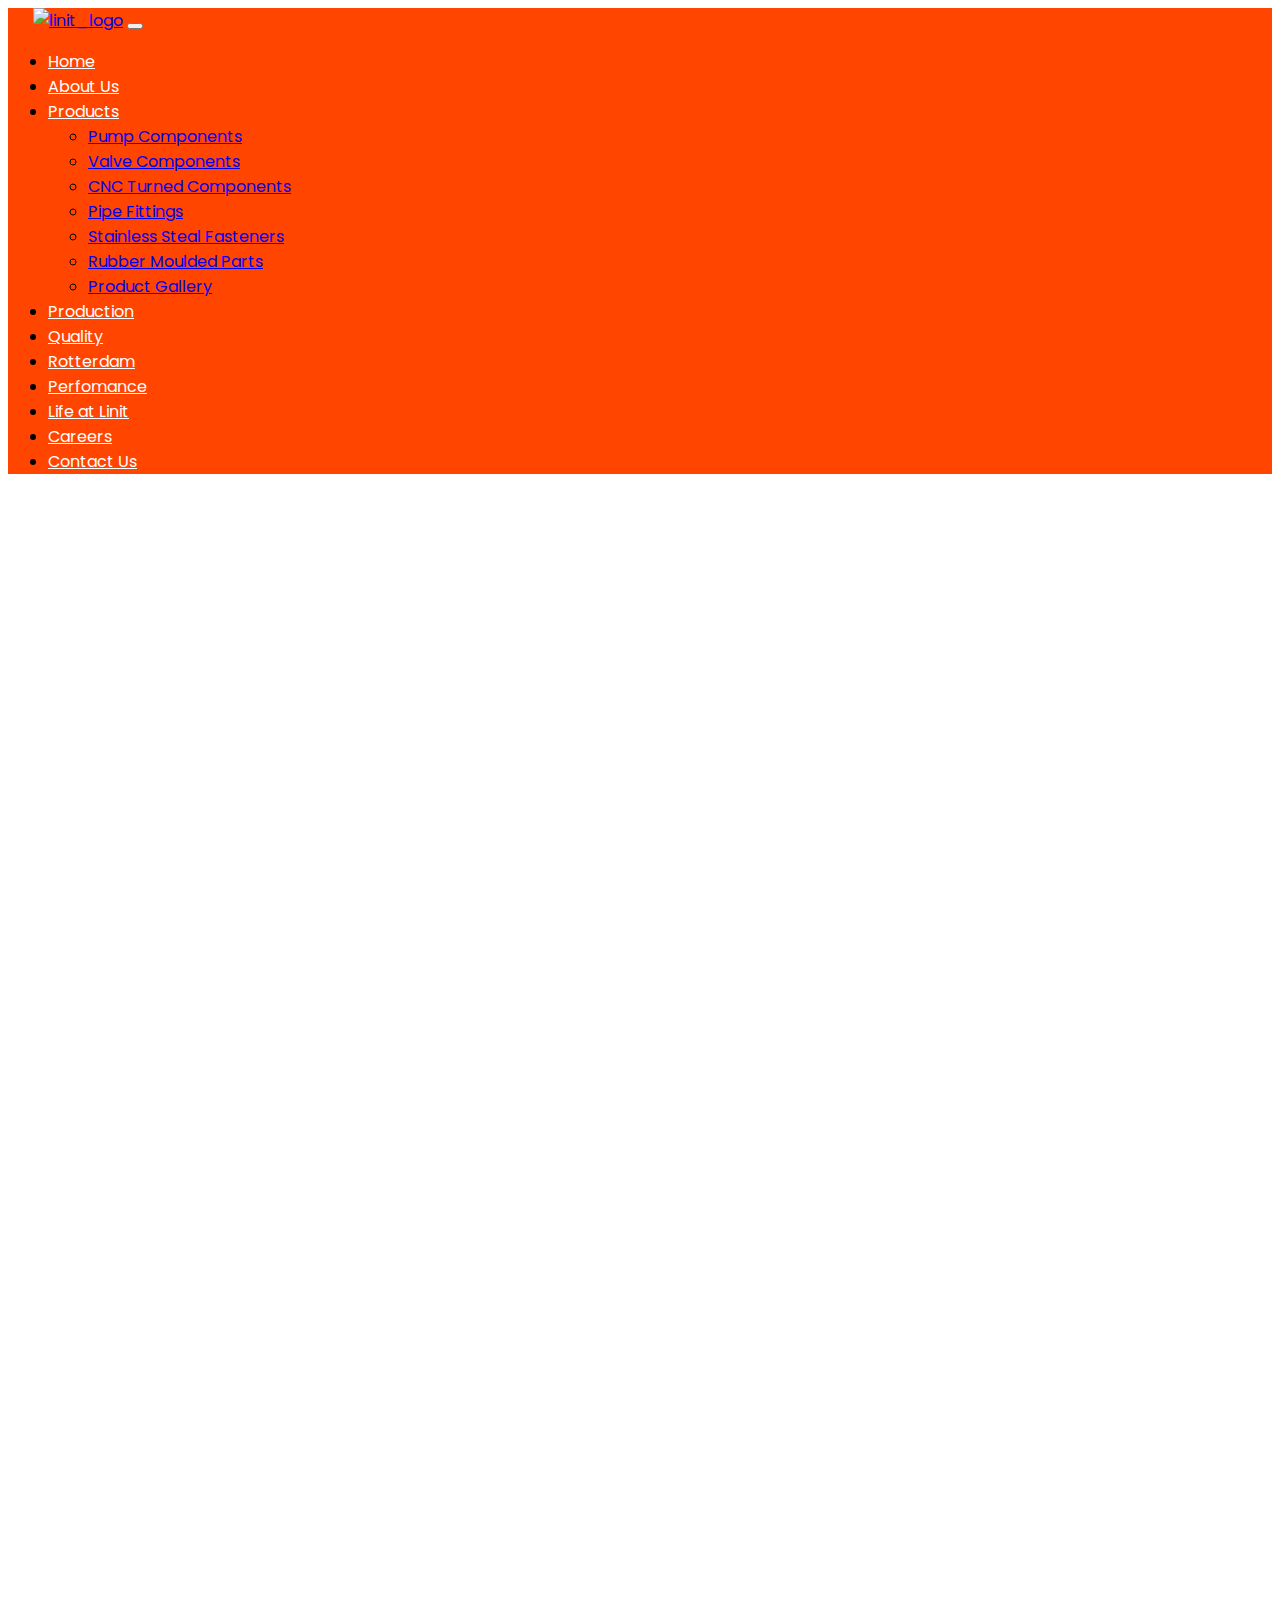
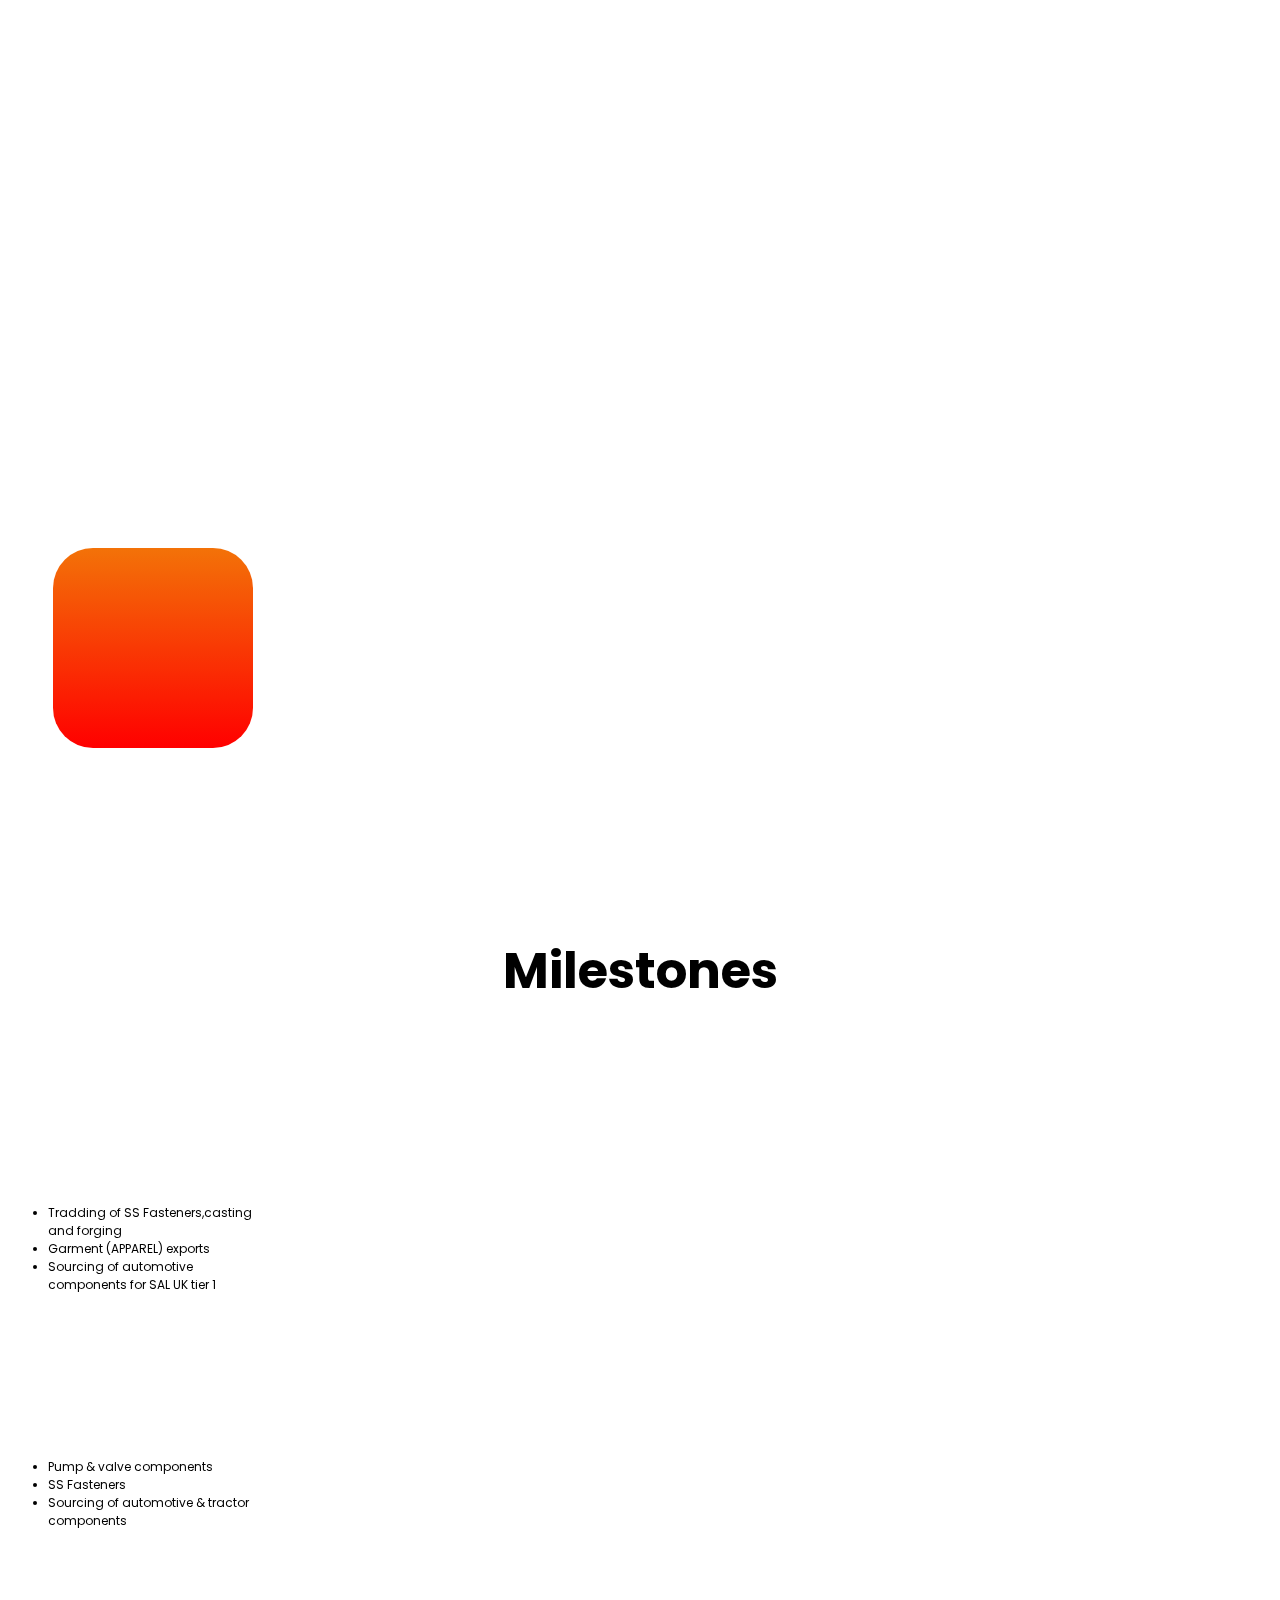
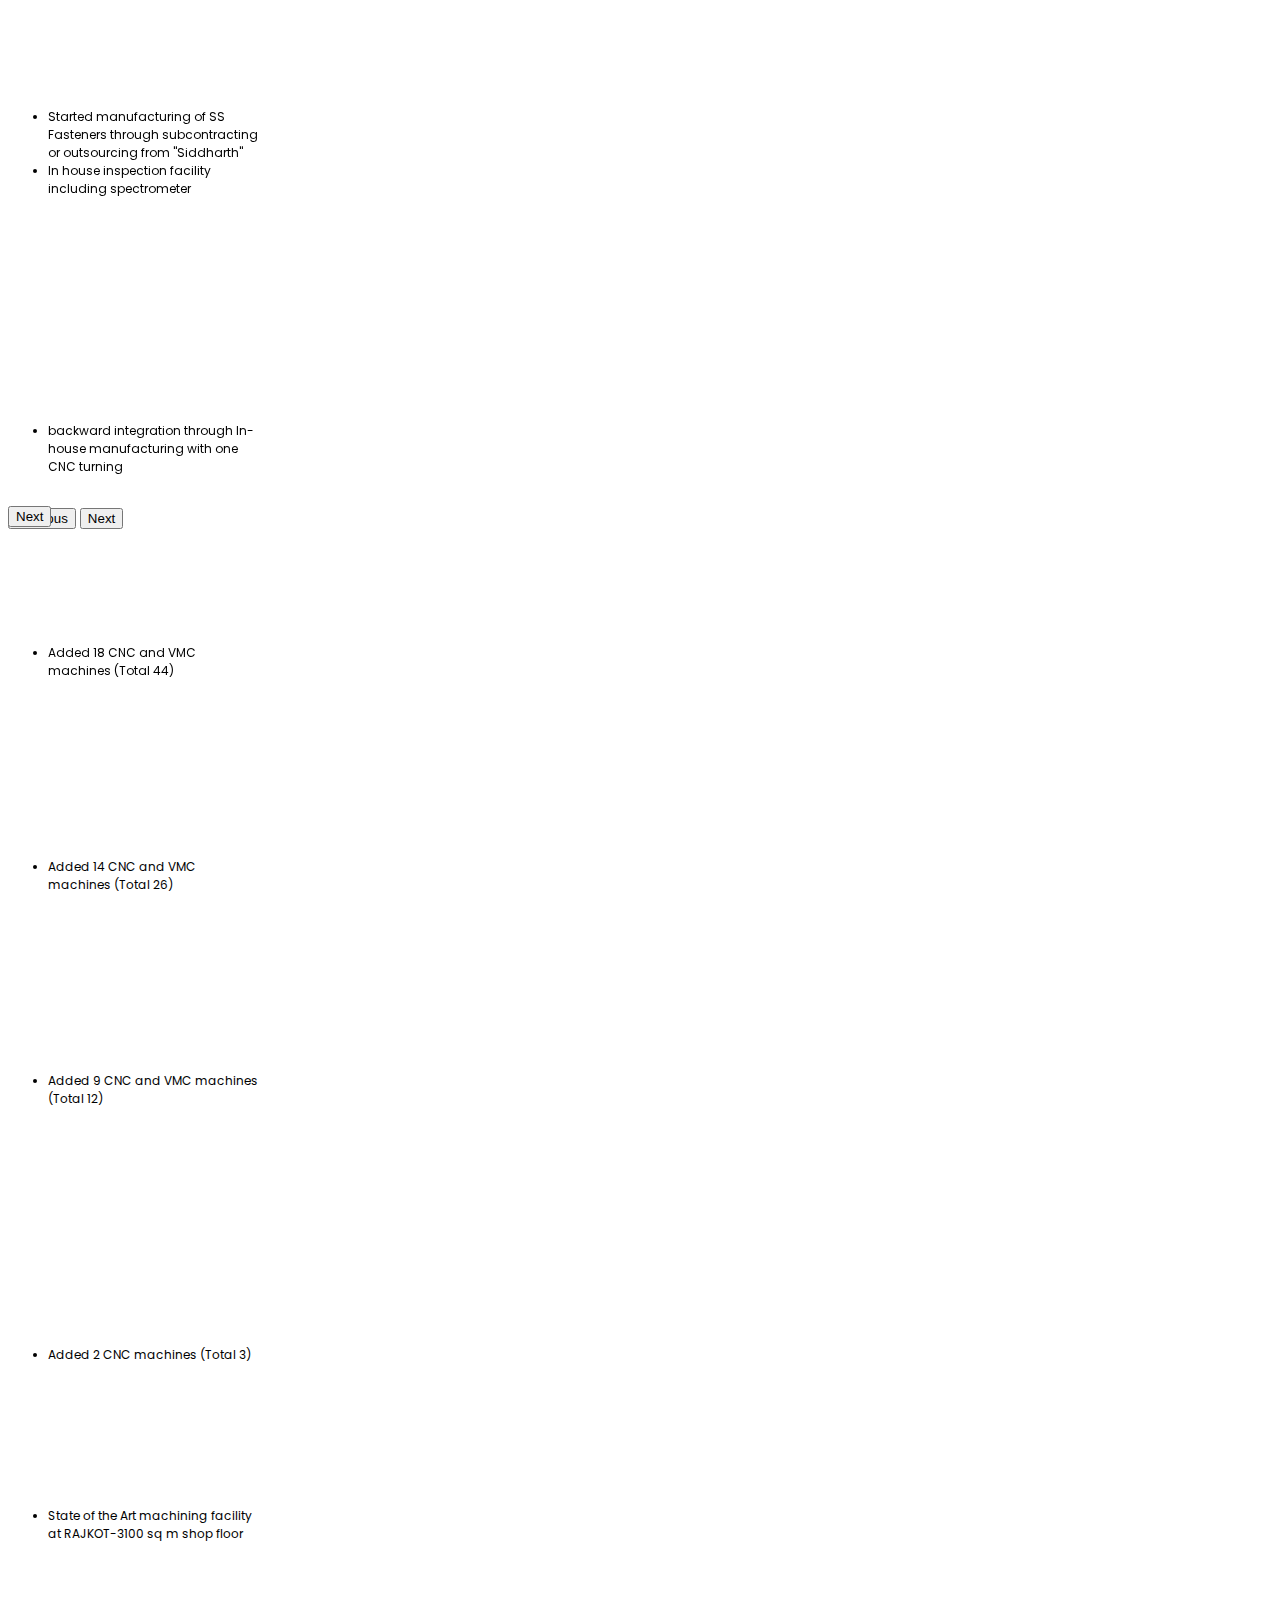
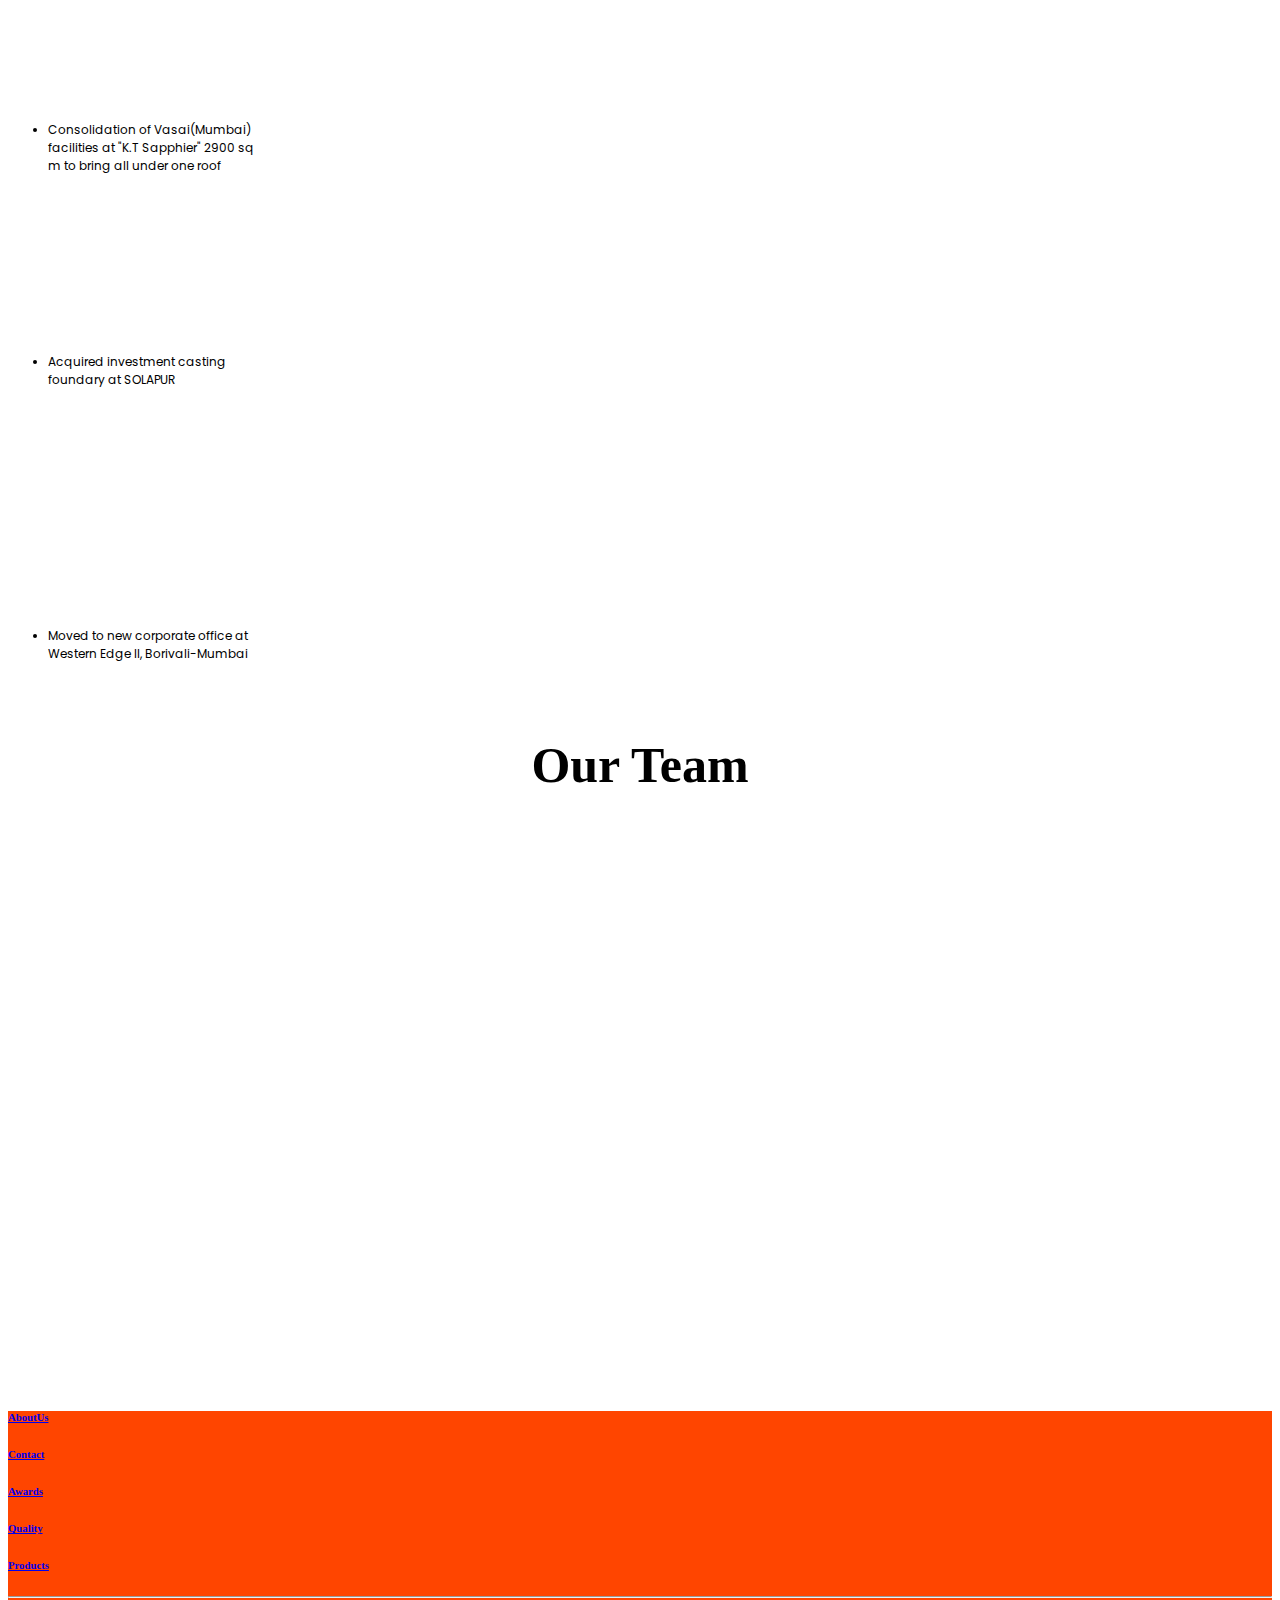
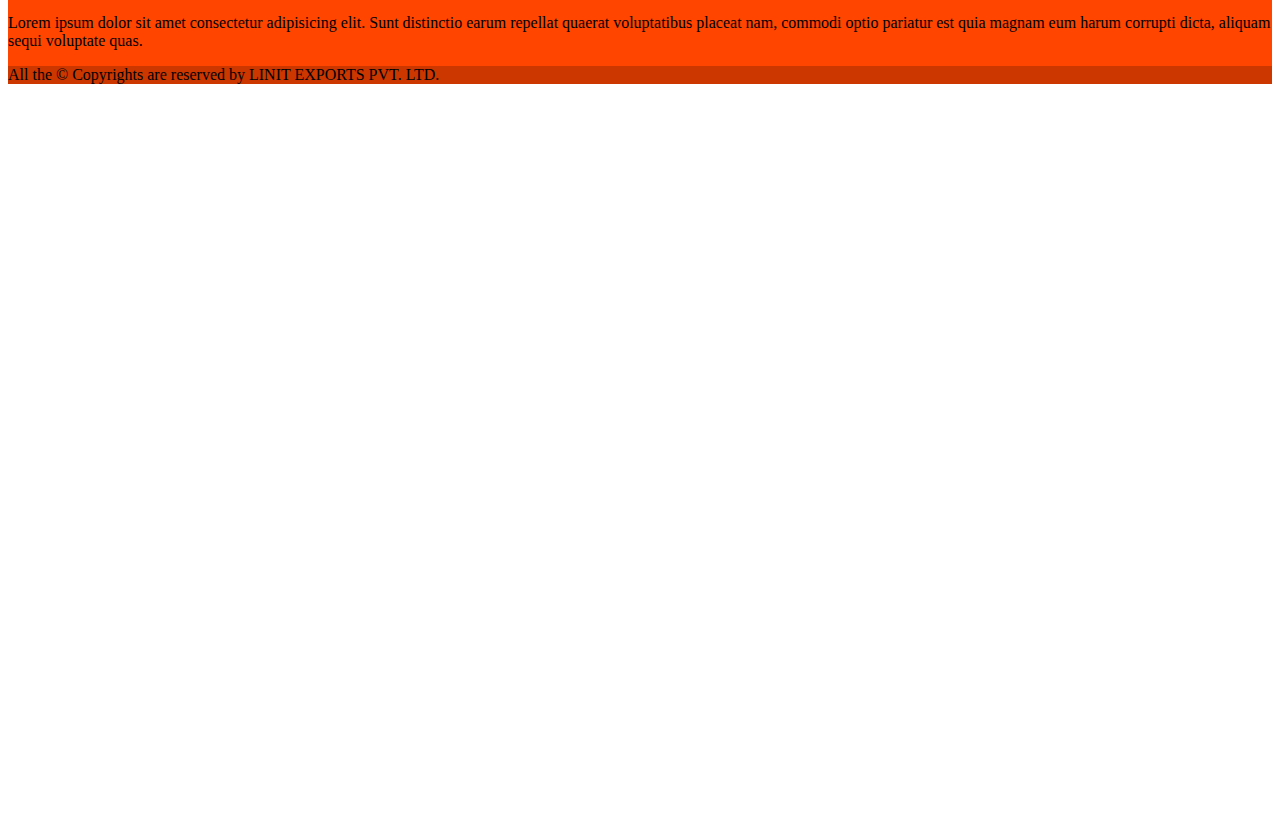
==== index.html @ 6a04db91 "commit" ====
<!DOCTYPE html>
<html lang="en">
<head>
    <meta charset="UTF-8">
    <meta http-equiv="X-UA-Compatible" content="IE=edge">
    <meta name="viewport" content="width=device-width, initial-scale=1.0">
    <link rel="short icon" type="images/png" href="images/logo.png">
    <title>Linit</title> 
    <link rel="stylesheet" href="https://cdnjs.cloudflare.com/ajax/libs/animate.css/4.1.1/animate.min.css" integrity="sha512-c42qTSw/wPZ3/5LBzD+Bw5f7bSF2oxou6wEb+I/lqeaKV5FDIfMvvRp772y4jcJLKuGUOpbJMdg/BTl50fJYAw==" crossorigin="anonymous" referrerpolicy="no-referrer" />
    <!-- CSS only -->
    <link href="https://cdn.jsdelivr.net/npm/bootstrap@5.2.0/dist/css/bootstrap.min.css" rel="stylesheet" integrity="sha384-gH2yIJqKdNHPEq0n4Mqa/HGKIhSkIHeL5AyhkYV8i59U5AR6csBvApHHNl/vI1Bx" crossorigin="anonymous">
    <link rel="stylesheet" href="https://cdnjs.cloudflare.com/ajax/libs/font-awesome/6.1.2/css/all.min.css" integrity="sha512-1sCRPdkRXhBV2PBLUdRb4tMg1w2YPf37qatUFeS7zlBy7jJI8Lf4VHwWfZZfpXtYSLy85pkm9GaYVYMfw5BC1A==" crossorigin="anonymous" referrerpolicy="no-referrer" />
    <link rel="stylesheet" href="https://unpkg.com/aos@next/dist/aos.css" />
    <link rel="stylesheet" href="js/custom.js">
    <link rel="stylesheet" href="css/style.css">
    <link rel="stylesheet" href="contact.html">
   
    
</head>
<body>
    <nav class="navbar navbar-expand-lg sticky-top" id="navbar">
        <div class="container-fluid">
          <a class="navbar-brand" href="index.html"><img src="images/White.png" alt="linit_logo" style="width:50px;margin-left:25px;"></a>
          <button class="navbar-toggler" type="button" data-bs-toggle="collapse" data-bs-target="#navbarNavDropdown" aria-controls="navbarNavDropdown" aria-expanded="false" aria-label="Toggle navigation">
            <span class="navbar-toggler-icon"></span>
          </button>
          <div class="collapse navbar-collapse " id="navbarNavDropdown">
            <ul class="navbar-nav ms-auto">
              <li class="nav-item">
                <a class="nav-link" aria-current="page" href="index.html">Home</a>
              </li>
              <li class="nav-item">
                <a class="nav-link" href="#aboutus">About Us</a>
              </li>
              <li class="nav-item dropdown">
                <a class="nav-link dropdown-toggle" href="#" role="button" data-bs-toggle="dropdown" aria-expanded="false">
                  Products
                </a>
                <ul class="dropdown-menu">
                  <li><a class="dropdown-item" href="pump.html">Pump Components</a></li>
                  <li><a class="dropdown-item" href="valve.html">Valve Components</a></li>
                  <li><a class="dropdown-item" href="CNC.html">CNC Turned Components</a></li>
                  <li><a class="dropdown-item" href="pipe.html">Pipe Fittings</a></li>
                  <li><a class="dropdown-item" href="stainlesssteel.html">Stainless Steal Fasteners</a></li>
                  <li><a class="dropdown-item" href="rubber.html">Rubber Moulded Parts</a></li>
                  <li><a class="dropdown-item" href="gallery.html">Product Gallery</a></li>
                </ul>
              </li>
              <li class="nav-item">
                <a class="nav-link" href="production.html">Production</a>
              </li>
              <li class="nav-item">
                <a class="nav-link" href="quality.html">Quality</a>
              </li>
              <li class="nav-item">
                <a class="nav-link" href="rotterdam.html">Rotterdam</a>
              </li>
              <li class="nav-item">
                <a class="nav-link" href="perfomance.html">Perfomance</a>
              </li>
              <li class="nav-item">
                <a class="nav-link" href="life_at_linit.html">Life at Linit</a>
              </li>
              <li class="nav-item">
                <a class="nav-link" href="careers.html">Careers</a>
              </li>
              <li class="nav-item">
                <a class="nav-link" href="contact.html">Contact Us</a>
              </li>
              <!-- <li class="nav-item">
                <a class="nav-link" href="#aboutus">About Us</a>
              </li> -->
            </ul>
          </div>
        </div>
      </nav>

    <section id="home">
        <div id="carouselExampleControls" class="carousel slide carousel-fade" data-bs-ride="carousel">
            <div class="carousel-inner">
              <div class="carousel-item active slide0">
                <h1 id="main" data-aos="fade-right" data-aos-duration="5000" data-aos-easing="ease-in-quad">We Are Engineering <br>The Future.</h1>
              </div>
              <div class="carousel-item slide1">
                <h1 id="main" data-aos="zoom-out">State of The Art Machining<br> and Manufacturing </h1>
                
              </div>
              <div class="carousel-item slide2">
                <h1 id="main">Wide Range of Stainless<br>Steel Fasteners</h1>
                
              </div>
              <div class="carousel-item slide3">
                <h1 id="main">Ready To Asseble<br>Components</h1>
              </div>
              <div class="carousel-item slide4">
                <h1 id="main">Precision, Quality & Design<br> Always Uncompromising</h1>
              </div>
              
            </div>
            <button class="carousel-control-prev" type="button" data-bs-target="#carouselExampleControls" data-bs-slide="prev">
              <span class="carousel-control-prev-icon " aria-hidden="true"></span>
              <span class="visually-hidden">Previous</span>
            </button>
            <button class="carousel-control-next" type="button" data-bs-target="#carouselExampleControls" data-bs-slide="next">
              <span class="carousel-control-next-icon" aria-hidden="true"></span>
              <span class="visually-hidden">Next</span>
            </button>
          </div>
        </div>
          
    </section>
    <!-- <section id="aboutus1">
      <div class="centered">
        <h1 id="main">We Are Engineering <br>The Future.</h1>
        <p id="sub">State of The Art Machining and Manufacturing </p>
      </div>
    </section> -->
    <section id="aboutus">
        <div class="row">
          <div class="col-sm-8">
            <div class="row " data-aos="fade-up" data-aos-duration="5000" data-aos-easing="ease-in-quad">
              <div class="col-sm-2 square"><p class="square_text1 mdsquare1">SS Fasteners</p></div><br>
              <div class="col-sm-2 square"><p class="square_text mdsquare2">SS Investment Castings</p></div><br>
              <div class="col-sm-2 square"><p class="square_text mdsquare3">CNC/VMC Machining</p></div><br>
            </div>
            <div class="row">
              <div class="col-sm-2 square" data-aos="fade-left" data-aos-duration="5000" data-aos-easing="ease-in-quad"><p class="square_text1 mdsquare4">SS Fittings</p></div><br>
              <div class="col-sm-2 square1"><img src="images/White.png" id="midlinit1" alt=""></div><br>
              <div class="col-sm-2 square" data-aos="fade-right" data-aos-duration="5000" data-aos-easing="ease-in-quad"><p class="square_text2 mdsquare5">Sourcing</p></div><br>
            </div>
            <div class="row" data-aos="fade-down" data-aos-duration="5000" data-aos-easing="ease-in-quad">
              <div class="col-sm-2 square"><p class="square_text mdsquare6">Precision Machining</p></div><br>
              <div class="col-sm-2 square"><p class="square_text1 mdsquare7">Procurement</p></div><br>
              <div class="col-sm-2 square"><p class="square_text2 mdsquare8">Logistics</p></div><br>
            </div>
          
          </div>
          <div class="col-sm-4 belowaboutimg " data-aos="zoom-in" data-aos-duration="5000" data-aos-easing="ease-in-quad">
            
              <p class="abouthead1">NO.1</p>
              <p class="abouthead1">Focus</p>
              <p class="abouthead1">100%</p>
              <p class="abouthead1">Quality</p>
            
          </div>
        </div>
      
    </section>
    <section id="about2">
      <div id="Carousel" class="carousel slide carousel-fade" data-interval="false">
        <div class="carousel-inner" >
          <div class="carousel-item active slide10">
            <div class="row">
              <div class="col-sm-4">
                <div class="col-sm-2 square2" data-aos="fade-left" data-aos-duration="5000" data-aos-easing="ease-in-quad"><img src="images/White.png" id="midlinit" alt=""></div><br>
              </div>
              <div class="col-sm-6 about2paragrah" data-aos="fade-right" data-aos-duration="5000" data-aos-easing="ease-in-quad">
                <h2 class="about_head">Vision Statement:</h2>
                <p class="missionpara">To be world’s most dynamic Engineering Goods Supply & 
                  Procurement Company.</p>
                <h2 class="about_head missionpara miss">Mission Statement</h2>
                <p class="missionpara miss1">To achieve the company vision by relentlessly gaining</p>
                <ul class="missionpara miss1">
                  <li>Paramount Skills,</li>
                  <li>Modern Technology,</li>
                  <li>Economical Production,</li>
                  <li>Product Versatility.</li>
      
                </ul>
              </div>
            </div>
          </div>
          
          <div class="carousel-item slide11">
            <div class="row">
              <div class="col-sm-4">
                <div class="col-sm-2 square3 " data-aos="fade-left" data-aos-duration="5000" data-aos-easing="ease-in-quad"><img src="images/White.png" id="midlinit" alt=""></div><br>
              </div>
              <div class="col-sm-6 about2paragrah " data-aos="fade-right" data-aos-duration="5000" data-aos-easing="ease-in-quad">
                <h2 class="about_head ">Quality Policy:</h2>
                <p class="missionpara1  qpolicy">It is the policy of Linit Exports Private Limited to exceed our customer’s 
                  expectations in the production of intricate machined components, whilst 
                  providing them with competitive pricing within their stipulated delivery 
                  time-frame.
                Through partnerships with our customers and suppliers, we will 
                    continuously improve the quality of our processes and products as we 
                    continue to strive for achieving our company Mission and Vision. </p>
                <h2 class="about_head missionpara">Quality Objectives:</h2>
                <ul class="missionpara">
                  <li>To improve the delivery performance,</li>
                  <li>To increase the customer satisfaction,</li>
                  <li>To reduce customer end rejections,</li>
                  <li>To reduce customer complaints.</li>
      
                </ul>
              </div>
            </div>
            
          </div>
          <div class="carousel-item slide12">
            <div class="row ">
              <div class="col-sm-4">
                <div class="col-sm-2 square4 " data-aos="fade-left" data-aos-duration="5000" data-aos-easing="ease-in-quad"><img src="images/White.png" id="midlinit" alt=""></div><br>
              </div>
              <div class="col-sm-6 about2paragrah text-black" data-aos="fade-right" data-aos-duration="5000" data-aos-easing="ease-in-quad">
                <h2 class="about_head">Enivironment,Health & Safety</h2>
                <ul class="missionpara1">
                  <li>Linit has adopted a well-documented EHS policy & procedures.</li>
                  <li>This initiative was driven by complying with the stringent requirement of our mulitinational customers and was fulfilled entirely while comforting to their regular Adults.
                  </li>
                  <li>Thus EHS system involves major aspects of ISO 14001: 2004 and OSHAS 18001 through we do not have these certifications as such .</li>
                  <li>Linit complies with all the Local Factory and Labor Laws</li>
                  <li>Along with this,LINIT has also created its Business Code of Conduct for its employees and Suppliers which is appropriately reciprocated by them.</li>
      
                </ul>
              </div>
            </div>
          </div>
        <!-- <button class="carousel-control-prev" type="button" data-bs-target="#Carousel" data-bs-slide="prev">
          <i class="fa-solid fa-angle-left about_arrow fa-3x"></i>
          <span class="visually-hidden">Previous</span>
        </button> -->
        <button class="carousel-control-next" type="button" data-bs-target="#Carousel" data-bs-slide="next">
          <i class="fa-solid fa-angle-right about_arrow0 fa-3x"></i>
          <span class="visually-hidden">Next</span>
        </button>
      </div>
    </div>
    </section><br><BR></BR>

    <section id="years">
      <div class="container">
        <h1 class="years_head">Milestones</h1><br>
        <div class="row">
          <div class="col-sm-3 mile">
            <div class="years" data-aos="zoom-in" data-aos-duration="2000"><img src="images/home.webp" alt="" class="years_img"><div class="year">1998</div></div><i class="fa-solid fa-arrow-right-long fa-3x rightarrow"></i>
            <div class="timeline_content milepara"><ul>
              <li>Tradding of SS Fasteners,casting and forging</li>
              <li>Garment (APPAREL) exports</li>
              <li>Sourcing of automotive components for SAL UK tier 1 supplier to new HOLLAND tractors (CNH)</li>
            </ul></div>
           
            
          </div>
          <div class="col-sm-3 mile">
            <div class="years" data-aos="zoom-out" data-aos-duration="2000"><img src="images/investment1.png" alt="" class="years_img"><div class="year">2001</div></div><i class="fa-solid fa-arrow-right-long fa-3x rightarrow"></i>
            <div class="timeline_content milepara">
              <ul>
                <li>Pump & valve components</li>
                <li>SS Fasteners</li>
                <li>Sourcing of automotive & tractor components</li>
              </ul>
            </div>
            
          </div>
          <div class="col-sm-3 mile">
            <div class="years" data-aos="zoom-in" data-aos-duration="2000"><img src="images/manmachine.webp" alt="" class="years_img"><div class="year">2004</div></div><i class="fa-solid fa-arrow-right-long fa-3x rightarrow"></i>
            <div class="timeline_content milepara"><ul>
              <li>Started manufacturing of SS Fasteners through subcontracting or outsourcing from "Siddharth"</li>
              <li>In house inspection facility including spectrometer</li>
              <li>Trading and outsourcing activity continues</li>
          </ul></div>
            
          </div>
          <div class="col-sm-3">
            <div class="years" data-aos="zoom-out" data-aos-duration="2000"><img src="images/factory_industry_mill_plant_power_production_unit_icon_123328.png" alt="" class="years_img"><div class="year">2006</div></div>
            <div class="timeline_content1"><ul>
              <li>backward integration through In-house manufacturing with one CNC turning</li>
          </ul></div><i class="fa-solid fa-arrow-down-long fa-3x downarrow"></i>
            
          </div>
        </div><br><br>

        <div class="row">
          <div class="col-sm-3 mile mdmile1">
            <div class="years" data-aos="zoom-out" data-aos-duration="2000"><img src="images/Icon_CNC-01.png" alt="" class="years_img"><div class="year">2010</div></div><i class="fa-solid fa-left-long fa-3x leftarrow"></i>
            <div class="timeline_content milepara"><ul>
              <li>Added 18 CNC and VMC machines (Total 44)</li>
          </ul></div><i class="fa-solid fa-arrow-down-long fa-3x downarrow1"></i>
           
            
          </div>
          <div class="col-sm-3 mile mdmile1">
            <div class="years" data-aos="zoom-in" data-aos-duration="2000"><img src="images/cmc.webp" alt="" class="years_img"><div class="year">2009</div></div><i class="fa-solid fa-arrow-left-long fa-3x leftarrow"></i>
            <div class="timeline_content milepara"> <ul>
              <li>Added 14 CNC and VMC machines (Total 26)</li>
          </ul></div>
            
          </div>
          <div class="col-sm-3 mile mdmile1">
            <div class="years" data-aos="zoom-out" data-aos-duration="2000"><img src="images/newcnc.png" alt="" class="years_img"><div class="year">2008</div></div><i class="fa-solid fa-arrow-left-long fa-3x leftarrow"></i>
            <div class="timeline_content  milepara"><ul>
              <li>Added 9 CNC and VMC machines (Total 12)</li>
          </ul></div>
            
          </div>
          <div class="col-sm-3 mdmile1">
            <div class="years" data-aos="zoom-in" data-aos-duration="2000"><img src="images/cnc7.webp" alt="" class="years_img"><div class="year">2007</div></div>
            <div class="timeline_content1"><ul>
              <li>Added 2 CNC machines (Total 3)</li>
          </ul></div>
            
          </div>
        </div><br>
        <div class="row">
          <div class="col-sm-3 mile mdmile1">
            <div class="years" data-aos="zoom-in" data-aos-duration="2000"><img src="images/home.webp" alt="" class="years_img"><div class="year">2011</div></div><i class="fa-solid fa-arrow-right-long fa-3x rightarrow"></i>
            <div class="timeline_content milepara"><ul>
              <li>State of the Art machining facility at RAJKOT-3100 sq m shop floor
          </ul></div>
           
            
          </div>
          <div class="col-sm-3 mile mdmile1">
            <div class="years" data-aos="zoom-out" data-aos-duration="2000"><img src="images/investment1.png" alt="" class="years_img"><div class="year">2012</div></div><i class="fa-solid fa-arrow-right-long fa-3x rightarrow"></i>
            <div class="timeline_content milepara"><ul>
              <li>Consolidation of Vasai(Mumbai) facilities at "K.T Sapphier" 2900 sq m to bring all under one roof</li>
          </ul></div>
            
          </div>
          <div class="col-sm-3 mile mdmile1">
            <div class="years" data-aos="zoom-in" data-aos-duration="2000"><img src="images/manmachine.webp" alt="" class="years_img"><div class="year">2013</div></div><i class="fa-solid fa-arrow-right-long fa-3x rightarrow"></i>
            <div class="timeline_content milepara"><ul>
              <li>Acquired investment casting foundary at SOLAPUR</li>
          </ul></div>
            
          </div>
          <div class="col-sm-3 mdmile1">
            <div class="years" data-aos="zoom-out" data-aos-duration="2000"><img src="images/factory_industry_mill_plant_power_production_unit_icon_123328.png" alt="" class="years_img"><div class="year">2014</div></div>
            <div class="timeline_content1"> <ul>
              <li>Moved to new corporate office at Western Edge II, Borivali-Mumbai</li>
          </ul></div><i class="fa-solid fa-arrow-down-long fa-3x downarrow"></i>
            
          </div>
        </div><br><br>
      </div>  
       
    </section>
    <!-- <section id="about4">
      <div class="row ">
        <div class="col-sm-4">
          <div class="col-sm-2 square4 " data-aos="fade-left" data-aos-duration="5000" data-aos-easing="ease-in-quad"><img src="images/White.png" id="midlinit" alt=""></div><br>
        </div>
        <div class="col-sm-6 about2paragrah text-black" data-aos="fade-right" data-aos-duration="5000" data-aos-easing="ease-in-quad">
          <h1 class="about_head">Enivironment,Health & Safety</h1>
          <ul>
            <li>Linit has adopted a well-documented EHS policy & procedures.</li>
            <li>This initiative was driven by complying with the stringent requirement of our mulitinational customers and was fulfilled entirely while comforting to their regular Adults.
            </li>
            <li>Thus EHS system involves major aspects of ISO 14001: 2004 and OSHAS 18001 through we do not have these certifications as such .</li>
            <li>Linit complies with all the Local Factory and Labor Laws</li>
            <li>Along with this,LINIT has also created its Business Code of Conduct for its employees and Suppliers which is appropriately reciprocated by them.</li>

          </ul>
        </div>
      </div>
    </section> -->
    <section id="ourteam">
      
      <div class="container ">
        <h2 class="teamhead">Our Team</h2>
        
        <div class="row text-black team">
          
            <div class="col-sm-3 " data-aos="fade-up" data-aos-duration="1000">
              <a href=""><img src="images/lini logo.webp" alt="" class="radius"></a><br><br>
              <h4 class="team_member">Nitin Karjatkar</h4>
              <p>Lorem, ipsum dolor sit amet consectetur adipisicing elit. Ab cupiditate temporibus doloremque nulla. Suscipit sed esse adipisci eum optio molestias ullam eius sequi odio consequatur, fuga quam eligendi architecto vel!<span class="info_team1">Lorem ipsum dolor sit amet consectetur, adipisicing elit.</span> </p>
              <button type="button" class="team_button1">LEARN MORE</button>
            </div>
            <div class="col-sm-3" data-aos="fade-up" data-aos-duration="1500">
              <a href=""><img src="images/lini logo.webp" alt="" class="radius"></a><br><br>
              <h4 class="team_member">Lily Karjatkar</h4>
              <p>Lorem, ipsum dolor sit amet consectetur adipisicing elit. Ab cupiditate temporibus doloremque nulla. Suscipit sed esse adipisci eum optio molestias ullam eius sequi odio consequatur, fuga quam eligendi architecto vel!<span class="info_team2">Lorem ipsum dolor sit amet consectetur, adipisicing elit. </span> </p>
              <button type="button" class="team_button2">LEARN MORE</button>
            </div>
          
            <div class="col-sm-3" data-aos="fade-up" data-aos-duration="2000">
              <a href=""><img src="images/lini logo.webp" alt="" class="radius"></a><br><br>
              <h4 class="team_member">Lorem Ipsum</h4>
              <p>Lorem, ipsum dolor sit amet consectetur adipisicing elit. Ab cupiditate temporibus doloremque nulla. Suscipit sed esse adipisci eum optio molestias ullam eius sequi odio consequatur, fuga quam eligendi architecto vel!<span class="info_team3">Lorem ipsum dolor sit amet consectetur, adipisicing elit. </span> </p>
              <button type="button" class="team_button3">LEARN MORE</button>
            </div>
            
            <div class="col-sm-3" data-aos="fade-up" data-aos-duration="2500">
              <a href=""><img src="images/lini logo.webp" alt="" class="radius"></a><br><br>
              <h4 class="team_member">Lorem Ipsum</h4>
              <p >Lorem, ipsum dolor sit amet consectetur adipisicing elit. Ab cupiditate temporibus doloremque nulla. Suscipit sed esse adipisci eum optio molestias ullam eius sequi odio consequatur, fuga quam eligendi architecto vel!<span class="info_team4">Lorem ipsum dolor sit amet consectetur, adipisicing elit. </span> </p>
              <button type="button" class="team_button4">LEARN MORE</button>
            </div>
          </div>
        </div>
      </div>
    </section>

       <!-- Footer -->
       <footer class="text-center text-white footer">
        <!-- Grid container -->
        <div class="container">
          <!-- Section: Links -->
          <section class="mt-2 topfooter">
            <!-- Grid row-->
            <div class="row text-center d-flex justify-content-center pt-5 footerrow">
              <!-- Grid column -->
              <div class="col-sm-2 footer1">
                <h6 class="text-uppercase font-weight-bold">
                  <a href="#!" class="text-white" >AboutUs</a>
                </h6>
              </div>
              <!-- Grid column -->
    
              <!-- Grid column -->
              <div class="col-md-2 footer1">
                <h6 class="text-uppercase font-weight-bold">
                  <a href="#!" class="text-white">Contact</a>
                </h6>
              </div>
              <!-- Grid column -->
    
              <!-- Grid column -->
              <div class="col-md-2 footer1">
                <h6 class="text-uppercase font-weight-bold">
                  <a href="#!" class="text-white">Awards</a>
                </h6>
              </div>
              <!-- Grid column -->
    
              <!-- Grid column -->
              <div class="col-md-2 footer1">
                <h6 class="text-uppercase font-weight-bold">
                  <a href="#!" class="text-white">Quality</a>
                </h6>
              </div>
              <!-- Grid column -->
    
              <!-- Grid column -->
              <div class="col-md-2 footer1">
                <h6 class="text-uppercase font-weight-bold">
                  <a href="#!" class="text-white">Products</a>
                </h6>
              </div>
              <!-- Grid column -->
            </div>
            <!-- Grid row-->
          </section>
          <!-- Section: Links -->
    
          <hr class="my-5" />
    
          <!-- Section: Text -->
          <section>
            <div class="row d-flex justify-content-center footer_txt">
              <div class="col-lg-8">
                <p>
                  Lorem ipsum dolor sit amet consectetur adipisicing elit. Sunt
                  distinctio earum repellat quaerat voluptatibus placeat nam,
                  commodi optio pariatur est quia magnam eum harum corrupti
                  dicta, aliquam sequi voluptate quas.
                </p>
              </div>
            </div>
          </section>
          <!-- Section: Text -->
    
          <!-- Section: Social -->
          <section class="text-center mb-2">
            <a href="" class="text-white me-4">
              <i class="fab fa-facebook-f"></i>
            </a>
            <a href="" class="text-white me-4">
              <i class="fab fa-twitter"></i>
            </a>
            <a href="" class="text-white me-4">
              <i class="fab fa-google"></i>
            </a>
            <a href="" class="text-white me-4">
              <i class="fab fa-instagram"></i>
            </a>
            <a href="" class="text-white me-4">
              <i class="fab fa-linkedin"></i>
            </a>
            <a href="" class="text-white me-4">
              <i class="fab fa-github"></i>
            </a>
          </section>
          <!-- Section: Social -->
        </div>
        <!-- Grid container -->
    
        <!-- Copyright -->
        <div
             class="text-center p-3"
             style="background-color: rgba(0, 0, 0, 0.2)"
             >
          All the © Copyrights are reserved by LINIT EXPORTS PVT. LTD.
          <a class="text-white" href="https://mdbootstrap.com/"
             ></a
            >
        </div>
        <!-- Copyright -->
      </footer>
      <!-- Footer -->
    </div>


  <!-- JavaScript Bundle with Popper -->
  <script src="https://cdn.jsdelivr.net/npm/bootstrap@5.2.0/dist/js/bootstrap.bundle.min.js" integrity="sha384-A3rJD856KowSb7dwlZdYEkO39Gagi7vIsF0jrRAoQmDKKtQBHUuLZ9AsSv4jD4Xa" crossorigin="anonymous"></script>
  <script src="https://unpkg.com/aos@next/dist/aos.js"></script>
  <script>
    AOS.init();
    
  </script>
  <script src="https://ajax.googleapis.com/ajax/libs/jquery/3.6.0/jquery.js">
  </script>
  <script src="js/custom.js"></script>
  
  
</body>
</html>
---- css/style.css ----
@import url('https://fonts.googleapis.com/css2?family=Oxygen&display=swap');
@import url('https://fonts.googleapis.com/css2?family=Poppins:wght@100;200;400;600&display=swap');


.square{
    height:200px;
    width: 200px;
    border-radius:20%;
    background-color:rgb(248, 248, 248);
    margin:5px;
    font-size:20px;
    font-family:'Poppins','sans-serif';
    color:orangered;
    position: relative;
    top:50px;
    left: 40px;   
}

body{
    overflow-x:hidden;
}

.square1{
    height:200px;
    width: 200px;
    border-radius:20%;
    background:linear-gradient(rgb(243, 114, 8), red);
    margin:5px;
    position: relative;
    top:50px;
    left:40px;
       
}

.square1:hover{
    -ms-transform: scale(1); /* IE 9 */
    -webkit-transform: scale(1); /* Safari 3-8 */
    transform: scale(1.1);  
} 

.square:hover{
    -ms-transform: scale(1); /* IE 9 */
    -webkit-transform: scale(1); /* Safari 3-8 */
    transform: scale(1.1);
    background-color:rgb(184, 175, 175);   
}

.square2{
    position: relative;
    top:10rem;
    left:5rem;
    height:200px;
    width: 200px;
    border-radius:20%;
    background-color:rgb(31, 31, 122);
    margin:5px;
    
    
}

.square2:hover{
    -ms-transform: scale(1); /* IE 9 */
    -webkit-transform: scale(1); /* Safari 3-8 */
    transform: scale(1.1);
       
}

.square3{
    position: relative;
    top:10rem;
    left:5rem;
    height:200px;
    width: 200px;
    border-radius:20%;
    background: linear-gradient(rgb(243, 114, 8), red);
    margin:5px;
}

.square3:hover{
    -ms-transform: scale(1); /* IE 9 */
    -webkit-transform: scale(1); /* Safari 3-8 */
    transform: scale(1.1);  
}

.square4{
    position: relative;
    top:10rem;
    left:5rem;
    height:200px;
    width: 200px;
    border-radius:20%;
    background: linear-gradient(#46c0cc,#92d050);
    margin:5px;
}

.square4:hover{
    -ms-transform: scale(1); /* IE 9 */
    -webkit-transform: scale(1); /* Safari 3-8 */
    transform: scale(1.1);  
}

.abouthead{
    font-size:100px;
    font-weight:700;
    background: linear-gradient(rgb(243, 114, 8), red);
    -webkit-text-fill-color: transparent;
    -webkit-background-clip: text;
    padding:-60px !important;
    margin: -60px !important;
} 

.abouthead1{
    font-size:130px;
    font-weight:700;
    background: linear-gradient(#00b7ff,#0056ff);
    -webkit-text-fill-color: transparent;
    -webkit-background-clip: text;
    padding: -60px !important;
    margin:-60px !important;
}

.belowaboutimg{
    position:relative;
    top:6rem;
}

#midlinit{
    /* position: relative;
    left:1rem;
    top: 2rem;
    font-family:'Oxygen', sans-serif;;
    color:white;
    font-size:85px; */
    margin: 0px;
    padding: 0px;
    width:150px;
    position: relative;
    top:2rem;
    left:1.5rem;
}

#midlinit1{
    margin: 0px;
    padding: 0px;
    width:150px;
    position: relative;
    top:2rem;
    left:1rem;
}

.square_text{
    position: relative;
    top: 70px;
    left:28px;
    font-weight:600;
}

.square_text1{
    position: relative;
    top: 80px;
    left:28px;
    font-weight:600;
}

.square_text2{
    position: relative;
    top: 80px;
    left:38px;
    font-weight:600;
}

.aboutnew{
    width: 100%;
    background-size:cover;
    -webkit-background-size: cover;
    -moz-background-size: cover;
    -o-background-size: cover;
}

.centered{
    position:relative;
    top: 6rem;
    left:7rem;
    color:white;
}

#main{
    font-size:70px;
    font-family:'Poppins','sans-serif';
    font-weight:700;
    position:relative;
    top: 12rem;
    left:11rem;
    color:white;  
}



#navbar{
    background-color:orangered;
    font-family:'Poppins','sans-serif';  
}

.navbar-expand-lg .navbar-nav>li>a{
    color: white;
}

.map_text{
    position:relative;
    top:20px;
    font-family:'Poppins','sans-serif';
}

#aboutus1{
  background:url('../images/linit2.jfif');
  height:550px;
  background-repeat:no-repeat;
  width:100%;
  background-size: cover;
  -webkit-background-size: cover;
  -moz-background-size: cover;
  -o-background-size: cover;
  background-attachment: fixed;
}

#about2{
    background:white;
    height:550px;
    background-repeat:no-repeat;
    width:100%;
    background-size: cover;
    -webkit-background-size: cover;
    -moz-background-size: cover;
    -o-background-size: cover;
    background-attachment: fixed;
    color: black;
}


.about2paragrah{
    position:relative;
    top:7rem;
    font-family:'Poppins','sans-serif';
    
}
.about2paragrah li{
    list-style-type: disc;
}

#about3{
    background:white;
    background-attachment: fixed;
    background-size: cover;
    -webkit-background-size: cover;
    -moz-background-size: cover;
    -o-background-size: cover;
    height:650px;
}
#about4{
    height:650px;
    background: whitesmoke;
}

#aboutus{
    height:750px;
}

.slide0{
    background-image:url('../images/linit2.jfif');
    height: 600px;
    background-size: 100% 100%;
    -webkit-background-size: 100% 100%;
    -moz-background-size: 100% 100%;
    -o-background-size: 100% 100%;
    background-attachment: 100% 100%;
    background-attachment: fixed;
    
    
    
}

.slide1{
    background-image:url('../images/welding-gdecf4aa3b_1920.jpg');
    height: 600px;
    background-size: 100% 100%;
    -webkit-background-size: 100% 100%;
    -moz-background-size: 100% 100%;
    -o-background-size: 100% 100%;
    background-attachment: 100% 100%;
    background-attachment: fixed;
}

.slide2{
    background-image:url('../images/pexels-pixabay-236722.jpg');
    background-size: 100% 100%;
    -webkit-background-size: 100% 100%;
    -moz-background-size: 100% 100%;
    -o-background-size: 100% 100%;
    background-attachment: 100% 100%;
    height:600px;
    background-attachment: fixed;
}

.slide3{
    background-image:url('../images/pexels-anamul-rezwan-1145434.jpg');
    background-size: 100% 100%;
    -webkit-background-size: 100% 100%;
    -moz-background-size: 100% 100%;
    -o-background-size: 100% 100%;
    background-attachment: 100% 100%;
    height:600px;
    background-attachment: fixed;
}
.slide4{
    background-image:url('../images/cog-wheels-gebb9621f4_1920.jpg');
    background-size: 100% 100%;
    -webkit-background-size: 100% 100%;
    -moz-background-size: 100% 100%;
    -o-background-size: 100% 100%;
    background-attachment: 100% 100%;
    height:600px;
    background-attachment: fixed;
}
#slider_text{
    position:relative;
    top:10rem;
    left:10rem;
    color:white;
    
}

.slide10{
    background:white;
    height: 600px;
    background-size: 100% 100%;
    -webkit-background-size: 100% 100%;
    -moz-background-size: 100% 100%;
    -o-background-size: 100% 100%;
    background-attachment: 100% 100%;
    background-attachment: fixed; 
    
}

.slide11{
    background:white;
    height: 600px;
    background-size: 100% 100%;
    -webkit-background-size: 100% 100%;
    -moz-background-size: 100% 100%;
    -o-background-size: 100% 100%;
    background-attachment: 100% 100%;
    background-attachment: fixed;
}

.slide12{
    background:white;
    background-size: 100% 100%;
    -webkit-background-size: 100% 100%;
    -moz-background-size: 100% 100%;
    -o-background-size: 100% 100%;
    background-attachment: 100% 100%;
    height:600px;
    background-attachment: fixed;
}
.about_arrow0{
    color: orangered;
}
.about_arrow{
    color: orangered;
}


#home{
    width:100%;
    height:600px;
}
.footer{
    background-color: orangered;
}
.about_head{
    font-size:50px;
    font-weight: 600px;
}

.about2paragrah p{
    font-size: 17px;
    
}
.about2paragrah li{
    font-size: 17px;
}
.radius{
    height:200px;
    width:200px;
    border-radius:50%;
    border: solid 2px black;
}
.team_text{
    font-family:'Poppins','sans-serif';
    position:relative;
    left:550px;
}
#ourteam{
    height:650px;
    background:white;
    background-size: cover;
    -webkit-background-size: cover;
    -moz-background-size: cover;
    -o-background-size: cover;
    background-attachment: fixed;
}
.team{
    position:relative;
    top:60px;
}

.info_team1,.info_team2,.info_team3,.info_team4{
    display: none;
}

/* contact us */

.new{
    font-family:'Poppins','sans-serif';
    position: relative;
    top:50px;
    
}
#contactus{
    height:500px;
}
.con p{
    font-size:15px;
    font-weight: 400;
}
#contact2{
    height: 300px;
    font-family:'Poppins','sans-serif';
}
.contact_img img{
    height: 390px;
    width:500px;
    position: relative;
    top:70px;
    box-shadow: 15px 15px 10px rgb(0 0 0 / 0.3);
}
.contact_head h1{
    text-align: center;
    font-size: 70px;
    position:relative;
    top: 180px;
}

#career{
    background:url('../images/fastners.gif');
    background-attachment: fixed;
    height:465px;
    background-repeat: no-repeat;
    background-size: cover;
    -webkit-background-size: cover;
    -moz-background-size: cover;
    -o-background-size: cover;
    
}
.career_head{
    
    position: relative;
    top:180px;
    left:80px;
    
}
.career_head h1{
    font-size:70px;
    font-weight:600px;
    font-family: 'Poppins','sans-seif';
}
#career2{
    height:700px;

}
#career3{
    height:700px;

}
.career2{
    
    position: relative;
    top:50px;
    font-family: 'Poppins','sans-serif';
    
}
.img2 img{
    height: 500px;
    width: 500px;
    position: relative;
    top: 70px;
    box-shadow: 15px 15px 10px rgb(0 0 0 / 0.3);
    
}
.careimg{
    height: 500px;
    width: 500px;
    position: relative;
    top:130px;
    box-shadow: 15px 15px 10px rgb(0 0 0 / 0.3);
}
#career_para1{
    position:relative;
    top: 90px;
    font-family: 'Poppins','sans-serif';
    font-weight:600;
}
.emp_img1{
    height: 200px;
    width: 200px;
    border-radius: 50%;
}
.emp_img{
    text-align: center;
}
#employee{
    height:600px;
    font-family: 'Poppins','sans-serif';
    background-color: whitesmoke;
    
}
.emp_des{
    height: 200px;
    text-align: center;
    overflow-y: scroll;
    font-family: 'Poppins','sans-serif';
    
    
}
.employeeall{
    position: relative;
    top:2rem;
}

#quality{
    
    height: 550px;
    background:url('../images/quality1.jpg');
    background-repeat: no-repeat;
    background-size:cover;
    -webkit-background-size: cover;
    -moz-background-size: cover;
    -o-background-size: cover;
    background-attachment: fixed;
    
    
    
    
}

.quality{
    position: relative;
    top: 100px;
    font-family: 'Poppins','sans-serif';
    
}
#quality_text{
    height:400px;
    
}
.quality li{
    line-height: 2rem;
    font-size:17px;
    font-family: 'Poppins','sans-serif';
    color: black;
    

}
.quality h2{
    font-size:50px;
    font-weight: 600;
}
.quality_name1{
    height:35px;
    width: 560px;
    margin:5px;
    background-color: rgb(148, 145, 145);
    font-size:22px;
    padding:7px;
}
.quality_name_a{
    height:35px;
    width: 560px;
    margin:5px;
    background-color: rgb(175, 174, 174);
    font-size:22px;
    padding:7px;
}

.quality_name2{
    height:35px;
    width: 80px;
    margin:5px;
    background-color: rgb(148, 145, 145);
    font-size:22px;
    text-align: center;
    
}
.quality_name2_a{
    height:35px;
    width: 80px;
    margin:5px;
    background-color: rgb(175, 174, 174);
    font-size:22px;
    text-align: center;
}

#quality2{
    height:100%;
    background-color: whitesmoke;
}
.quality2_con{
    position: relative;
    top:70px;
    font-family: 'Poppins','sans-serif';
}


.img3 img{
    height: 500px;
    width: 450px;
    position: relative;
    box-shadow: 15px 15px 10px rgb(0 0 0 / 0.3);
    background-attachment: fixed;
    top: 3rem;
}

#cerification{
    height:700px;
}

.certi_1{
    height:200px;
    width:300px;
    background-color:orangered;
    text-align: center;
    font-size: 20px;
    padding-top:4rem;
    border-radius: 20px;
    box-shadow: 15px 15px 10px rgb(0 0 0 / 0.3);
    font-family: 'Poppins','sans-serif';
    
}
.certi_div{
    position: relative;
    top:40px;
}
.certi_para{
    font-family: 'Poppins','sans-serif';
    font-size: 20px;
    font-weight: 600;
}
.download{
    text-decoration: none;
    color: white;
}
.download:hover{
    color:white;
    
    
    
}
.certi_1:hover{
    background-color:rgb(201, 56, 4);
    transition: 0.7s;
    transform : scale(1.25);
    -moz-transform : scale(1.25);
    -webkit-transform : scale(1.25);
    -o-transform : scale(1.25);
    -ms-transform : scale(1.25);
    
}

.certi_title{
    padding-bottom: 20px;
}
.team_member{
    position: relative;
    left:1rem;
}

#contactus1{
    background: url('../images/laser-g4b38bfec1_1920.jpg');
    height:300px;
    
    background-attachment: fixed;
    background-repeat: no-repeat;
    background-size:100% 350px;
    -webkit-background-size: 100% 350px;
    -moz-background-size: 100% 350px;
    -o-background-size: 100% 350px;
}
#map{
    height:650px;
    font-family: 'Poppins','sans-serif';
}

iframe{
    position: relative;
    text-align: center;
    top: 70px;
    
    
}
#plant_head{
    text-align: center;
    font-size: 50px;
    font-weight: 600;
}

.add_icon:hover{
    transform: scale(1.4);
    color: #f15a25;
}

.CNC {
    font-family: 'Poppins','sans-serif';
    margin-top:2rem;
    font-size: 1rem;  
}
.cnc_div tr,td {
    height: 3rem;
    text-align:center;
}

/* Production-Section */

#production {
    background: url("../images/production.jpg") no-repeat 0,0;
    height: 300px;
    background-repeat: no-repeat;
    background-size:cover;
    -webkit-background-size: cover;
    -moz-background-size: cover;
    -o-background-size: cover;
    background-attachment: fixed;   
}
.prod_start {
    font-family: 'Poppins','sans-serif';
    margin-top: 4rem;
    font-size: 1rem;  
}

.prod_start h2 {
    font-size: 50px;
    font-weight: 600px;
}
.ms_total {
    background-color:rgb(20, 20, 78);
    font-size: 1.2rem;   
}
.final_total {
    background-color: #f15a25;
    font-size: 1.2rem; 
    position: relative;
    top:1rem;
    
}
h2{
    font-size:50px;
    font-weight: 600;
}
.paraall{
    font-size:17px;
    font-family: 'Poppins','sana-serif';
    text-align: left;
    
}
.car2{
    position: relative;
    top: 2rem;
    
}
table, th, td {
    border-collapse: collapse;
}
td{
    border-top: none;
    border-bottom: none;
}

tr,td {
    height: 3rem;
    text-align: center;
}
.productmachine{
    width:220px;
    height:170px;
}
.productmachinediv:hover{
    transform: scale(1.1);
    transition: 1s;
    
}

.rotter1{
    height:300px;
}

.rot_img{

    height:250px;
    width: 400px;
    box-shadow: 15px 15px 10px rgb(0 0 0 / 0.3);
}

#rotterdam_head{
    background: url('../images/rotter2.jpg');
    height:300px;
    background-attachment: fixed;
    background-repeat: no-repeat;
    background-size:100% 350px;
    -webkit-background-size: 100% 350px;
    -moz-background-size: 100% 350px;
    -o-background-size: 100% 350px;
    font-family: 'Poppins','sans-serif';
}

.rotter1{
    position: relative;
    top: 20px;
    font-family: 'Poppins','sans-serif';
}

#life{
    height: 300px;
    background: url('../images/life33copy1.jpg');
    background-size:100% 350px;
    -webkit-background-size: 100% 350px;
    -moz-background-size: 100% 350px;
    -o-background-size: 100% 350px;
    background-attachment: fixed;
    background-repeat: no-repeat;
}
#life_img{
    height: 650px;
}

#life2{
    height: 100%;
}
.life_img{
    height: 200px;
    width: 250px;
}
.life_img:hover{
    transform: scale(1.2);
    transition: 1s;
    box-shadow: 10px 10px 10px rgb(0 0 0 / 0.3);
}

.imgcon{
    float:left;
    display: block;
    
}

#perfomance_head{
    
    background: url('../images/perfomance2copy.jfif');
    height:300px;
    background-attachment: fixed;
    background-repeat: no-repeat;
    background-size:100% 350px;
    -webkit-background-size: 100% 350px;
    -moz-background-size: 100% 350px;
    -o-background-size: 100% 350px;
    overflow-y: hidden;
   
}

#awards{
    height: 550px;
    
}
#sativali{
    height:100%;
    font-family: 'Poppins','sans-serif';

}
.sativali_img{
    height: 300px;
    width: 400px;
    
}
.sativali_img:hover{
    transform: scale(1.1);
    transition: 1s;
    box-shadow: 15px 15px 10px rgb(0 0 0 / 0.3);
}
#rajkot{
    height: 100%;
}

.rajkotmachine{
    height:200px;
    width:250px;
    margin: 5px;
}
.rajkotmachine:hover{
    
    box-shadow: 10px 10px 10px rgb(0 0 0 / 0.3); 
}

/* #demo{
    height:550px;
    
    overflow-x:scroll;
    overscroll-behavior-x: initial;
} */
#chartContainer{
    
    position:relative !important;
    height: 500px !important;
    font-size: 'Poppins','sans-serif';
    
   
}
#chart{
    height: 100%;
    font-size: 'Poppins','sans-serif';
}

#piechart2{
    font-family: 'Poppins','sans-serif';
    height: 100%;
}

#years{
    height:100%;
    font-family: 'Poppins','sans-serif';
}

.years{
    height: 150px;
    width:150px;
    border: solid 2px orangered;
    border-radius:50%;
    background-color:orangered;
}
.icon{
    position: relative;
    left: 180px;
    top: 40px;
}
.timeline_content{
    max-height:100px;
    max-width: 250px;
    overflow-y:scroll;
    font-size: 12px;
    position: relative;
    top: -30px;
}
.timeline_content1{
    max-height:100px;
    max-width: 250px;
    overflow-y:scroll;
    font-size: 12px;
    position: relative;
    top: 30px; 
}
.timeline_content ul li{
    list-style-type:disc;
}
.down_icon{
    position: relative;
    left:60px;
    top:180px;
}
.year{
    position: relative;
    top: 2rem;
    left:3rem;
    color: white;
    font-size: 25px;
}

.years_img{
    height: 60px;
    width: 60px;
    position: relative;
    left:2.5rem;
    top: 2rem;
}
.rightarrow{
    position: relative;
    left: 180px;
    top: -100px;
}
.leftarrow{
    position: relative;
    left: 180px;
    top: -100px;
}


.downarrow{
    position: relative;
    left: 55px;
    top: 40px
}
.downarrow1{
    position: relative;
    left: 55px;
    top: -10px
}
.years_head{
    font-size: 50px;
    font-weight: 700;
    text-align: center;
    font-family: 'Poppins','sans-serif';
}
.upward{ transform: rotate(150deg); border:solid black;position: relative;top: 40px;width:140px;left: 150px;}

.downward{ transform: rotate(30deg);border: solid black;position: relative;top: -10px;width:140px;left: 150px;}

.upward1{ transform: rotate(150deg); border:solid black;position: relative;top: -170px;width:200px;left: 150px;}

.downward1{ transform: rotate(30deg);border: solid black;position: relative;top: -10px;width:200px;left: 140px;}

#pupmcomponent{
    height:300px;
    font-family:'Poppins','sans-serif' ;
    background: url('../images/pump5.jpg');
    background-size:100% 350px;
    -webkit-background-size: 100% 350px;
    -moz-background-size: 100% 350px;
    -o-background-size: 100% 350px;
    background-attachment: fixed;
    background-repeat: no-repeat;
}
#pump2{
    height:100%;
    font-family:'Poppins','sans-serif' ;

}

#pump3{
    height:100%;
    font-family:'Poppins','sans-serif' ;

}

.pump_img{
    height: 120px;
    width: 140px;
    margin:5px;
    box-shadow:10px 10px 10px rgb(0 0 0 / 0.3);
}
.pump_img:hover{
    transform: scale(1.6);
    transition: 1s;
}
.pump_img1{
    height: 250px;
    width: 350px;
    margin:5px;
    box-shadow:10px 10px 10px rgb(0 0 0 / 0.3);
    align-items: center;
}
.productimgs{
    
    box-shadow:5px 10px 5px 10px rgb(0 0 0 / 0.3);
    
}

.pupm3img{
    height:650px;
    overflow-y: scroll;
    box-shadow: 5px 10px 10px 10px rgb(0 0 0 / 0.3);
    background: orangered;
}

.pupm3img1{
    height:900px;
    overflow-y: scroll;
    box-shadow: 5px 10px 10px 10px rgb(0 0 0 / 0.3);
    background: orangered;
}

.pump_button{
    height: 50px;
    width: 250px;
    background-color: orangered;
    text-align: center;
    padding-top: 1rem;
    border-radius: 20px;
    color: white;
    box-shadow:10px 10px 10px rgb(0 0 0 / 0.3);
}
.pump_anchor{
    text-decoration: none;
}
.pump_button:hover{
    transform: scale(1.25);
    -moz-transform : scale(1.25);
    -webkit-transform : scale(1.25);
    -o-transform : scale(1.25);
    -ms-transform : scale(1.25);
    transition: 1s;

}
.teamhead{
    text-align: center;
}

#valvecomponent{
    height:300px;
    font-family:'Poppins','sans-serif' ;
    background: url('../images/valve.jpg');
    background-size:100% 350px;
    -webkit-background-size: 100% 350px;
    -moz-background-size: 100% 350px;
    -o-background-size: 100% 350px;
    background-attachment: fixed;
    background-repeat: no-repeat;
}
.valve_img{
    height: 120px;
    width: 140px;
    margin:5px;
    box-shadow:10px 10px 10px rgb(0 0 0 / 0.3);
}
.valve_img:hover{
    transform: scale(1.6);
    transition: 1s;
}
.valve_button:hover{
    transform: scale(1.25);
    -moz-transform : scale(1.25);
    -webkit-transform : scale(1.25);
    -o-transform : scale(1.25);
    -ms-transform : scale(1.25);
    transition: 1s;

}
.valve_button{
    height: 50px;
    width: 250px;
    background-color: orangered;
    text-align: center;
    padding-top: 0.7rem;
    border-radius: 20px;
    color: white;
    box-shadow:10px 10px 10px rgb(0 0 0 / 0.3);
}
.valveallimg{
    height:650px;
    overflow-y: scroll;
    box-shadow: 5px 10px 10px 10px rgb(0 0 0 / 0.3);
    background: orangered;
}

#valve2{
    height:100%;
    font-family:'Poppins','sans-serif' ;

}

#valve3{
    height:100%;
    font-family:'Poppins','sans-serif' ;

}

#stainlesscomponent{
    height:300px;
    font-family:'Poppins','sans-serif' ;
    background: url('../images/stainless1.jpg');
    background-size:100% 350px;
    -webkit-background-size: 100% 350px;
    -moz-background-size: 100% 350px;
    -o-background-size: 100% 350px;
    background-attachment: fixed;
    background-repeat: no-repeat;
}
.valve_img{
    height: 120px;
    width: 140px;
    margin:5px;
    box-shadow:10px 10px 10px rgb(0 0 0 / 0.3);
}
.valve_img:hover{
    transform: scale(1.6);
    transition: 1s;
}
.stainless_button:hover{
    transform: scale(1.25);
    -moz-transform : scale(1.25);
    -webkit-transform : scale(1.25);
    -o-transform : scale(1.25);
    -ms-transform : scale(1.25);
    transition: 1s;

}
.stainless_button{
    height: 50px;
    width: 250px;
    background-color: orangered;
    text-align: center;
    padding-top: 1rem;
    border-radius: 20px;
    color: white;
    box-shadow:10px 10px 10px rgb(0 0 0 / 0.3);
}
.stainlessallimg{
    height:650px;
    overflow-y: scroll;
    box-shadow: 5px 10px 10px 10px rgb(0 0 0 / 0.3);
    background: orangered;
}

#stainless2{
    height:100%;
    font-family:'Poppins','sans-serif' ;

}

#stainless3{
    height:100%;
    font-family:'Poppins','sans-serif' ;

}
#pipecomponent{
    height:300px;
    font-family:'Poppins','sans-serif' ;
    background: url('../images/pipe.jpg');
    background-size:100% 350px;
    -webkit-background-size: 100% 350px;
    -moz-background-size: 100% 350px;
    -o-background-size: 100% 350px;
    background-attachment: fixed;
    background-repeat: no-repeat;
}
.pipe3img{
    height:530px;
    overflow-y: scroll;
    box-shadow: 5px 10px 10px 10px rgb(0 0 0 / 0.3);
    background: orangered;
}
#pipe2{
    height:100%;
    font-family:'Poppins','sans-serif' ;

}

#pipe3{
    height:100%;
    font-family:'Poppins','sans-serif' ;

}

#rubbermoulded{
    height:300px;
    font-family:'Poppins','sans-serif' ;
    background: url('../images/rubber.jpg');
    background-size:100% 350px;
    -webkit-background-size: 100% 350px;
    -moz-background-size: 100% 350px;
    -o-background-size: 100% 350px;
    background-attachment: fixed;
    background-repeat: no-repeat;
}
video{
    width: 100%;
    
}
.gallery_vid{
    height: 350px;
    width: 100%;
    
}
#productgallery{
    height:300px;
    font-family:'Poppins','sans-serif' ;
    background: url('../images/pipe.jpg');
    background-size:100% 350px;
    -webkit-background-size: 100% 350px;
    -moz-background-size: 100% 350px;
    -o-background-size: 100% 350px;
    background-attachment: fixed;
    background-repeat: no-repeat;
}
.missionpara ,.missionpara1{
    text-align: justify;
}
.machine1{
    text-align: justify;
}



/* ------------------------------------ media query starts here -------------------------------------- */


/* for mobile potriate */

@media screen and (max-device-width:480px) and (orientation:portrait){
    
    
    #home{
        background-position: center;
        
    }
    .slide0,.slide1,.slide2,.slide3,.slide4{
        width:100%;
        background-attachment: scroll;
        
    }
    #main{
       font-size:35px;
       position: relative;
       left:20px;
       width:350px;
    }
    #aboutus{
        height:750px;
    }
    .square{
        width: 100px;
        height: 100px;
    }
    .square1{
        height: 100px;
        width: 100px;
    }
    .mdsquare1{
        font-size: 12px;
        position: relative;
        top: 2rem;
        left:0.5rem;
        
    }
    .mdsquare2{
        font-size: 12px;
        position: relative;
        top:1.4rem;
        left:0.1rem;
        

    }
    .mdsquare3{
        font-size: 12px;
        position: relative;
        top: 2rem;
        left:0.5rem;
    }
    .mdsquare4{
        font-size: 12px;
        position: relative;
        top:2.5rem;
        left:0.4rem;
    }
    .mdsquare5{
        font-size: 12px;
        position: relative;
        top: 2.5rem;
        left:0.8rem;
    }
    .mdsquare6{
        font-size: 12px;
        position: relative;
        top: 2rem;
        left:0.6rem;
    }
    .mdsquare7{
        font-size: 12px;
        position: relative;
        top: 2.5rem;
        left:0rem;
    }
    .mdsquare8{
        font-size: 12px;
        position: relative;
        top: 2.5rem;
        left:0.8rem;
    }
    #midlinit1{
        height:70px;
        width: 70px;
        position: relative;
        left:0.4rem;
        top:1rem;
    }
    .belowaboutimg{
        height: 100%;
    }
    .abouthead1{
        font-size: 90px;
        position: relative;
        left: 6rem;
    }
    #about2{
        height:750px;
    }
    
    .square2,.square3,.square4{
        position: relative;
        top:1rem;
        left: 6rem;
        width:150px;
        height:150px;
        
    }
    .slide10,.slide11,.slide12{
        height:750px;
    }
    #midlinit{
        position: relative;
        height:100px;
        width: 100px;
        top:1.6rem;
        
    }
    .missionpara{
        position: relative;
        top: 0.5rem;
        text-align: justify;
        width: 300px;
        hyphens: auto;
    }
    .missionpara1{
        position: relative;
        top: 0.5rem;
        text-align: justify;
        width: 330px;
        hyphens: auto;
    }
    .about_head{
        font-size: 30px;
        margin: 0px 0px 0px 10px;
        width: 300px;
        
        
    }
    .about2paragrah{
        position: relative;
        top: 1rem;
        max-height:1000px;
    }
    .about2paragrah p{
        font-size: 12px;
        margin: 0px 5px 0px 10px;
        
    }
    .about2paragrah li{

        font-size: 12px;
        margin: 0px 5px 0px 0px;
        line-height:1.3rem;
    }
    .about_arrow0{
        position: relative;
        top:15rem;
        left:-10rem;
        
    }
    .newarrow1{
        display: none;
    }
    .newarrow{
        position: relative;
        top: 18rem;
        left: -10rem;
        color: orangered;
    }
    #years{
        height:1900px;  
    }
    #years i{
        display: none;
    }
    .years{
        position: relative;
        left:0rem;
        top:1rem;
        height:100px;
        width:100px;
    }
    .years_img{
        height:40px;
        width: 40px;
        position: relative;
        left:1.7rem;
        top: 1rem;
    }
    .years_head{
        font-size: 30px;
    }
    .year{
        font-size: 15px;
        position: relative;
        left: 2rem;
        top: 1.4rem;
    }
    .mdmile1{
        position:relative;
        top: -4rem;
    }
    .timeline_content{
        height: 50px;
        position: relative;
        top:-3rem;
        left:6rem;
        width:240px;
    }
    
    
    .timeline_content1{
        position: relative;
        left:6rem;
        top:-3rem;
        width:240px;
    }
    #ourteam{
        height:1980px;
        background-color: whitesmoke;
        
        
    }
    .radius{
        position: relative;
        left:2.5rem;
    }
    .team_member{
        position: relative;
        left: 5rem;
    }
    .team{

        position: relative;
        left:2rem;
        width:350px;
        top:2rem;
    }
    .teamhead{
        font-size:30px;
        position:relative;
        top: 1rem;
    }
    .team button{
        margin:0px 0px 10px 0px;
    }
    html{
        overflow-x:hidden ;
    }


    #production{
        background-attachment: scroll;
    }
    .prod_start h2{
        font-size:30px ;
    }
    .productmachine{
        width:350px;
        margin: 0px 0px 5px 0px;
    }
    .machine1 h3{
       margin-top: 15px;
    }
    .machine1{
        text-align: justify;
        hyphens: auto;
    }
    .satpara{
        margin-top: 15px;
        text-align: justify;
        hyphens: auto;
    }
    .satpara1{
        text-align: justify;
        hyphens:auto;
    }
    .paraall{
        hyphens: auto;
    }
    .miss{
        position: relative;
        top:2rem;
    }
    .miss1{
        position: relative;
        top:2.5rem;
    }
    #sativali h2{
        font-size: 30px;
    }
    #rajkot h2{
        font-size: 30px;
    }
    .rajkotmachine{
        width: 350px;
    }
    #solapur h2{
        font-size: 30px;
    }
    .sativali_img{
        width: 350px;
    }
    .contact_head h1{
        font-size: 60px;
    }
    
    .life_img{
        width:350px;
    }
    #life2 h2{
        font-size:30px;
    }

    #career2{
        height: 100%;
        font-family: 'Poppins','sans-serif';
        
       }
       #career3{
        height:950px;
        font-family: 'Poppins','sans-serif';
       }
       .careimg{
        width: 350px;
        height: 400px;
        position: relative;
        top: 4rem;
       }
       .img2 img{
        display: none;
       }
       .career2 h2{
        font-size: 30px;
       }
       .career_head h1{
        font-size: 35px;
        position: relative;
        left:-2rem;
        font-family: 'Poppins','sans-serif';
       }
       .newcarpara{
        position: relative;
        top: 2rem;
       }
       #career{
        background-position: center;
        background-attachment: scroll;
       }

       #pupmcomponent h1{
        font-size: 35px;
       }
       #pump2 h2{
        font-size: 30px;
       }

       .pupm3img{
        text-align: center;
       }
       .pump_button{
        margin: 10px;
        position: relative;
        left: 2rem;
       }
       

       #valvecomponent h1{
        font-size: 35px;
       }
       #valve2 h2{
        font-size: 30px;
       }

       .valveallimg{
        text-align: center;
       }
       .valve_button{
        margin: 10px;
        position: relative;
        left: 2rem;
       }

       #stainlesscomponent h1{
        font-size: 35px;
       }
       #stainless2 h2{
        font-size: 30px;
       }

       .stainlessallimg{
        text-align: center;
       }
       .stainless_button{
        margin: 10px;
        position: relative;
        left: 2rem;
        
       }

       .pipe3img{
        text-align: center;
       }
       #pipecomponent h1{
        font-size: 35px;
       }
       #pipe2 h2{
        font-size: 30px;
       }
       #rubbermoulded h1{
        font-size: 35px;
       }
       #productgallery h1{
        font-size: 35px;
       }

       .quality_name1{
        height:15px;
        width: 250px;
        margin:5px;
        background-color: rgb(148, 145, 145);
        font-size:12px;
        padding:5px;
    }
    .quality_name_a{
        height:15px;
        width: 250px;
        margin:5px;
        background-color: rgb(175, 174, 174);
        font-size:12px;
        padding:3px;
    }
    
    .quality_name2{
        height:15px;
        width: 40px;
        margin:5px;
        background-color: rgb(148, 145, 145);
        font-size:12px;
        text-align: center;
        
    }
    .quality_name2_a{
        height:15px;
        width: 40px;
        margin:5px;
        background-color: rgb(175, 174, 174);
        font-size:12px;
        text-align: center;
    }
    .certi_1{
        height: 100px;
        width: 300px;
        
        text-align: center;
        margin: 10px;
        background-color: orangered;
    }
    .quality_txt{
        position: relative;
        top:-2.5rem;
    }
    .certi_para{
        position: relative;
        top: -1rem;
    }
    .certi_title{
        position: relative;
        top: 1rem;
        font-size: 30px;
    }
    .img3 img{
        width: 100%;
        height: 400px;
        margin:0px 5px 0px 0px;
    }
    #cerification{
        height: 100%;
    }
    #quality_text{
        height:450px;
    }
    /* .about_head{
        font-size: 35px;
    } */
    .quality{
        position: relative;
        top: 2rem;
    }
   
    #quality{
        background-attachment: scroll;
    }
    .prod_start h2{
        position: relative;
        top: 1rem;
    }
       /* .footerrow{
        height:20px;
        
       }
       .footer1 a,.footer2 a{
        font-size: 13px;
       }
       .footer1{
        position: relative;
        left:-8rem;
        
       }
       .footer2{
        position: relative;
        left:-3rem;
        top: -1.8rem;
       } */
      .footerrow div{
        display: inline-block;

      }
      .footer1{
        width: 80px;
        height: auto;
        
      }
      .footer1 a{
        font-size: 14px;
      }
      .topfooter{
        height: 50px;
      }
      .footer_txt {
        position: relative;
        top: -1rem;
      }

      .carousel-control-prev-icon{
        position: relative;
        top:12rem;
        
      }
      .carousel-control-next-icon{
        position: relative;
        top:12rem;
      }
      .CNC h2{
        font-size: 35px;
      }
      .qpolicy{
        margin-left:8px;
    }
    #pump3 h3{
        font-weight: 600;
    }
    #valve3 h3{
        font-weight: 600;
    }
    #stainless3 h3{
        font-weight: 600;
    }
    #pipe3 h3{
        font-weight: 600;
    }

}
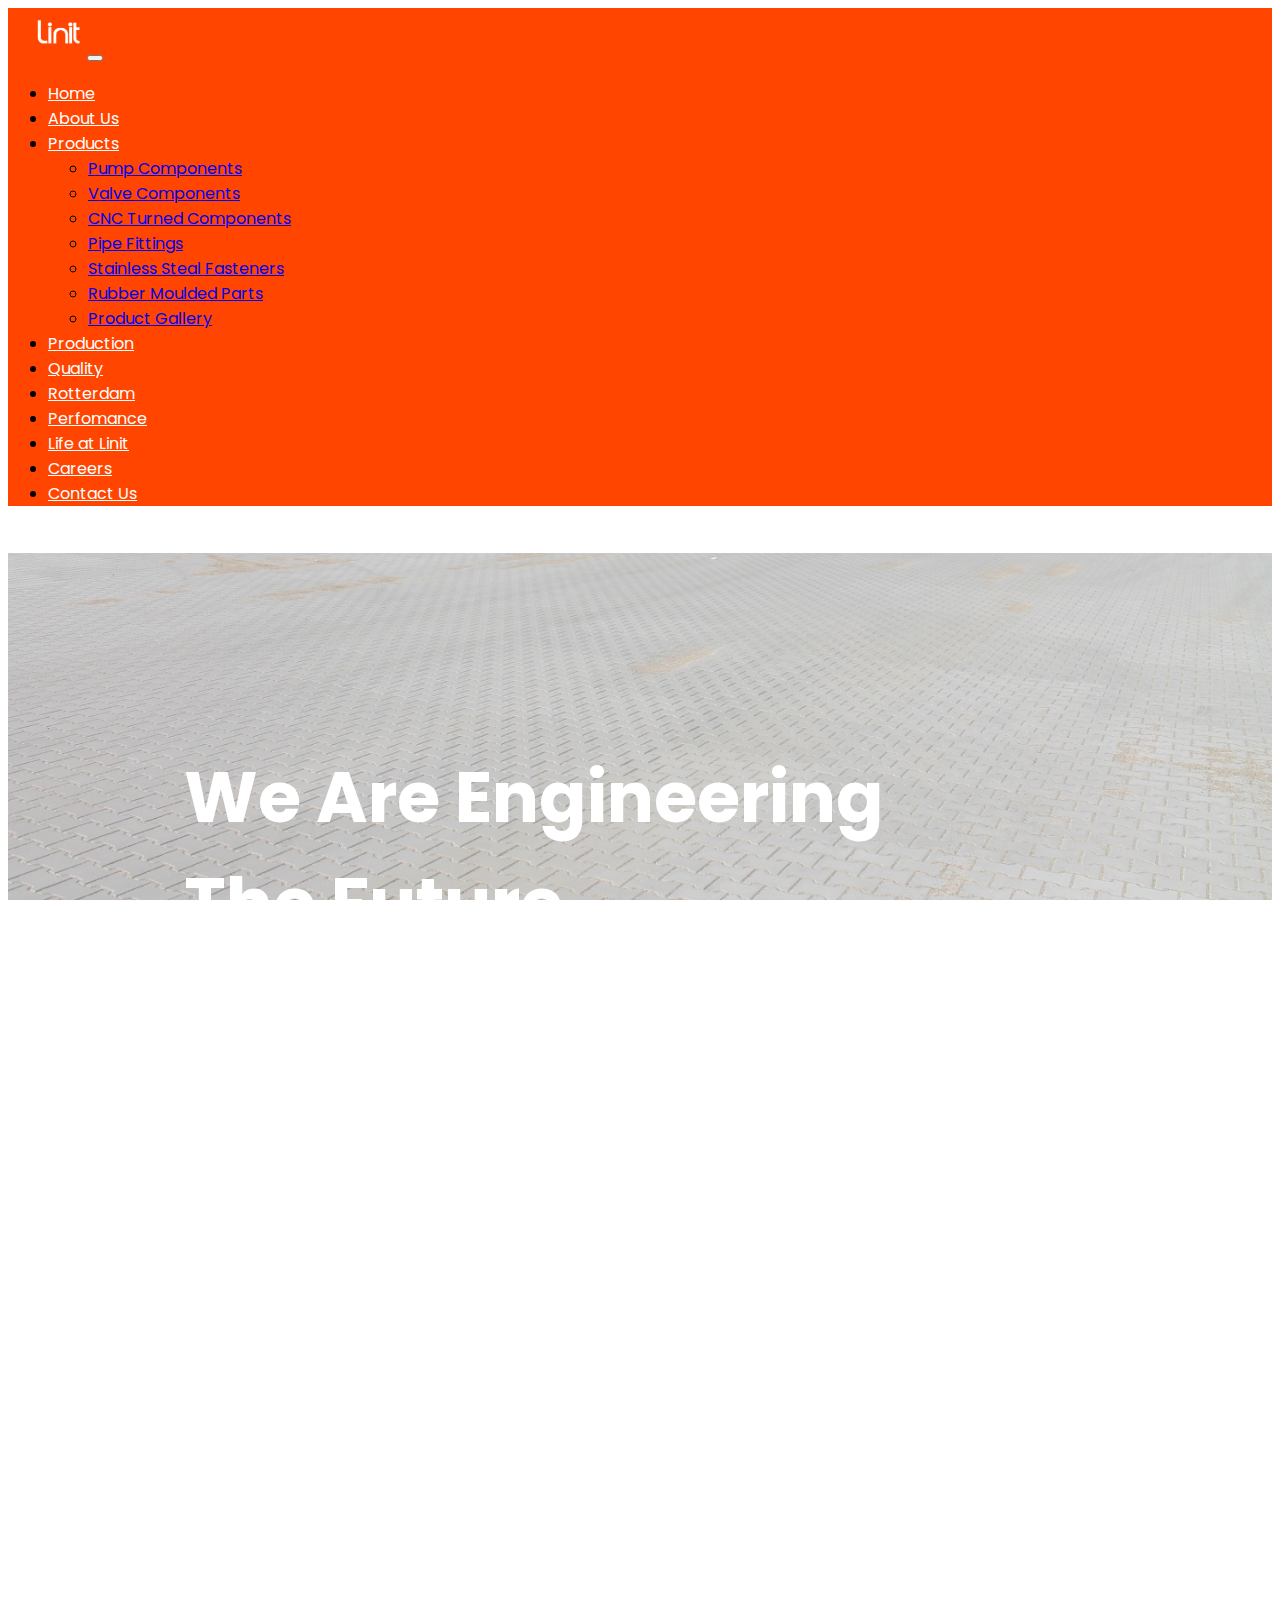
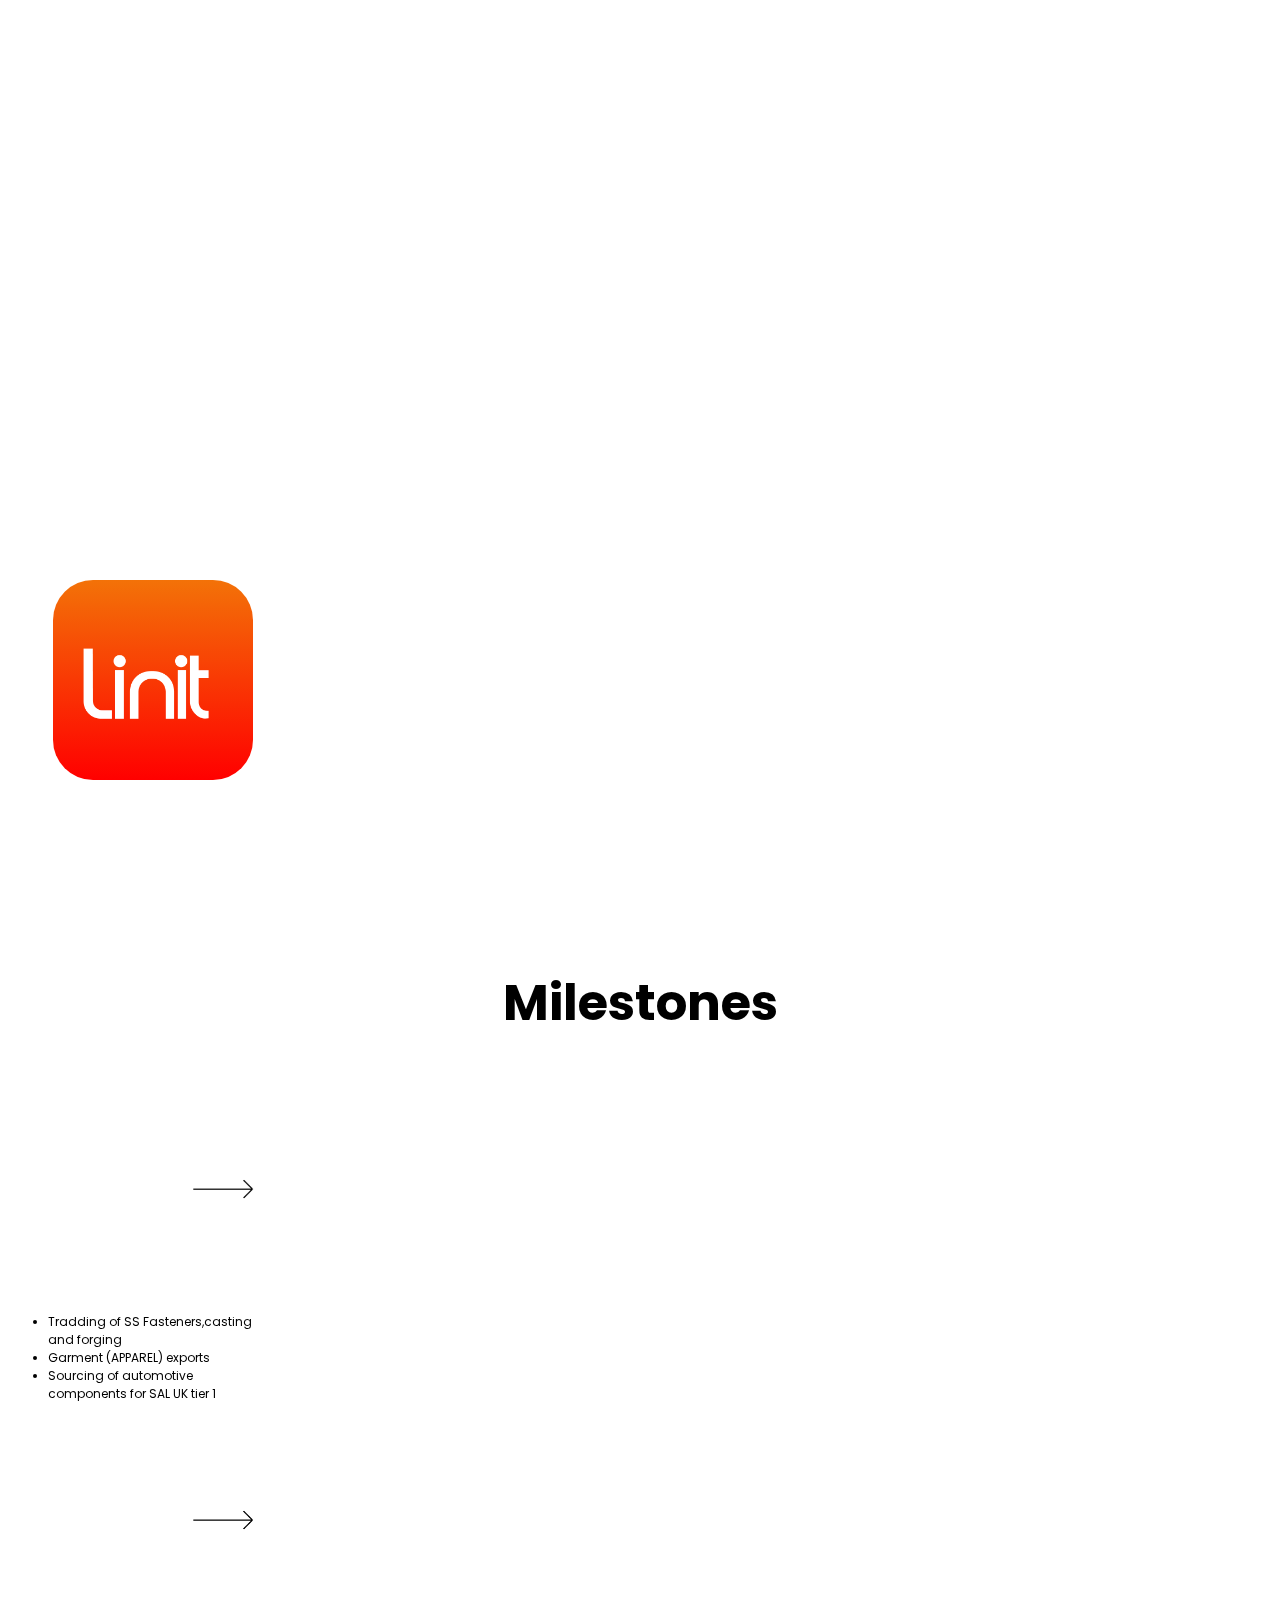
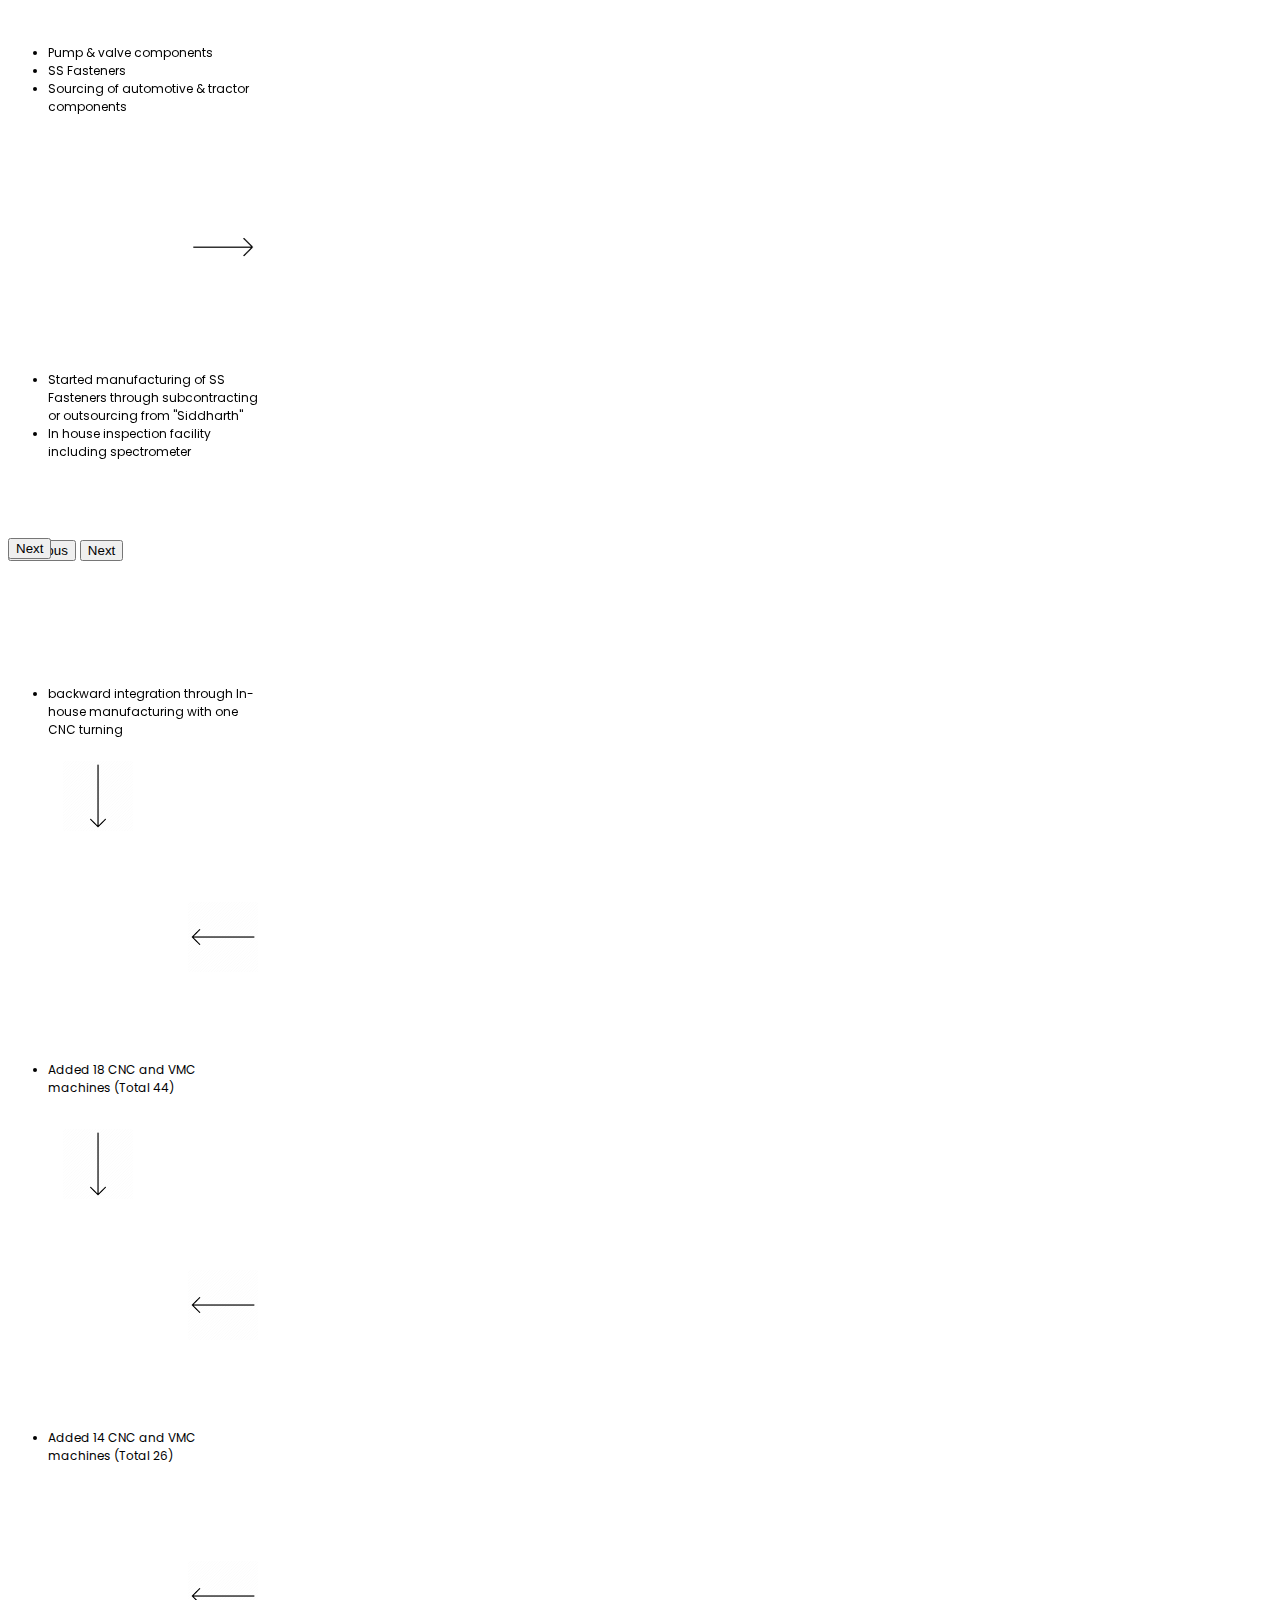
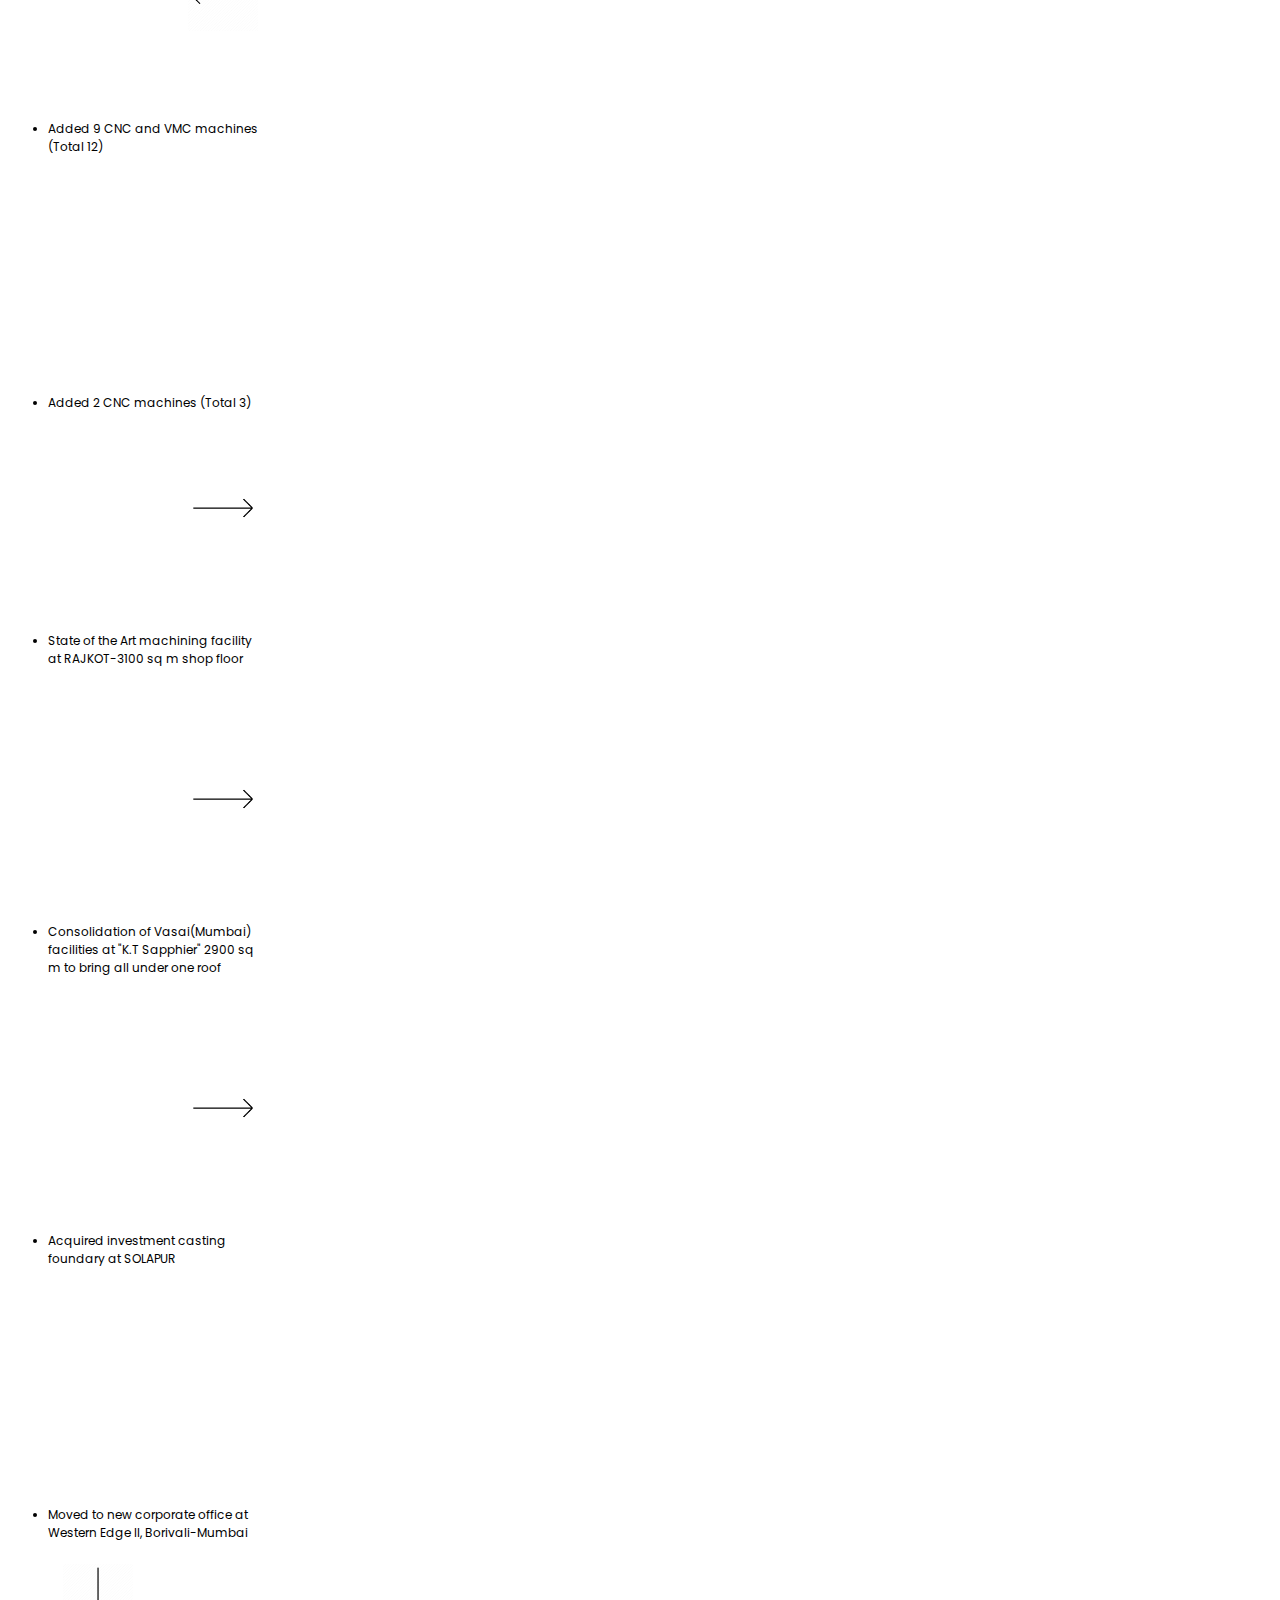
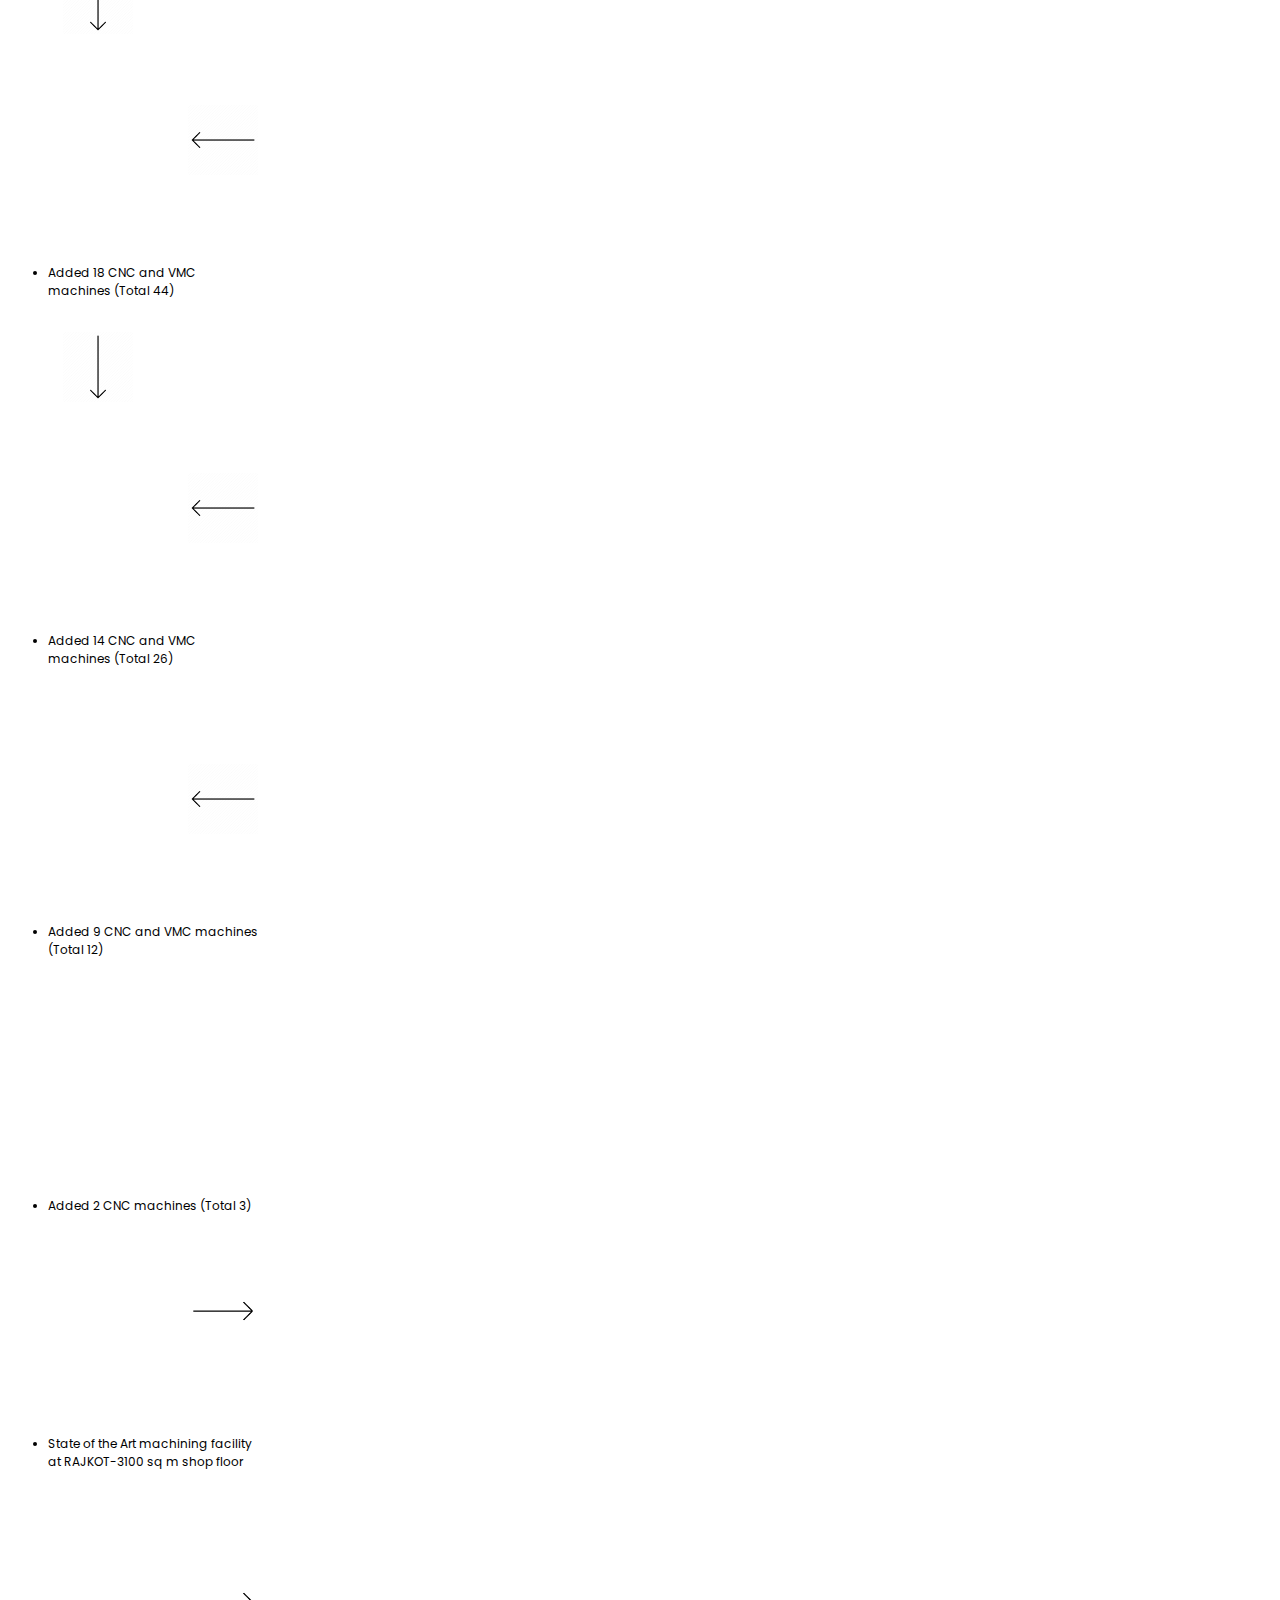
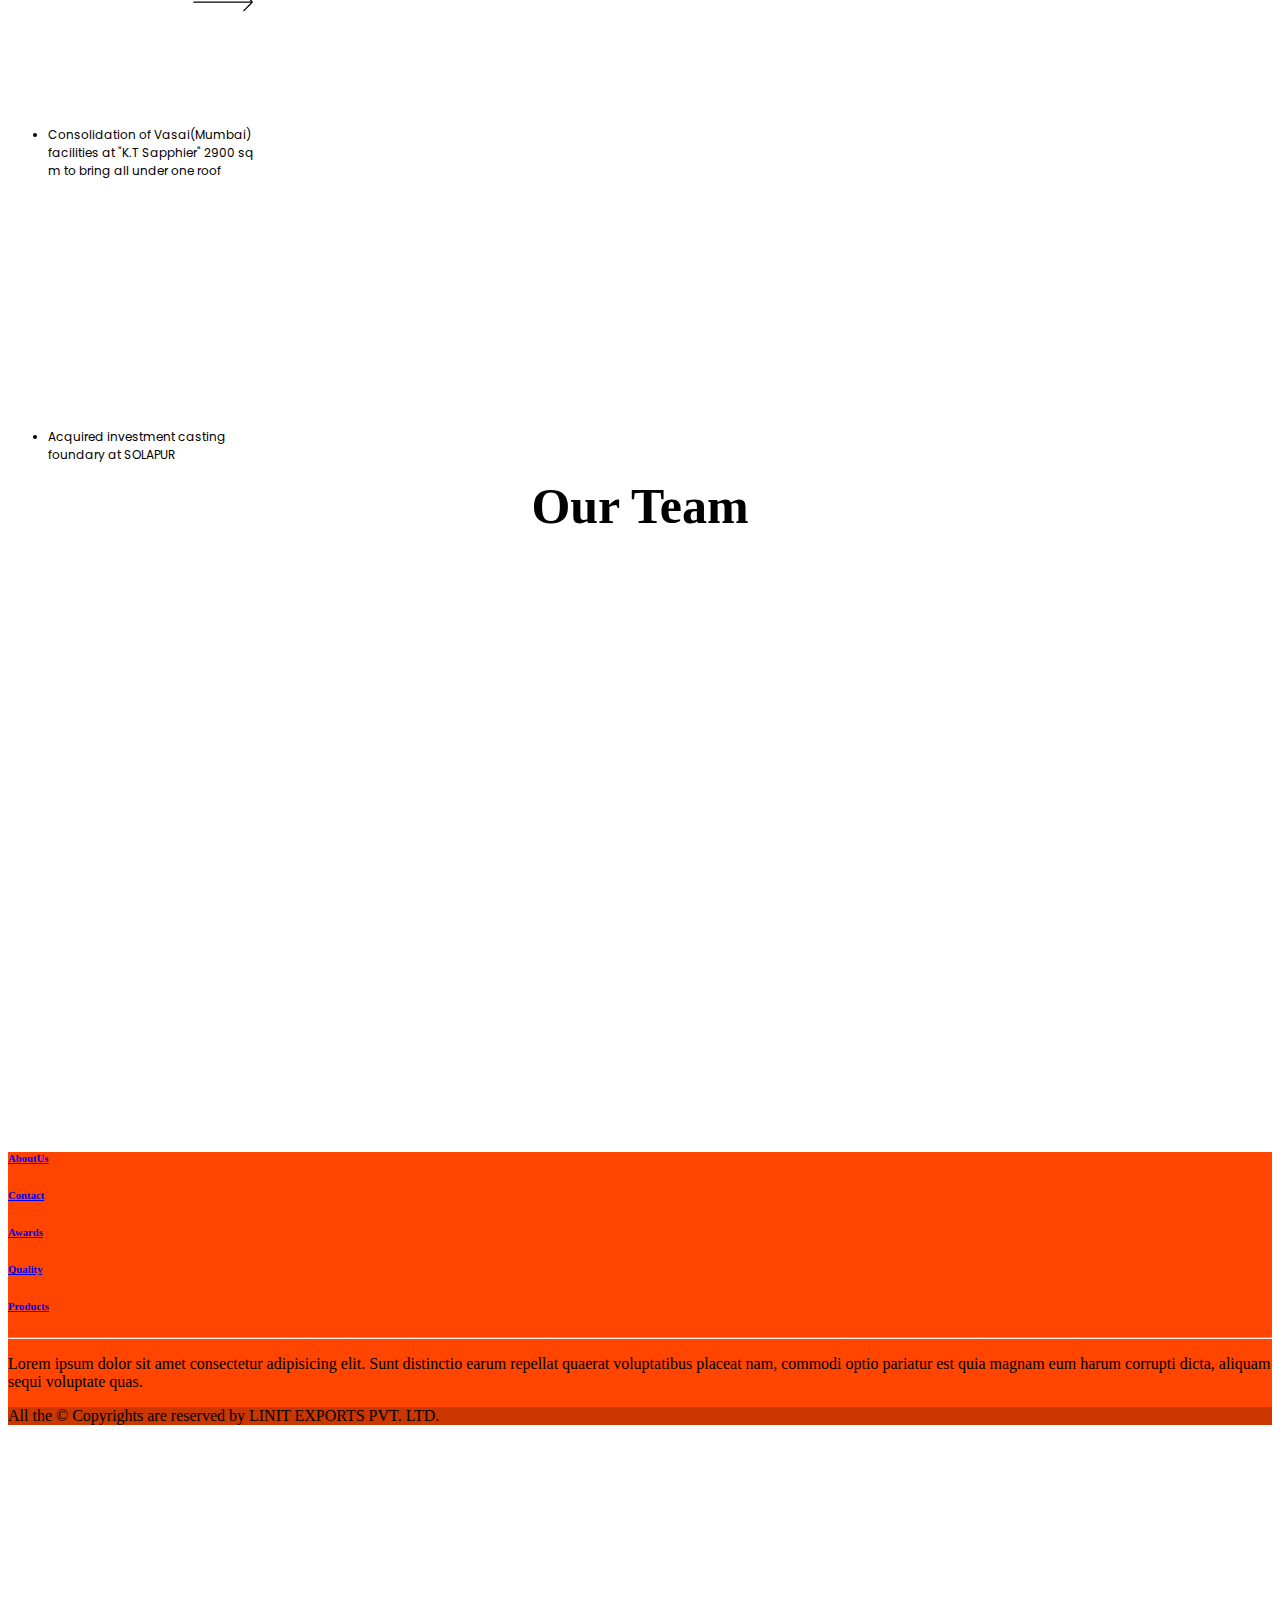
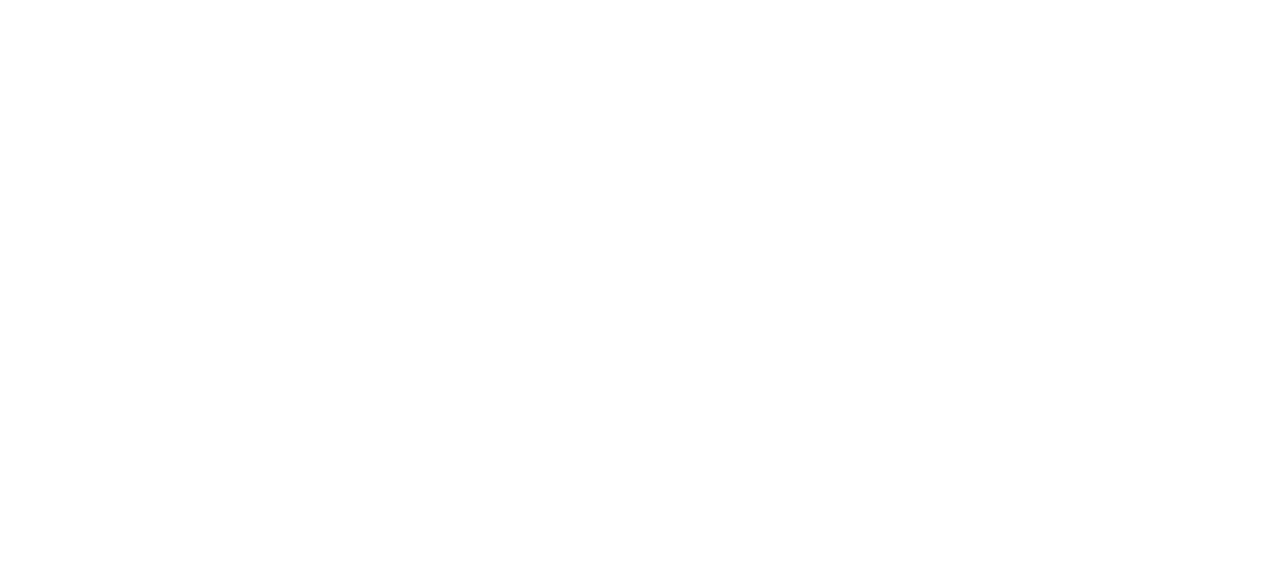
==== commit fc1f1dda: "commit" ====
--- a/index.html
+++ b/index.html
@@ -185,8 +185,8 @@
                 Through partnerships with our customers and suppliers, we will 
                     continuously improve the quality of our processes and products as we 
                     continue to strive for achieving our company Mission and Vision. </p>
-                <h2 class="about_head missionpara">Quality Objectives:</h2>
-                <ul class="missionpara">
+                <h2 class="about_head missionpara newquality2">Quality Objectives:</h2>
+                <ul class="missionpara newquality3">
                   <li>To improve the delivery performance,</li>
                   <li>To increase the customer satisfaction,</li>
                   <li>To reduce customer end rejections,</li>
@@ -233,7 +233,7 @@
         <h1 class="years_head">Milestones</h1><br>
         <div class="row">
           <div class="col-sm-3 mile">
-            <div class="years" data-aos="zoom-in" data-aos-duration="2000"><img src="images/home.webp" alt="" class="years_img"><div class="year">1998</div></div><i class="fa-solid fa-arrow-right-long fa-3x rightarrow"></i>
+            <div class="years" data-aos="zoom-in" data-aos-duration="2000"><div class="year">1998</div></div><img src="images/thinarrow1.png" alt="" class="rightarrow">
             <div class="timeline_content milepara"><ul>
               <li>Tradding of SS Fasteners,casting and forging</li>
               <li>Garment (APPAREL) exports</li>
@@ -243,7 +243,7 @@
             
           </div>
           <div class="col-sm-3 mile">
-            <div class="years" data-aos="zoom-out" data-aos-duration="2000"><img src="images/investment1.png" alt="" class="years_img"><div class="year">2001</div></div><i class="fa-solid fa-arrow-right-long fa-3x rightarrow"></i>
+            <div class="years" data-aos="zoom-out" data-aos-duration="2000"><div class="year">2001</div></div><img src="images/thinarrow1.png" alt="" class="rightarrow">
             <div class="timeline_content milepara">
               <ul>
                 <li>Pump & valve components</li>
@@ -254,7 +254,7 @@
             
           </div>
           <div class="col-sm-3 mile">
-            <div class="years" data-aos="zoom-in" data-aos-duration="2000"><img src="images/manmachine.webp" alt="" class="years_img"><div class="year">2004</div></div><i class="fa-solid fa-arrow-right-long fa-3x rightarrow"></i>
+            <div class="years" data-aos="zoom-in" data-aos-duration="2000"><div class="year">2004</div></div><img src="images/thinarrow1.png" alt="" class="rightarrow">
             <div class="timeline_content milepara"><ul>
               <li>Started manufacturing of SS Fasteners through subcontracting or outsourcing from "Siddharth"</li>
               <li>In house inspection facility including spectrometer</li>
@@ -263,39 +263,39 @@
             
           </div>
           <div class="col-sm-3">
-            <div class="years" data-aos="zoom-out" data-aos-duration="2000"><img src="images/factory_industry_mill_plant_power_production_unit_icon_123328.png" alt="" class="years_img"><div class="year">2006</div></div>
+            <div class="years" data-aos="zoom-out" data-aos-duration="2000"><div class="year">2006</div></div>
             <div class="timeline_content1"><ul>
               <li>backward integration through In-house manufacturing with one CNC turning</li>
-          </ul></div><i class="fa-solid fa-arrow-down-long fa-3x downarrow"></i>
+          </ul></div><img src="images/finaldown.webp" alt="" class="downarrow">
             
           </div>
         </div><br><br>
 
-        <div class="row">
-          <div class="col-sm-3 mile mdmile1">
-            <div class="years" data-aos="zoom-out" data-aos-duration="2000"><img src="images/Icon_CNC-01.png" alt="" class="years_img"><div class="year">2010</div></div><i class="fa-solid fa-left-long fa-3x leftarrow"></i>
+        <div class="row revers">
+          <div class="col-sm-3 mile mdmile1">
+            <div class="years" data-aos="zoom-out" data-aos-duration="2000"><div class="year">2010</div></div><img src="images/arrow_left.webp" alt="" class="rightarrow">
             <div class="timeline_content milepara"><ul>
               <li>Added 18 CNC and VMC machines (Total 44)</li>
-          </ul></div><i class="fa-solid fa-arrow-down-long fa-3x downarrow1"></i>
+          </ul></div><img src="images/finaldown.webp" alt="" class="downarrow1">
            
             
           </div>
           <div class="col-sm-3 mile mdmile1">
-            <div class="years" data-aos="zoom-in" data-aos-duration="2000"><img src="images/cmc.webp" alt="" class="years_img"><div class="year">2009</div></div><i class="fa-solid fa-arrow-left-long fa-3x leftarrow"></i>
+            <div class="years" data-aos="zoom-in" data-aos-duration="2000"><div class="year">2009</div></div><img src="images/arrow_left.webp" alt="" class="rightarrow">
             <div class="timeline_content milepara"> <ul>
               <li>Added 14 CNC and VMC machines (Total 26)</li>
           </ul></div>
             
           </div>
           <div class="col-sm-3 mile mdmile1">
-            <div class="years" data-aos="zoom-out" data-aos-duration="2000"><img src="images/newcnc.png" alt="" class="years_img"><div class="year">2008</div></div><i class="fa-solid fa-arrow-left-long fa-3x leftarrow"></i>
+            <div class="years" data-aos="zoom-out" data-aos-duration="2000"><div class="year">2008</div></div><img src="images/arrow_left.webp" alt="" class="rightarrow">
             <div class="timeline_content  milepara"><ul>
               <li>Added 9 CNC and VMC machines (Total 12)</li>
           </ul></div>
             
           </div>
           <div class="col-sm-3 mdmile1">
-            <div class="years" data-aos="zoom-in" data-aos-duration="2000"><img src="images/cnc7.webp" alt="" class="years_img"><div class="year">2007</div></div>
+            <div class="years" data-aos="zoom-in" data-aos-duration="2000"><div class="year">2007</div></div>
             <div class="timeline_content1"><ul>
               <li>Added 2 CNC machines (Total 3)</li>
           </ul></div>
@@ -304,7 +304,7 @@
         </div><br>
         <div class="row">
           <div class="col-sm-3 mile mdmile1">
-            <div class="years" data-aos="zoom-in" data-aos-duration="2000"><img src="images/home.webp" alt="" class="years_img"><div class="year">2011</div></div><i class="fa-solid fa-arrow-right-long fa-3x rightarrow"></i>
+            <div class="years" data-aos="zoom-in" data-aos-duration="2000"><div class="year">2011</div></div><img src="images/thinarrow1.png" alt="" class="rightarrow">
             <div class="timeline_content milepara"><ul>
               <li>State of the Art machining facility at RAJKOT-3100 sq m shop floor
           </ul></div>
@@ -312,29 +312,81 @@
             
           </div>
           <div class="col-sm-3 mile mdmile1">
-            <div class="years" data-aos="zoom-out" data-aos-duration="2000"><img src="images/investment1.png" alt="" class="years_img"><div class="year">2012</div></div><i class="fa-solid fa-arrow-right-long fa-3x rightarrow"></i>
+            <div class="years" data-aos="zoom-out" data-aos-duration="2000"><div class="year">2012</div></div><img src="images/thinarrow1.png" alt="" class="rightarrow">
             <div class="timeline_content milepara"><ul>
               <li>Consolidation of Vasai(Mumbai) facilities at "K.T Sapphier" 2900 sq m to bring all under one roof</li>
           </ul></div>
             
           </div>
           <div class="col-sm-3 mile mdmile1">
-            <div class="years" data-aos="zoom-in" data-aos-duration="2000"><img src="images/manmachine.webp" alt="" class="years_img"><div class="year">2013</div></div><i class="fa-solid fa-arrow-right-long fa-3x rightarrow"></i>
+            <div class="years" data-aos="zoom-in" data-aos-duration="2000"><div class="year">2013</div></div><img src="images/thinarrow1.png" alt="" class="rightarrow">
             <div class="timeline_content milepara"><ul>
               <li>Acquired investment casting foundary at SOLAPUR</li>
           </ul></div>
             
-          </div>
-          <div class="col-sm-3 mdmile1">
-            <div class="years" data-aos="zoom-out" data-aos-duration="2000"><img src="images/factory_industry_mill_plant_power_production_unit_icon_123328.png" alt="" class="years_img"><div class="year">2014</div></div>
+        </div>
+        <div class="col-sm-3 mdmile1">
+            <div class="years" data-aos="zoom-out" data-aos-duration="2000"><div class="year">2014</div></div>
             <div class="timeline_content1"> <ul>
               <li>Moved to new corporate office at Western Edge II, Borivali-Mumbai</li>
-          </ul></div><i class="fa-solid fa-arrow-down-long fa-3x downarrow"></i>
+          </ul></div><img src="images/finaldown.webp" alt="" class="downarrow">
             
           </div>
         </div><br><br>
-      </div>  
-       
+        <div class="row revers">
+          <div class="col-sm-3 mile mdmile1">
+            <div class="years" data-aos="zoom-out" data-aos-duration="2000"><div class="year">2018</div></div><img src="images/arrow_left.webp" alt="" class="rightarrow">
+            <div class="timeline_content milepara"><ul>
+              <li>Added 18 CNC and VMC machines (Total 44)</li>
+          </ul></div><img src="images/finaldown.webp" alt="" class="downarrow1">
+           
+            
+          </div>
+          <div class="col-sm-3 mile mdmile1">
+            <div class="years" data-aos="zoom-in" data-aos-duration="2000"><div class="year">2017</div></div><img src="images/arrow_left.webp" alt="" class="rightarrow">
+            <div class="timeline_content milepara"> <ul>
+              <li>Added 14 CNC and VMC machines (Total 26)</li>
+          </ul></div>
+            
+          </div>
+          <div class="col-sm-3 mile mdmile1">
+            <div class="years" data-aos="zoom-out" data-aos-duration="2000"><div class="year">2016</div></div><img src="images/arrow_left.webp" alt="" class="rightarrow">
+            <div class="timeline_content  milepara"><ul>
+              <li>Added 9 CNC and VMC machines (Total 12)</li>
+          </ul></div>
+            
+          </div>
+          <div class="col-sm-3 mdmile1">
+            <div class="years" data-aos="zoom-in" data-aos-duration="2000"><div class="year">2015</div></div>
+            <div class="timeline_content1"><ul>
+              <li>Added 2 CNC machines (Total 3)</li>
+          </ul></div>
+        </div>  
+      </div><br>
+      <div class="row">
+        <div class="col-sm-3 mile mdmile1">
+          <div class="years" data-aos="zoom-in" data-aos-duration="2000"><div class="year">2019</div></div><img src="images/thinarrow1.png" alt="" class="rightarrow">
+          <div class="timeline_content milepara"><ul>
+            <li>State of the Art machining facility at RAJKOT-3100 sq m shop floor
+        </ul></div>
+         
+          
+        </div>
+        <div class="col-sm-3 mile mdmile1">
+          <div class="years" data-aos="zoom-out" data-aos-duration="2000"><div class="year">2020</div></div><img src="images/thinarrow1.png" alt="" class="rightarrow">
+          <div class="timeline_content milepara"><ul>
+            <li>Consolidation of Vasai(Mumbai) facilities at "K.T Sapphier" 2900 sq m to bring all under one roof</li>
+        </ul></div>
+          
+        </div>
+        <div class="col-sm-3 mile mdmile1">
+          <div class="years" data-aos="zoom-in" data-aos-duration="2000"><div class="year">2021</div></div>
+          <div class="timeline_content milepara lastmile"><ul>
+            <li>Acquired investment casting foundary at SOLAPUR</li>
+        </ul></div>
+          
+        </div>
+      </div>
     </section>
     <!-- <section id="about4">
       <div class="row ">
--- a/css/style.css
+++ b/css/style.css
@@ -49,8 +49,8 @@
     position: relative;
     top:10rem;
     left:5rem;
-    height:200px;
-    width: 200px;
+    height:300px;
+    width: 300px;
     border-radius:20%;
     background-color:rgb(31, 31, 122);
     margin:5px;
@@ -69,8 +69,8 @@
     position: relative;
     top:10rem;
     left:5rem;
-    height:200px;
-    width: 200px;
+    height:300px;
+    width: 300px;
     border-radius:20%;
     background: linear-gradient(rgb(243, 114, 8), red);
     margin:5px;
@@ -86,8 +86,8 @@
     position: relative;
     top:10rem;
     left:5rem;
-    height:200px;
-    width: 200px;
+    height:300px;
+    width: 300px;
     border-radius:20%;
     background: linear-gradient(#46c0cc,#92d050);
     margin:5px;
@@ -133,10 +133,11 @@
     font-size:85px; */
     margin: 0px;
     padding: 0px;
-    width:150px;
-    position: relative;
-    top:2rem;
-    left:1.5rem;
+    width:200px;
+    position: relative;
+    top:3rem;
+    left:3rem;
+    
 }
 
 #midlinit1{
@@ -939,9 +940,12 @@
 .years{
     height: 150px;
     width:150px;
+    background: linear-gradient(red,rgb(243, 114, 8));
+    
+    
     border: solid 2px orangered;
     border-radius:50%;
-    background-color:orangered;
+    
 }
 .icon{
     position: relative;
@@ -974,8 +978,8 @@
 }
 .year{
     position: relative;
-    top: 2rem;
-    left:3rem;
+    top: 3.5rem;
+    text-align: center;
     color: white;
     font-size: 25px;
 }
@@ -991,6 +995,7 @@
     position: relative;
     left: 180px;
     top: -100px;
+    width:70px;
 }
 .leftarrow{
     position: relative;
@@ -1002,12 +1007,14 @@
 .downarrow{
     position: relative;
     left: 55px;
-    top: 40px
+    top: 40px;
+    width: 70px;
 }
 .downarrow1{
     position: relative;
     left: 55px;
-    top: -10px
+    top: -10px;
+    width: 70px;
 }
 .years_head{
     font-size: 50px;
@@ -1287,10 +1294,14 @@
     background-repeat: no-repeat;
 }
 .missionpara ,.missionpara1{
-    text-align: justify;
+    text-align:justify;
 }
 .machine1{
-    text-align: justify;
+    text-align: left;
+}
+.lastmile{
+    position: relative;
+    top: 2.5rem;
 }
 
 
@@ -1415,6 +1426,7 @@
         height:100px;
         width: 100px;
         top:1.6rem;
+        left:1.6rem;
         
     }
     .missionpara{
@@ -1470,9 +1482,9 @@
         color: orangered;
     }
     #years{
-        height:1900px;  
-    }
-    #years i{
+        height:100%;  
+    }
+    #years img{
         display: none;
     }
     .years{
@@ -1482,6 +1494,11 @@
         height:100px;
         width:100px;
     }
+
+.revers{
+    display: flex;
+    flex-direction: column-reverse;
+}
     .years_img{
         height:40px;
         width: 40px;
@@ -1495,8 +1512,8 @@
     .year{
         font-size: 15px;
         position: relative;
-        left: 2rem;
-        top: 1.4rem;
+        text-align: center;
+        top: 2.4rem;
     }
     .mdmile1{
         position:relative;
@@ -1797,23 +1814,6 @@
         position: relative;
         top: 1rem;
     }
-       /* .footerrow{
-        height:20px;
-        
-       }
-       .footer1 a,.footer2 a{
-        font-size: 13px;
-       }
-       .footer1{
-        position: relative;
-        left:-8rem;
-        
-       }
-       .footer2{
-        position: relative;
-        left:-3rem;
-        top: -1.8rem;
-       } */
       .footerrow div{
         display: inline-block;
 
@@ -1862,6 +1862,15 @@
         font-weight: 600;
     }
 
+    .newquality2{
+        position: relative;
+        top:1.2rem;
+    }
+    .newquality3{
+        position: relative;
+        top:1.6rem;
+    }
+
 }
 
 
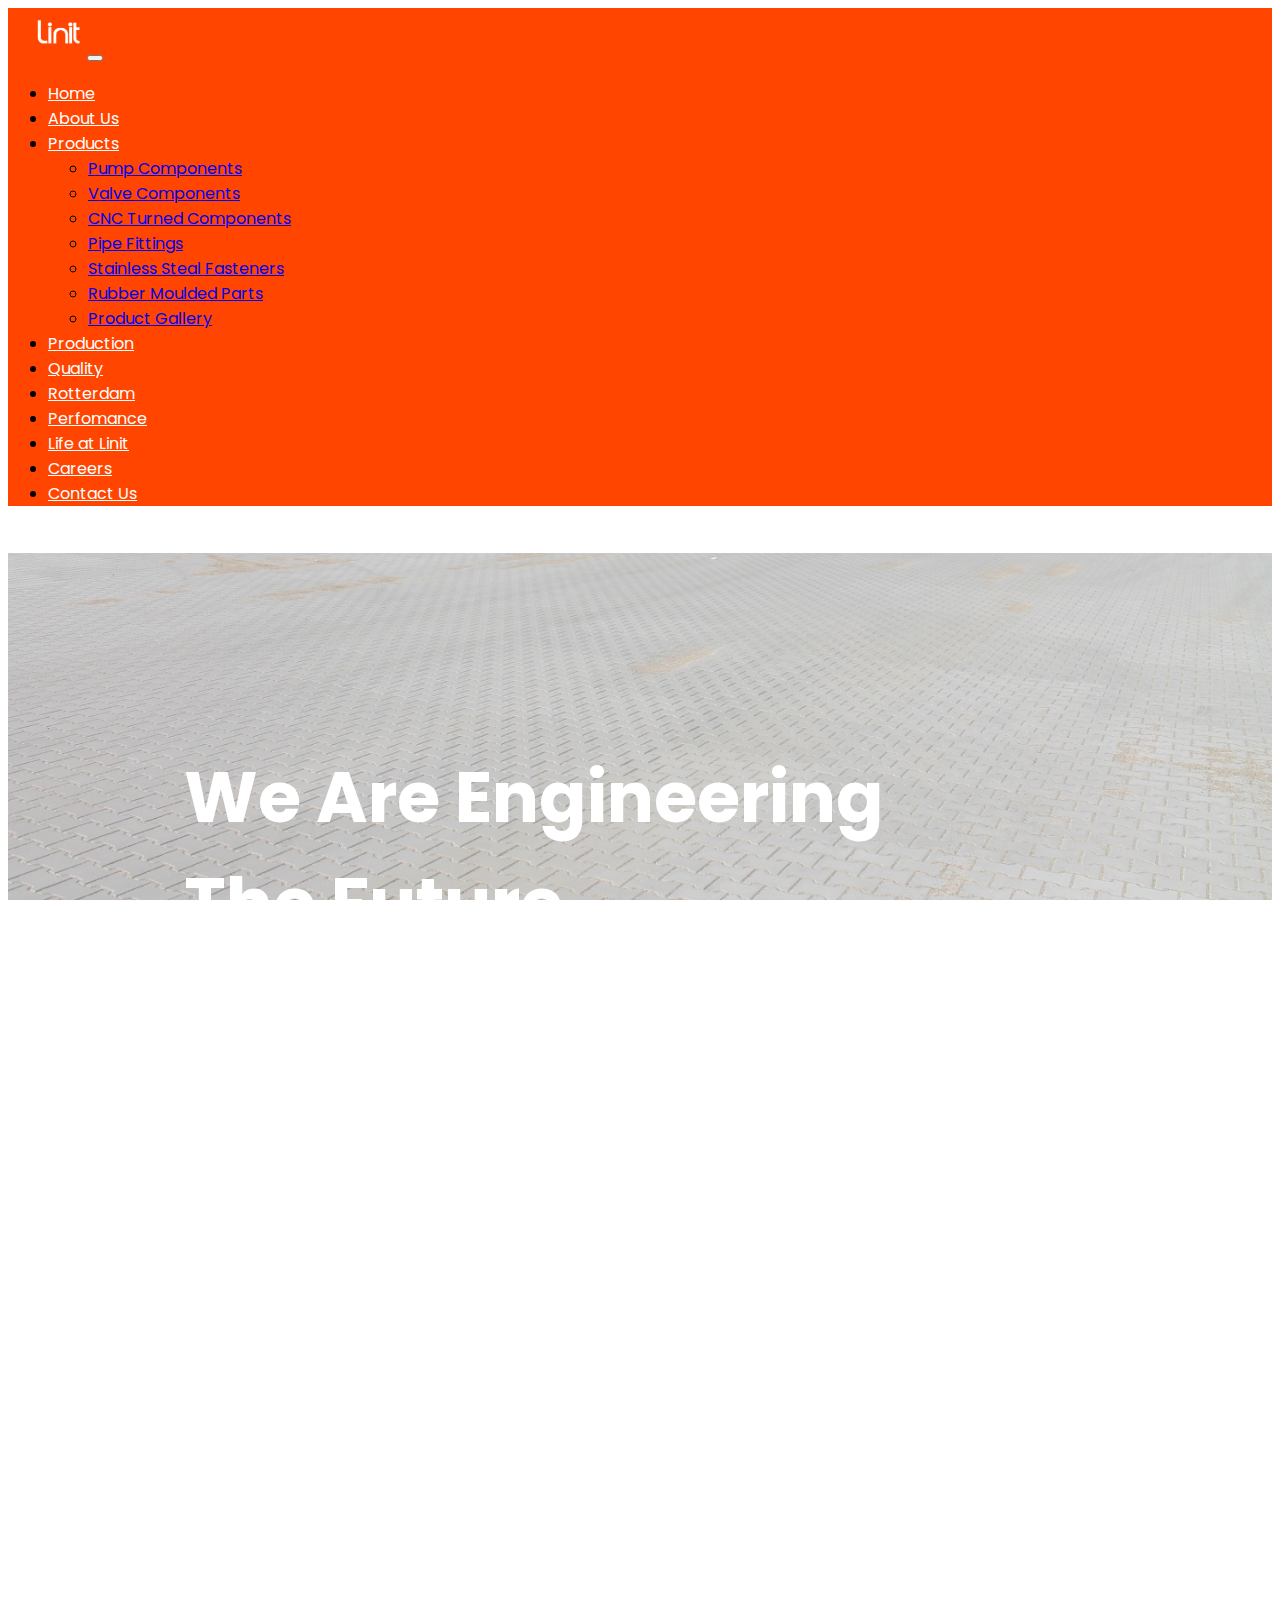
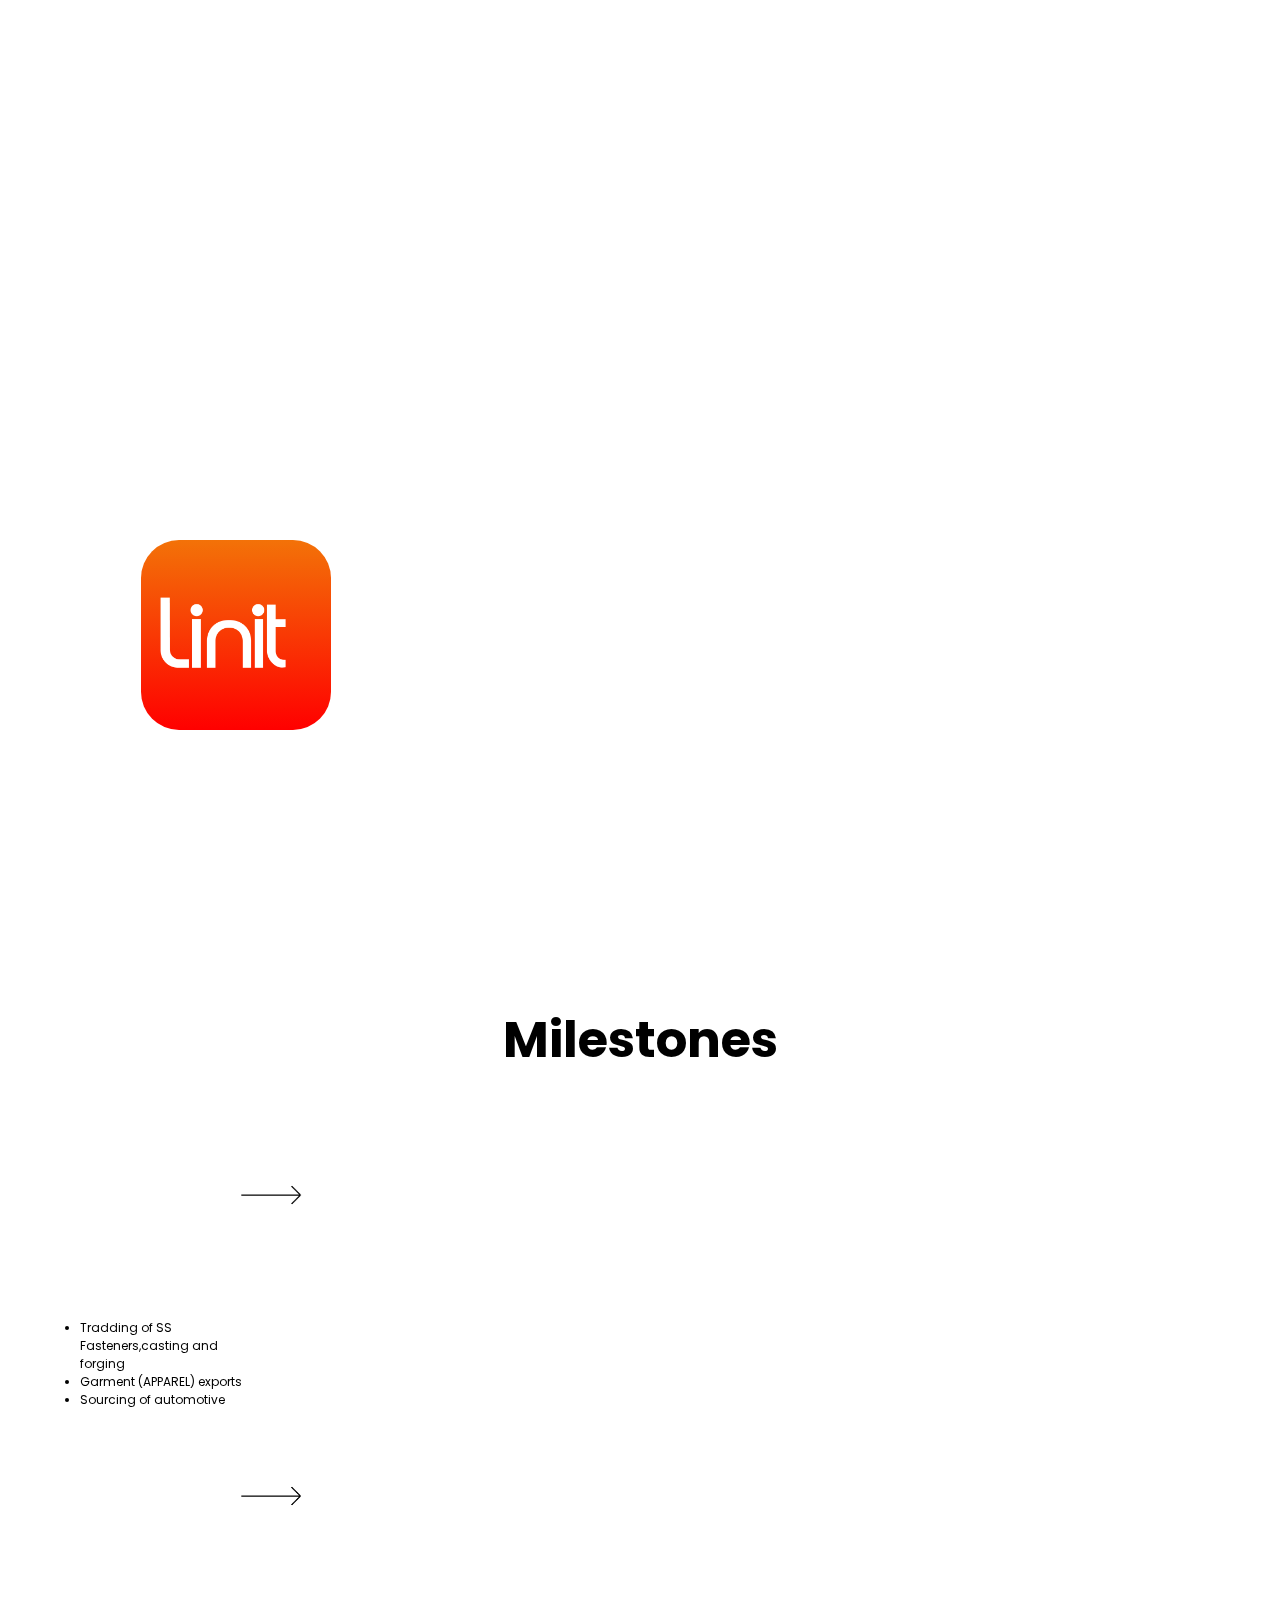
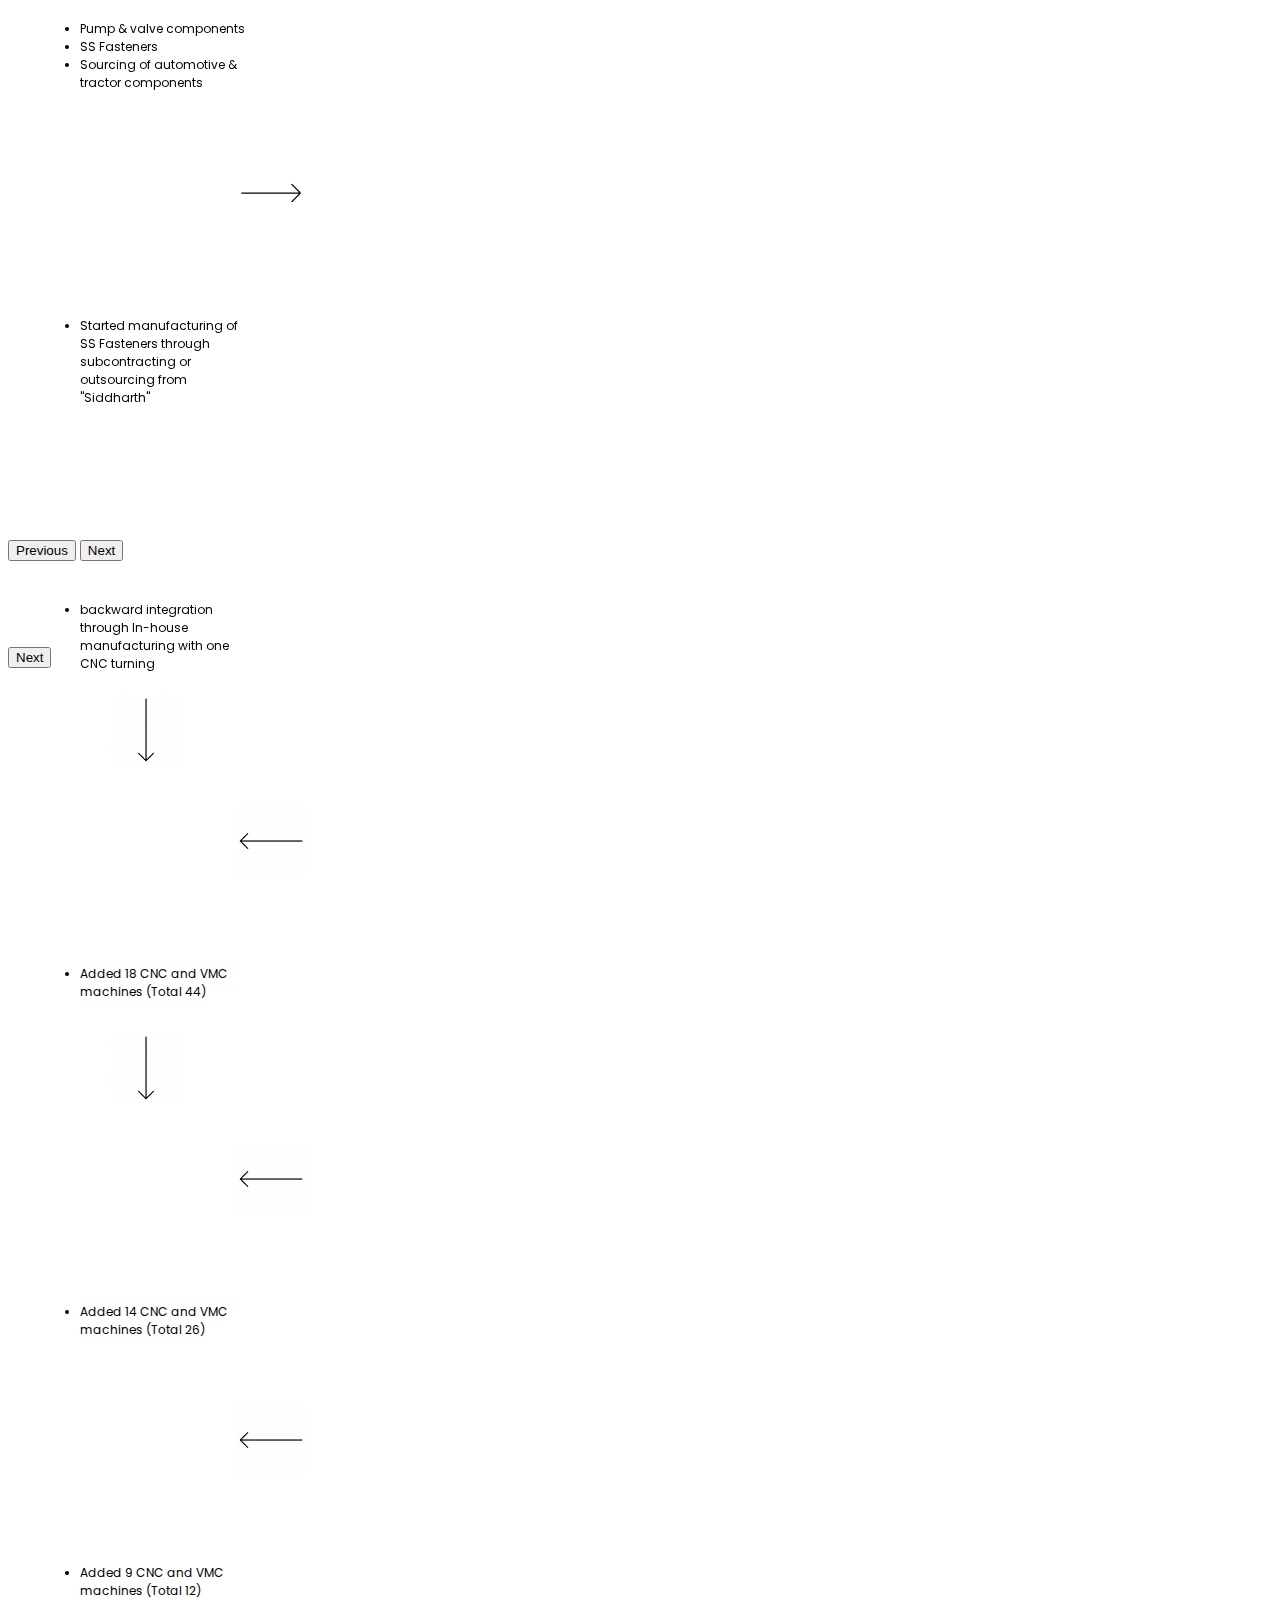
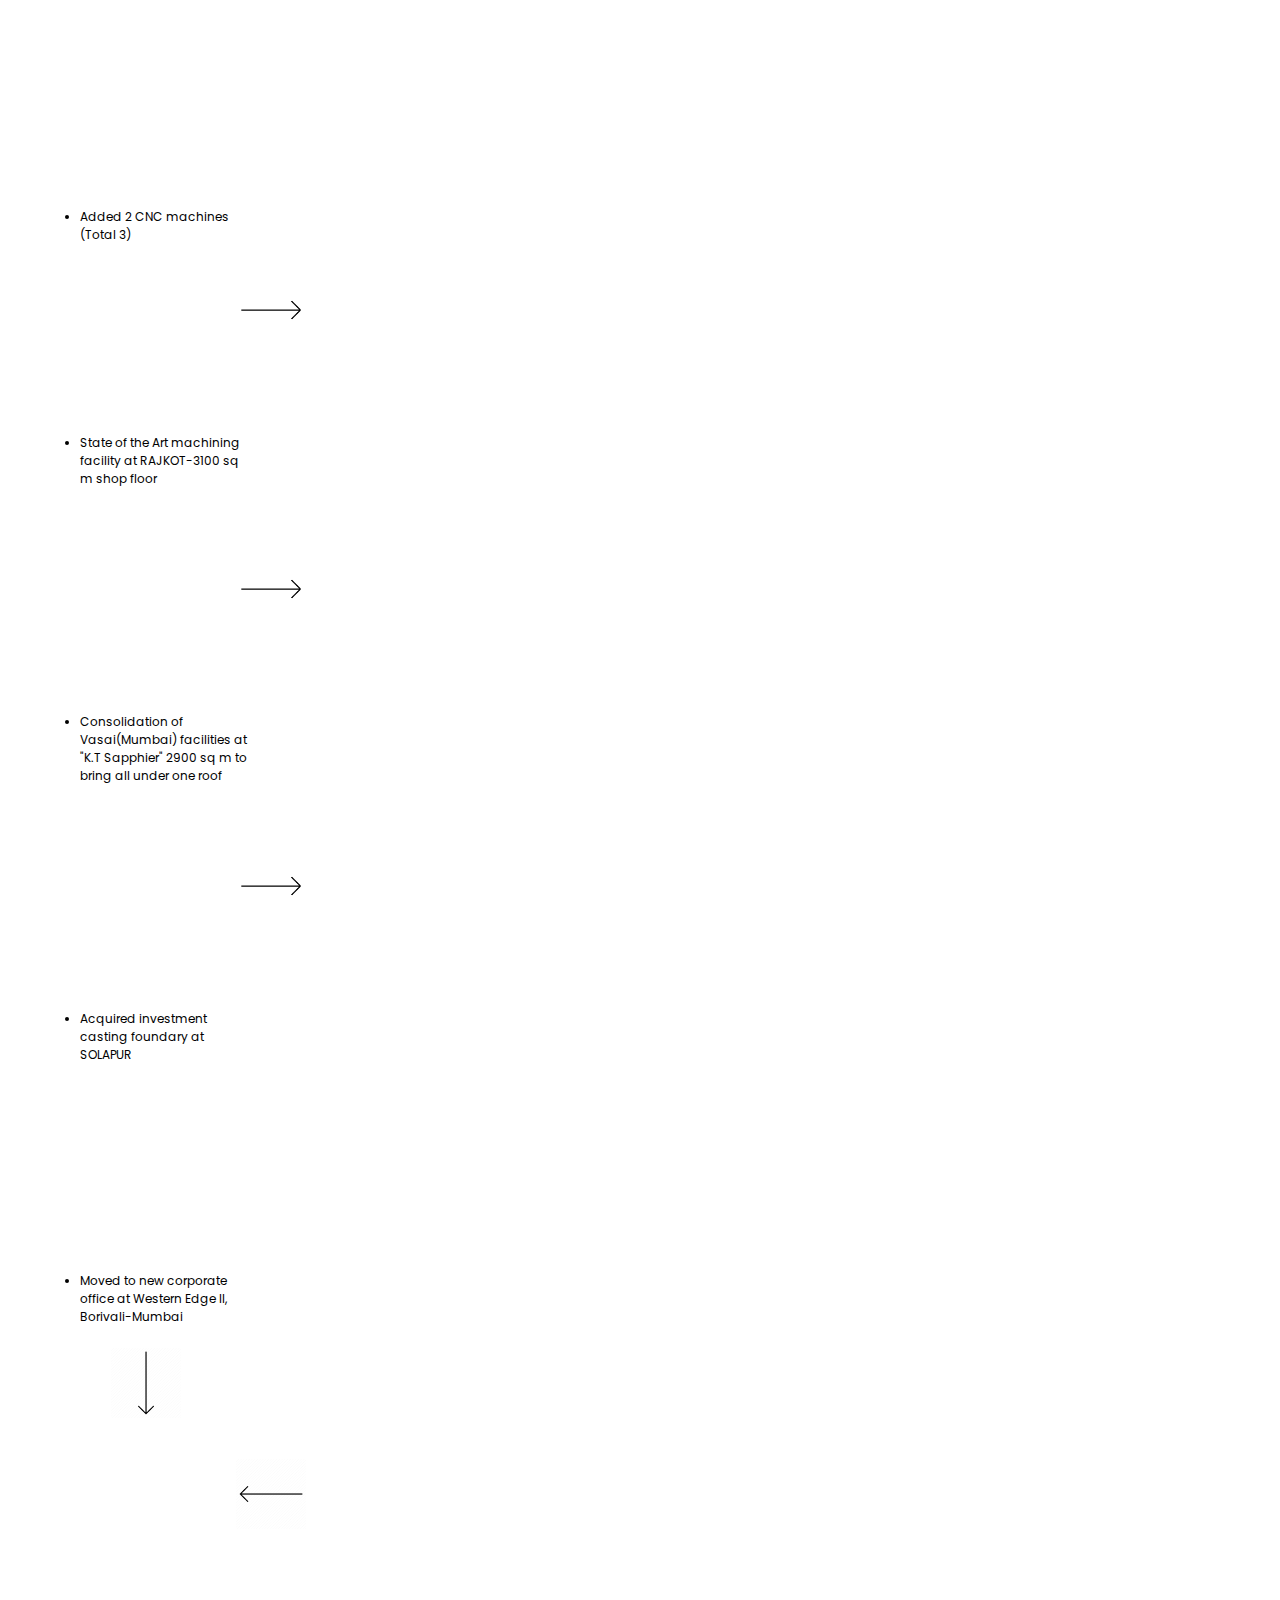
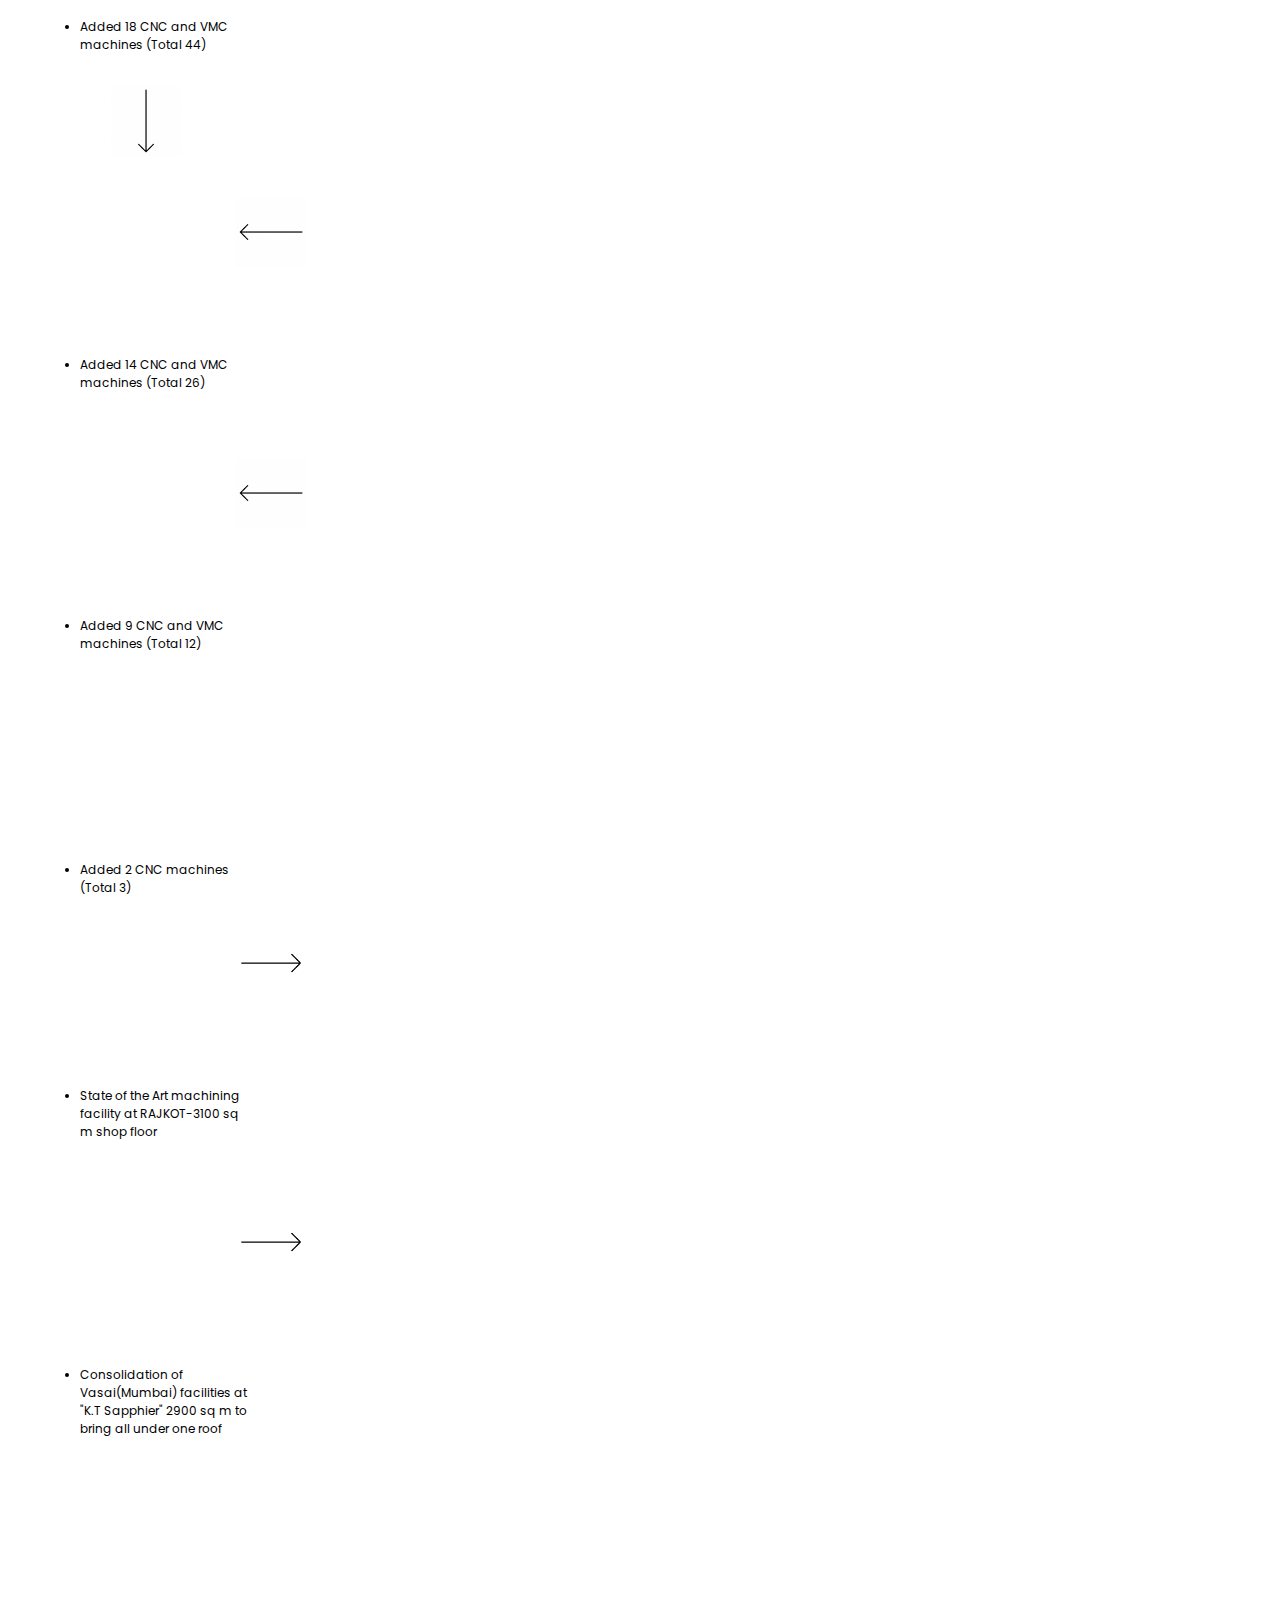
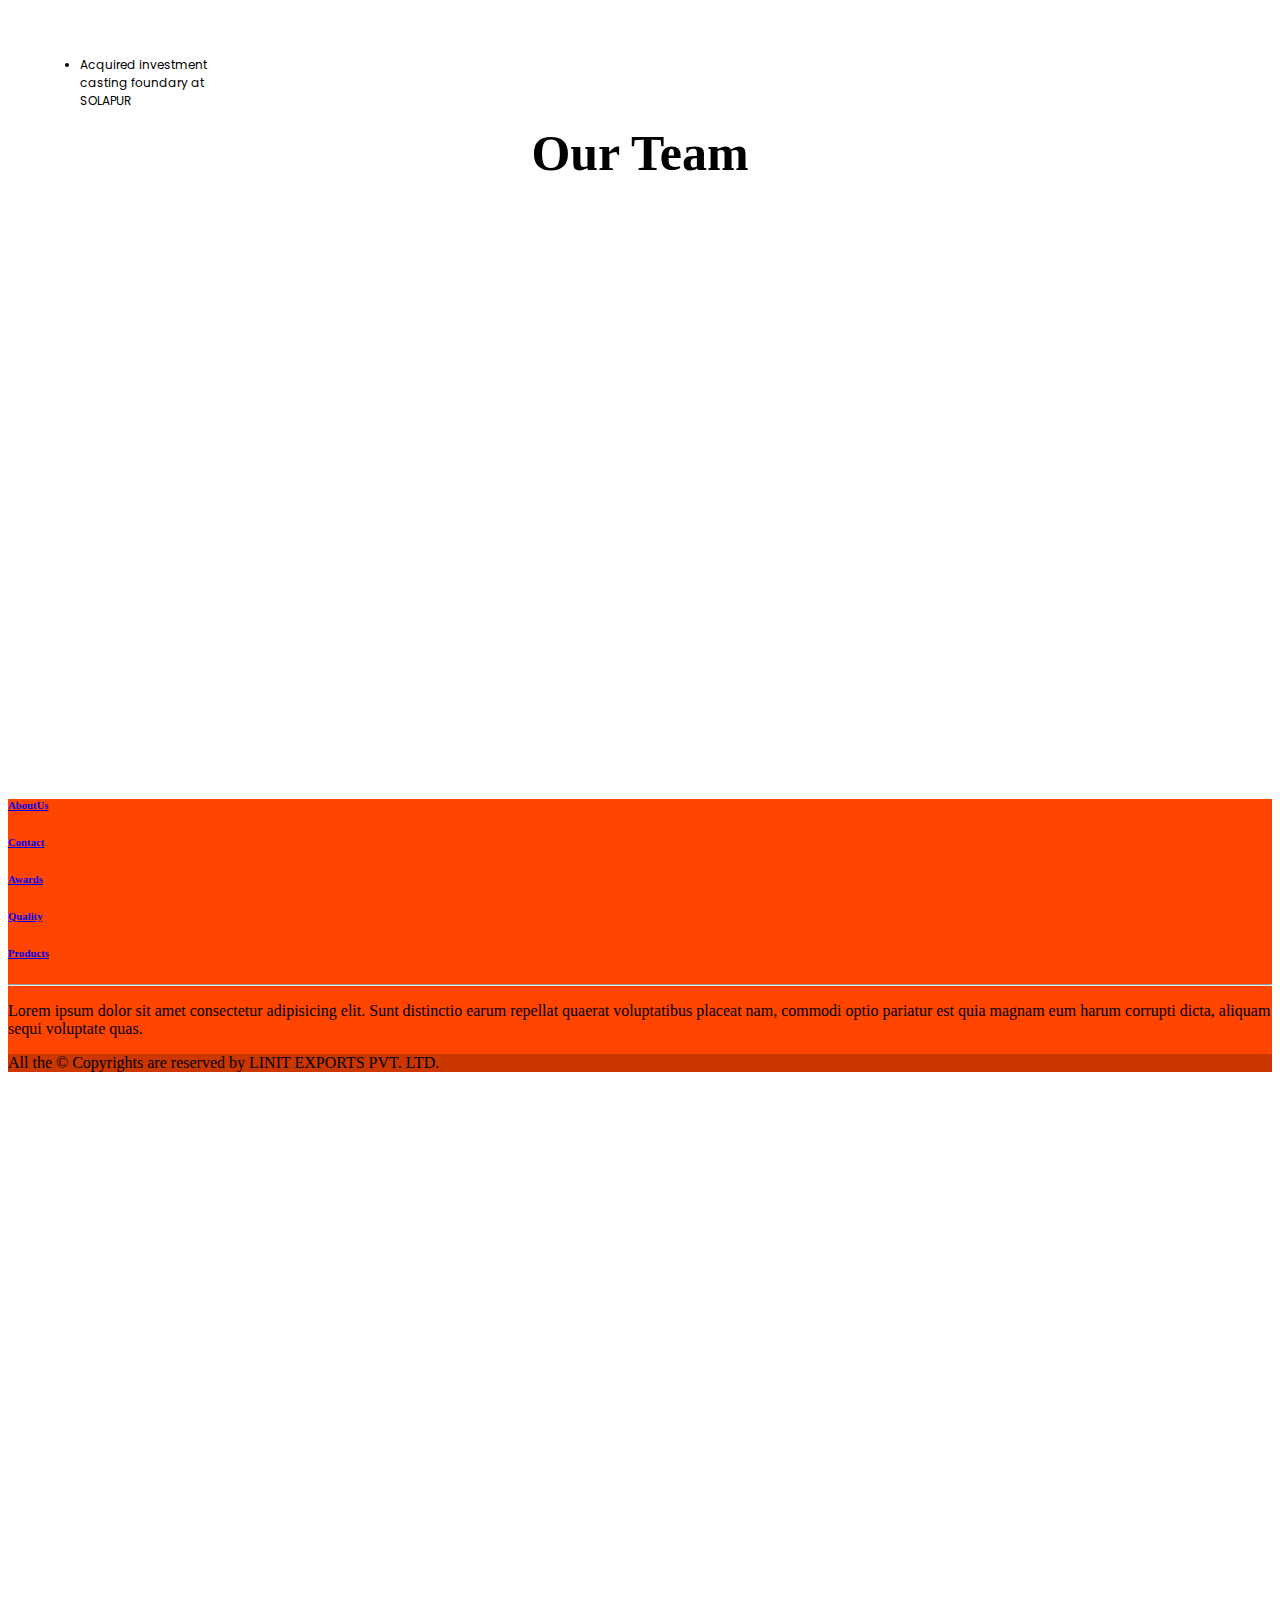
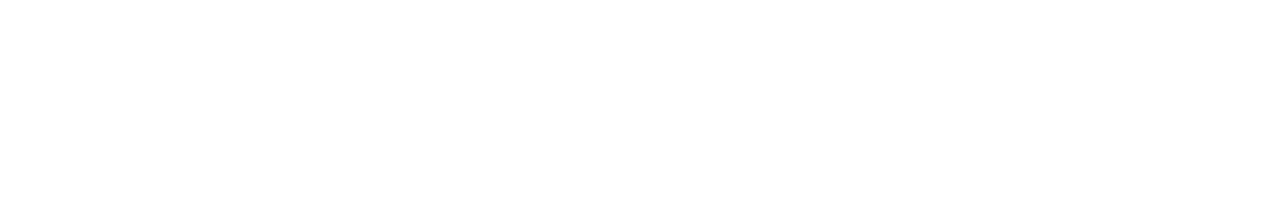
==== commit 1efee515: "commit" ====
--- a/index.html
+++ b/index.html
@@ -117,25 +117,25 @@
     </section> -->
     <section id="aboutus">
         <div class="row">
-          <div class="col-sm-8">
+          <div class="col-sm-7">
             <div class="row " data-aos="fade-up" data-aos-duration="5000" data-aos-easing="ease-in-quad">
-              <div class="col-sm-2 square"><p class="square_text1 mdsquare1">SS Fasteners</p></div><br>
-              <div class="col-sm-2 square"><p class="square_text mdsquare2">SS Investment Castings</p></div><br>
-              <div class="col-sm-2 square"><p class="square_text mdsquare3">CNC/VMC Machining</p></div><br>
+              <div class="col-sm-2 square"><p class="square_text mdsquare1">SS Fasteners</p></div><br>
+              <div class="col-sm-2 square"><p class="square_text2 mdsquare2">SS Investment Castings</p></div><br>
+              <div class="col-sm-2 square"><p class="square_text3 mdsquare3">CNC/VMC Machining</p></div><br>
             </div>
             <div class="row">
-              <div class="col-sm-2 square" data-aos="fade-left" data-aos-duration="5000" data-aos-easing="ease-in-quad"><p class="square_text1 mdsquare4">SS Fittings</p></div><br>
+              <div class="col-sm-2 square" data-aos="fade-left" data-aos-duration="5000" data-aos-easing="ease-in-quad"><p class="square_text4 mdsquare4">SS Fittings</p></div><br>
               <div class="col-sm-2 square1"><img src="images/White.png" id="midlinit1" alt=""></div><br>
-              <div class="col-sm-2 square" data-aos="fade-right" data-aos-duration="5000" data-aos-easing="ease-in-quad"><p class="square_text2 mdsquare5">Sourcing</p></div><br>
+              <div class="col-sm-2 square" data-aos="fade-right" data-aos-duration="5000" data-aos-easing="ease-in-quad"><p class="square_text5 mdsquare5">Sourcing</p></div><br>
             </div>
             <div class="row" data-aos="fade-down" data-aos-duration="5000" data-aos-easing="ease-in-quad">
-              <div class="col-sm-2 square"><p class="square_text mdsquare6">Precision Machining</p></div><br>
-              <div class="col-sm-2 square"><p class="square_text1 mdsquare7">Procurement</p></div><br>
-              <div class="col-sm-2 square"><p class="square_text2 mdsquare8">Logistics</p></div><br>
-            </div>
-          
-          </div>
-          <div class="col-sm-4 belowaboutimg " data-aos="zoom-in" data-aos-duration="5000" data-aos-easing="ease-in-quad">
+              <div class="col-sm-2 square"><p class="square_text6 mdsquare6">Precision Machining</p></div><br>
+              <div class="col-sm-2 square"><p class="square_text7 mdsquare7">Procurement</p></div><br>
+              <div class="col-sm-2 square"><p class="square_text8 mdsquare8">Logistics</p></div><br>
+            </div>
+          
+          </div>
+          <div class="col-sm-5 belowaboutimg " data-aos="zoom-in" data-aos-duration="5000" data-aos-easing="ease-in-quad">
             
               <p class="abouthead1">NO.1</p>
               <p class="abouthead1">Focus</p>
@@ -151,8 +151,8 @@
         <div class="carousel-inner" >
           <div class="carousel-item active slide10">
             <div class="row">
-              <div class="col-sm-4">
-                <div class="col-sm-2 square2" data-aos="fade-left" data-aos-duration="5000" data-aos-easing="ease-in-quad"><img src="images/White.png" id="midlinit" alt=""></div><br>
+              <div class="col-sm-5">
+                <!-- <div class="col-sm-2 square2" data-aos="fade-left" data-aos-duration="5000" data-aos-easing="ease-in-quad"><img src="images/White.png" id="midlinit" alt=""></div><br> -->
               </div>
               <div class="col-sm-6 about2paragrah" data-aos="fade-right" data-aos-duration="5000" data-aos-easing="ease-in-quad">
                 <h2 class="about_head">Vision Statement:</h2>
@@ -173,8 +173,8 @@
           
           <div class="carousel-item slide11">
             <div class="row">
-              <div class="col-sm-4">
-                <div class="col-sm-2 square3 " data-aos="fade-left" data-aos-duration="5000" data-aos-easing="ease-in-quad"><img src="images/White.png" id="midlinit" alt=""></div><br>
+              <div class="col-sm-5">
+                <!-- <div class="col-sm-2 square3 " data-aos="fade-left" data-aos-duration="5000" data-aos-easing="ease-in-quad"><img src="images/White.png" id="midlinit" alt=""></div><br> -->
               </div>
               <div class="col-sm-6 about2paragrah " data-aos="fade-right" data-aos-duration="5000" data-aos-easing="ease-in-quad">
                 <h2 class="about_head ">Quality Policy:</h2>
@@ -199,8 +199,8 @@
           </div>
           <div class="carousel-item slide12">
             <div class="row ">
-              <div class="col-sm-4">
-                <div class="col-sm-2 square4 " data-aos="fade-left" data-aos-duration="5000" data-aos-easing="ease-in-quad"><img src="images/White.png" id="midlinit" alt=""></div><br>
+              <div class="col-sm-5">
+                <!-- <div class="col-sm-2 square4 " data-aos="fade-left" data-aos-duration="5000" data-aos-easing="ease-in-quad"><img src="images/White.png" id="midlinit" alt=""></div><br> -->
               </div>
               <div class="col-sm-6 about2paragrah text-black" data-aos="fade-right" data-aos-duration="5000" data-aos-easing="ease-in-quad">
                 <h2 class="about_head">Enivironment,Health & Safety</h2>
@@ -229,7 +229,7 @@
     </section><br><BR></BR>
 
     <section id="years">
-      <div class="container">
+      <div class="container mile_div">
         <h1 class="years_head">Milestones</h1><br>
         <div class="row">
           <div class="col-sm-3 mile">
@@ -356,7 +356,7 @@
           </ul></div>
             
           </div>
-          <div class="col-sm-3 mdmile1">
+          <div class="col-sm-3 mile mdmile1">
             <div class="years" data-aos="zoom-in" data-aos-duration="2000"><div class="year">2015</div></div>
             <div class="timeline_content1"><ul>
               <li>Added 2 CNC machines (Total 3)</li>
--- a/css/style.css
+++ b/css/style.css
@@ -3,8 +3,8 @@
 
 
 .square{
-    height:200px;
-    width: 200px;
+    height:190px;
+    width: 190px;
     border-radius:20%;
     background-color:rgb(248, 248, 248);
     margin:5px;
@@ -13,7 +13,7 @@
     color:orangered;
     position: relative;
     top:50px;
-    left: 40px;   
+    left: 8rem;   
 }
 
 body{
@@ -21,14 +21,14 @@
 }
 
 .square1{
-    height:200px;
-    width: 200px;
+    height:190px;
+    width: 190px;
     border-radius:20%;
     background:linear-gradient(rgb(243, 114, 8), red);
     margin:5px;
     position: relative;
     top:50px;
-    left:40px;
+    left:8rem;
        
 }
 
@@ -122,6 +122,7 @@
 .belowaboutimg{
     position:relative;
     top:6rem;
+    left:2rem;
 }
 
 #midlinit{
@@ -145,30 +146,60 @@
     padding: 0px;
     width:150px;
     position: relative;
-    top:2rem;
-    left:1rem;
+    top:1.3rem;
+    left:0.3rem;
 }
 
 .square_text{
     position: relative;
+    top: 80px;
+    left:20px;
+    font-weight:600;
+}
+.square_text2{
+    position: relative;
     top: 70px;
-    left:28px;
+    left:15px;
     font-weight:600;
 }
-
-.square_text1{
+.square_text3{
+    position: relative;
+    top: 70px;
+    left:30px;
+    font-weight:600;
+}
+.square_text4{
     position: relative;
     top: 80px;
-    left:28px;
+    left:30px;
     font-weight:600;
 }
-
-.square_text2{
+.square_text5{
     position: relative;
     top: 80px;
-    left:38px;
+    left:35px;
     font-weight:600;
 }
+.square_text6{
+    position: relative;
+    top: 70px;
+    left:20px;
+    font-weight:600;
+}
+.square_text7{
+    position: relative;
+    top: 80px;
+    left:20px;
+    font-weight:600;
+}
+.square_text8{
+    position: relative;
+    top: 80px;
+    left:35px;
+    font-weight:600;
+}
+
+
 
 .aboutnew{
     width: 100%;
@@ -242,10 +273,12 @@
     position:relative;
     top:7rem;
     font-family:'Poppins','sans-serif';
-    
-}
-.about2paragrah li{
+    width: 600px;
+    
+}
+.about2paragrah ul{
     list-style-type: disc;
+    width: 600px;
 }
 
 #about3{
@@ -365,6 +398,8 @@
 }
 .about_arrow0{
     color: orangered;
+    position: relative;
+    left: -2rem;
 }
 .about_arrow{
     color: orangered;
@@ -494,7 +529,7 @@
     height: 500px;
     width: 500px;
     position: relative;
-    top: 70px;
+    top:6.5rem;
     box-shadow: 15px 15px 10px rgb(0 0 0 / 0.3);
     
 }
@@ -502,7 +537,7 @@
     height: 500px;
     width: 500px;
     position: relative;
-    top:130px;
+    top:10rem;
     box-shadow: 15px 15px 10px rgb(0 0 0 / 0.3);
 }
 #career_para1{
@@ -744,11 +779,12 @@
 .prod_start {
     font-family: 'Poppins','sans-serif';
     margin-top: 4rem;
-    font-size: 1rem;  
+    font-size: 1rem;
+    padding:0rem 6rem 0rem 6rem;  
 }
 
 .prod_start h2 {
-    font-size: 50px;
+    font-size: 40px;
     font-weight: 600px;
 }
 .ms_total {
@@ -769,7 +805,7 @@
 .paraall{
     font-size:17px;
     font-family: 'Poppins','sana-serif';
-    text-align: left;
+    text-align: justify;
     
 }
 .car2{
@@ -790,8 +826,11 @@
     text-align: center;
 }
 .productmachine{
-    width:220px;
-    height:170px;
+    width:180px;
+    height:190px;
+    position: relative;
+    top: 1rem;
+    padding:5px;
 }
 .productmachinediv:hover{
     transform: scale(1.1);
@@ -879,14 +918,23 @@
     height: 550px;
     
 }
+
 #sativali{
     height:100%;
     font-family: 'Poppins','sans-serif';
 
 }
+#sativali h2{
+    font-size: 40px;
+}
+.sativali_div{
+    padding:0rem 6rem 0rem 6rem;
+}
 .sativali_img{
-    height: 300px;
-    width: 400px;
+    height: 370px;
+    width: 350px;
+    position: relative;
+    top: 1rem;
     
 }
 .sativali_img:hover{
@@ -897,15 +945,26 @@
 #rajkot{
     height: 100%;
 }
+#rajkot h2{
+    font-size: 40px;
+}
+.rajkot_div{
+    padding:0rem 6rem 0rem 6rem;
+}
 
 .rajkotmachine{
     height:200px;
-    width:250px;
+    width:160px;
     margin: 5px;
+    position: relative;
+    top:1rem;
 }
 .rajkotmachine:hover{
     
     box-shadow: 10px 10px 10px rgb(0 0 0 / 0.3); 
+}
+#solapur h2{
+    font-size: 40px;
 }
 
 /* #demo{
@@ -938,8 +997,8 @@
 }
 
 .years{
-    height: 150px;
-    width:150px;
+    height: 120px;
+    width:120px;
     background: linear-gradient(red,rgb(243, 114, 8));
     
     
@@ -954,19 +1013,21 @@
 }
 .timeline_content{
     max-height:100px;
-    max-width: 250px;
+    max-width: 210px;
     overflow-y:scroll;
     font-size: 12px;
     position: relative;
     top: -30px;
+    left:-1rem;
 }
 .timeline_content1{
     max-height:100px;
-    max-width: 250px;
+    max-width: 210px;
     overflow-y:scroll;
     font-size: 12px;
     position: relative;
-    top: 30px; 
+    top: 30px;
+    left:-1rem; 
 }
 .timeline_content ul li{
     list-style-type:disc;
@@ -978,7 +1039,7 @@
 }
 .year{
     position: relative;
-    top: 3.5rem;
+    top: 2.5rem;
     text-align: center;
     color: white;
     font-size: 25px;
@@ -1297,11 +1358,17 @@
     text-align:justify;
 }
 .machine1{
-    text-align: left;
+    text-align: justify;
 }
 .lastmile{
     position: relative;
     top: 2.5rem;
+}
+.mile_div{
+    padding:0rem 3rem 0rem 3rem;
+}
+html{
+    overflow-x: hidden;
 }
 
 
@@ -1335,10 +1402,14 @@
     .square{
         width: 100px;
         height: 100px;
+        position: relative;
+        left: 2rem;
     }
     .square1{
         height: 100px;
         width: 100px;
+        position: relative;
+        left: 2rem;
     }
     .mdsquare1{
         font-size: 12px;
@@ -1400,6 +1471,8 @@
     }
     .belowaboutimg{
         height: 100%;
+        position: relative;
+        left: 0rem;
     }
     .abouthead1{
         font-size: 90px;
@@ -1593,6 +1666,7 @@
     .satpara1{
         text-align: justify;
         hyphens:auto;
+        
     }
     .paraall{
         hyphens: auto;
@@ -1675,6 +1749,9 @@
        }
 
        .pupm3img{
+        text-align: center;
+       }
+       .pupm3img1{
         text-align: center;
        }
        .pump_button{
@@ -1809,6 +1886,10 @@
    
     #quality{
         background-attachment: scroll;
+    }
+    .prod_start{
+        padding: 1rem;
+        margin: 5px;
     }
     .prod_start h2{
         position: relative;
@@ -1870,6 +1951,12 @@
         position: relative;
         top:1.6rem;
     }
+    .rajkot_div{
+        padding: 1rem;
+    }
+    .sativali_div{
+        padding: 1rem;
+    }
 
 }
 
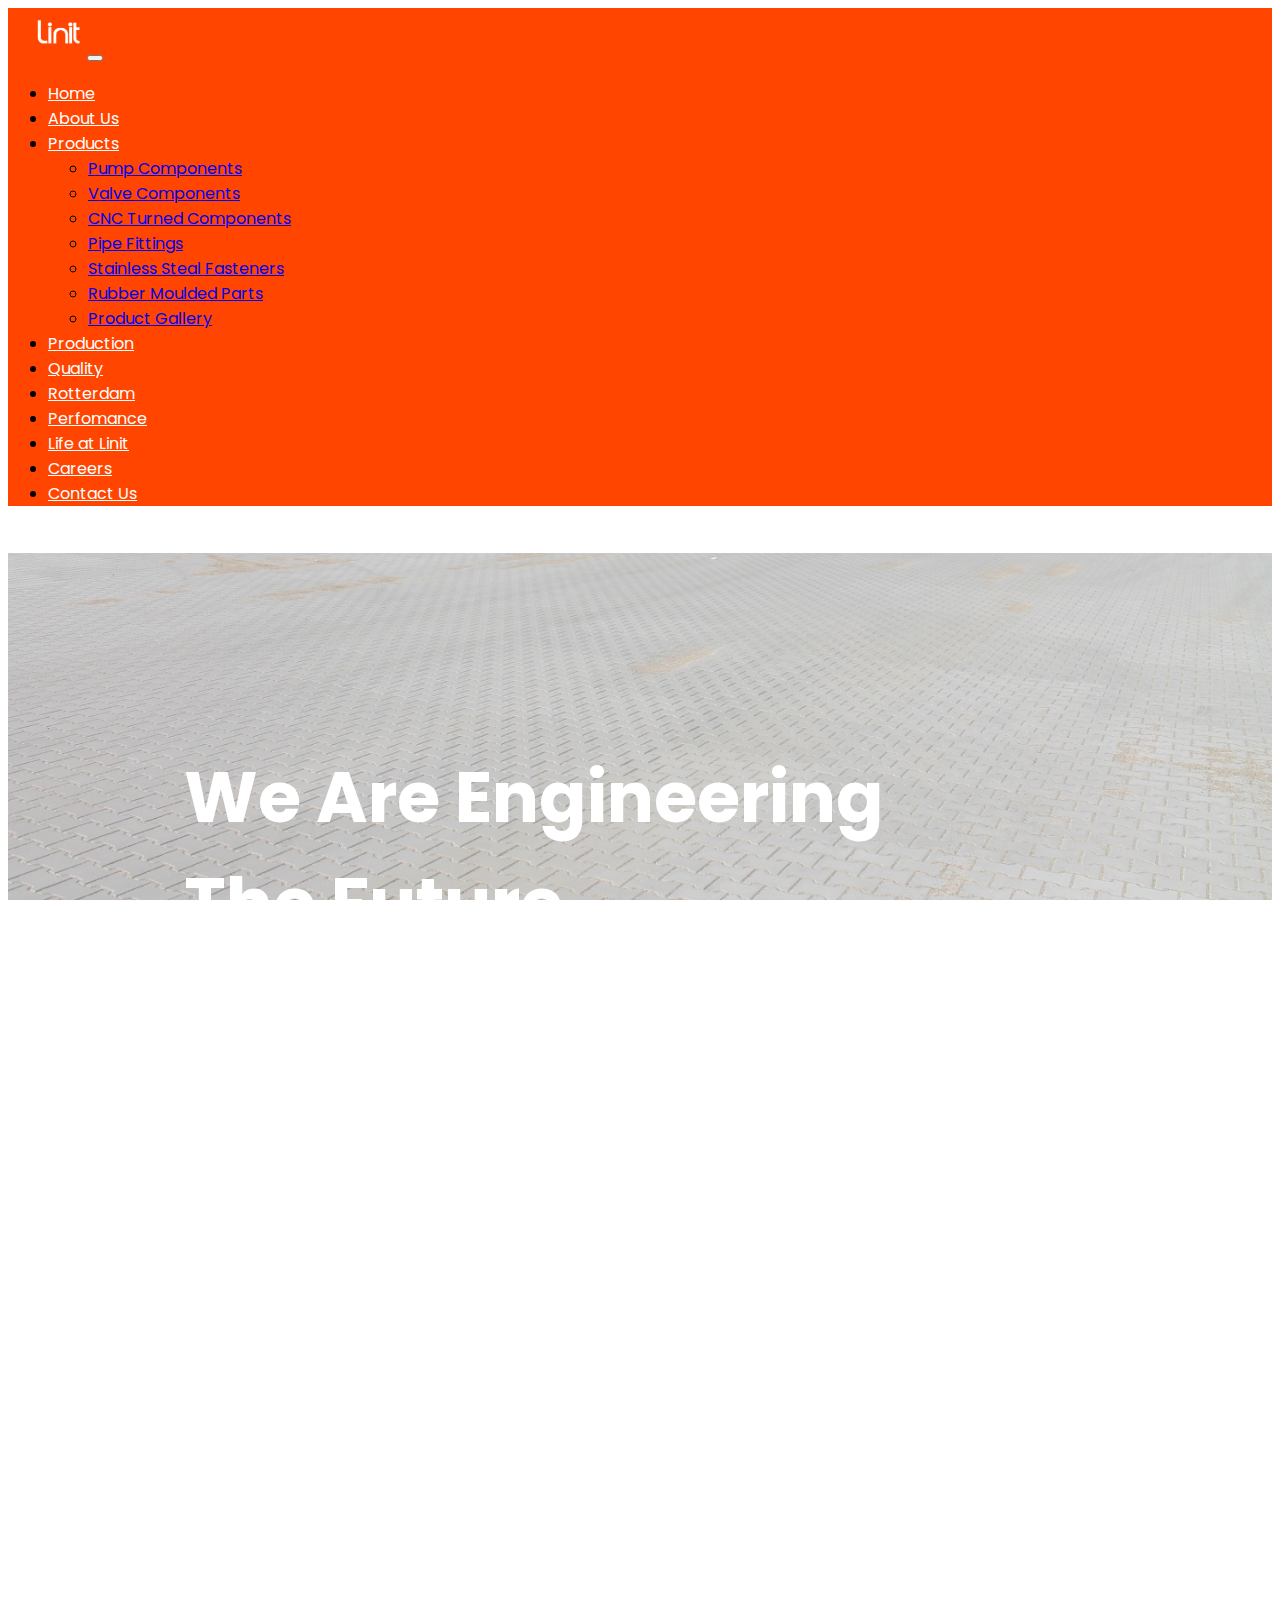
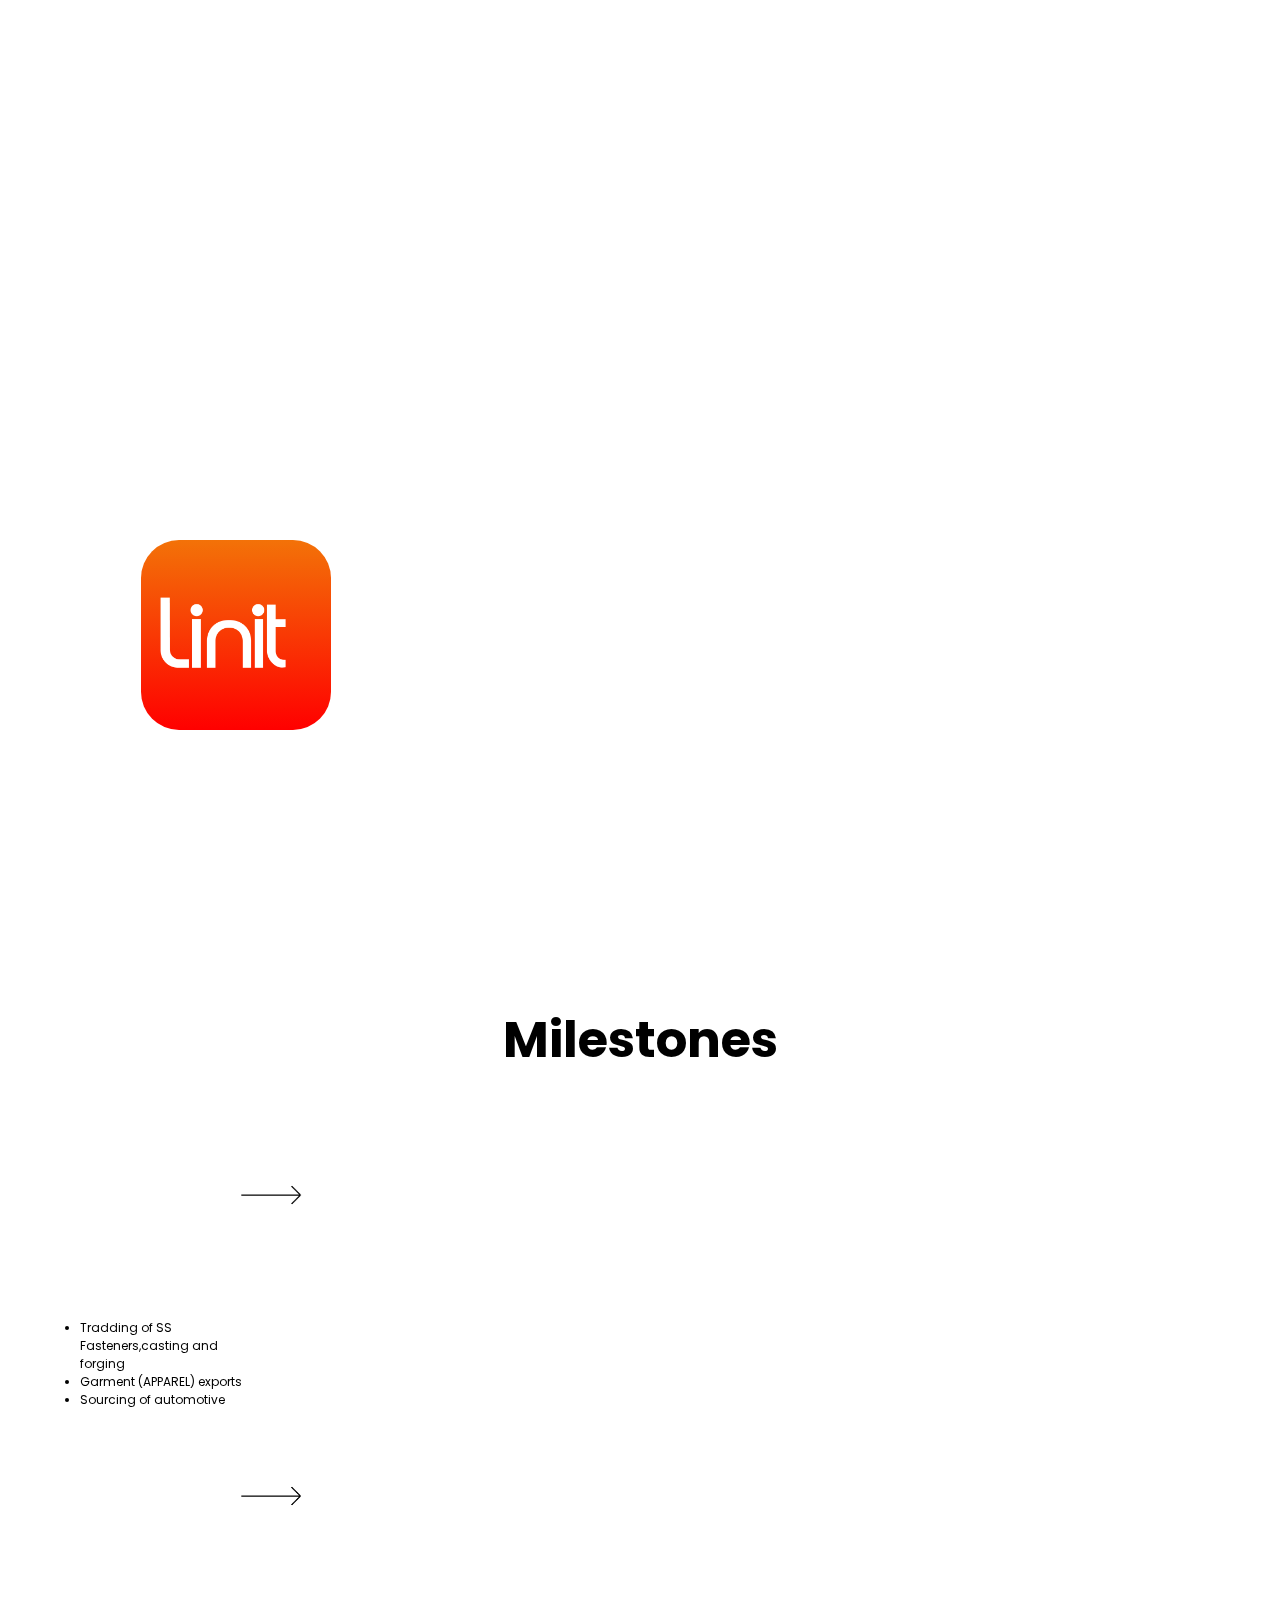
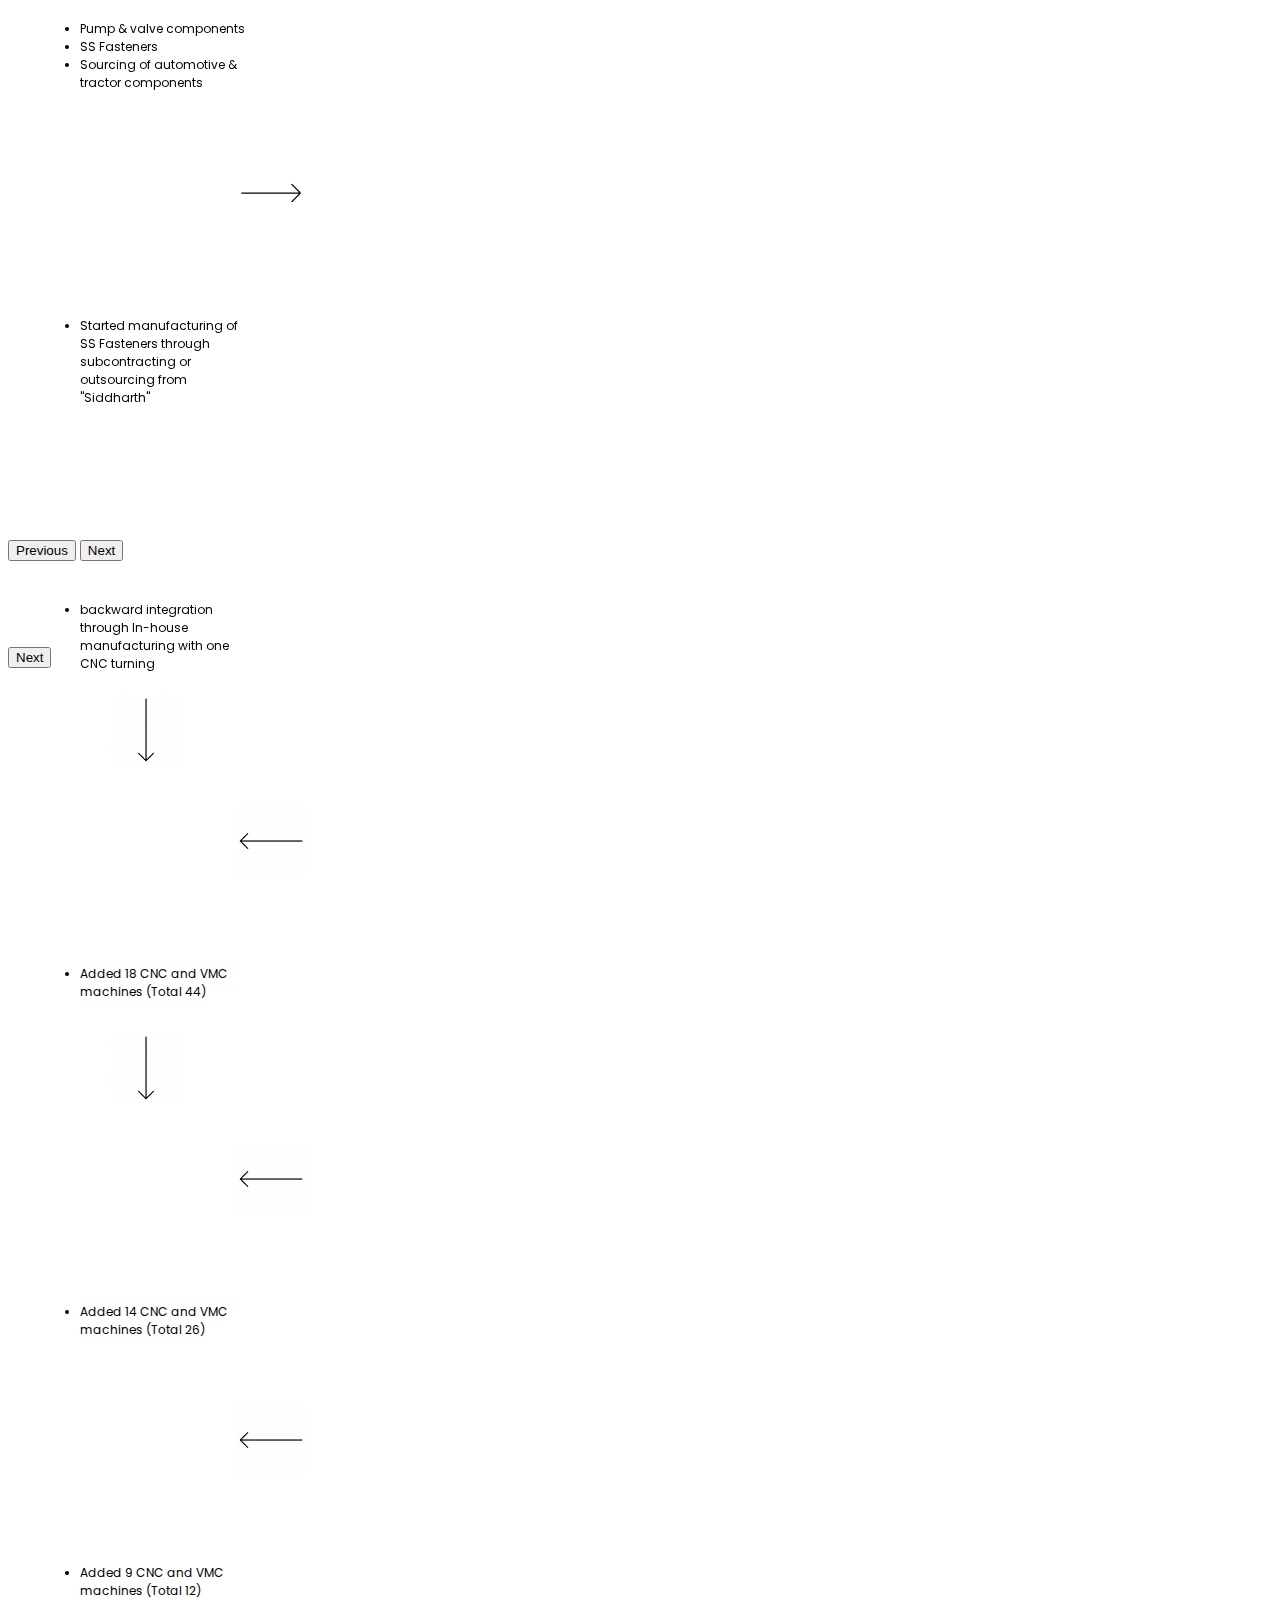
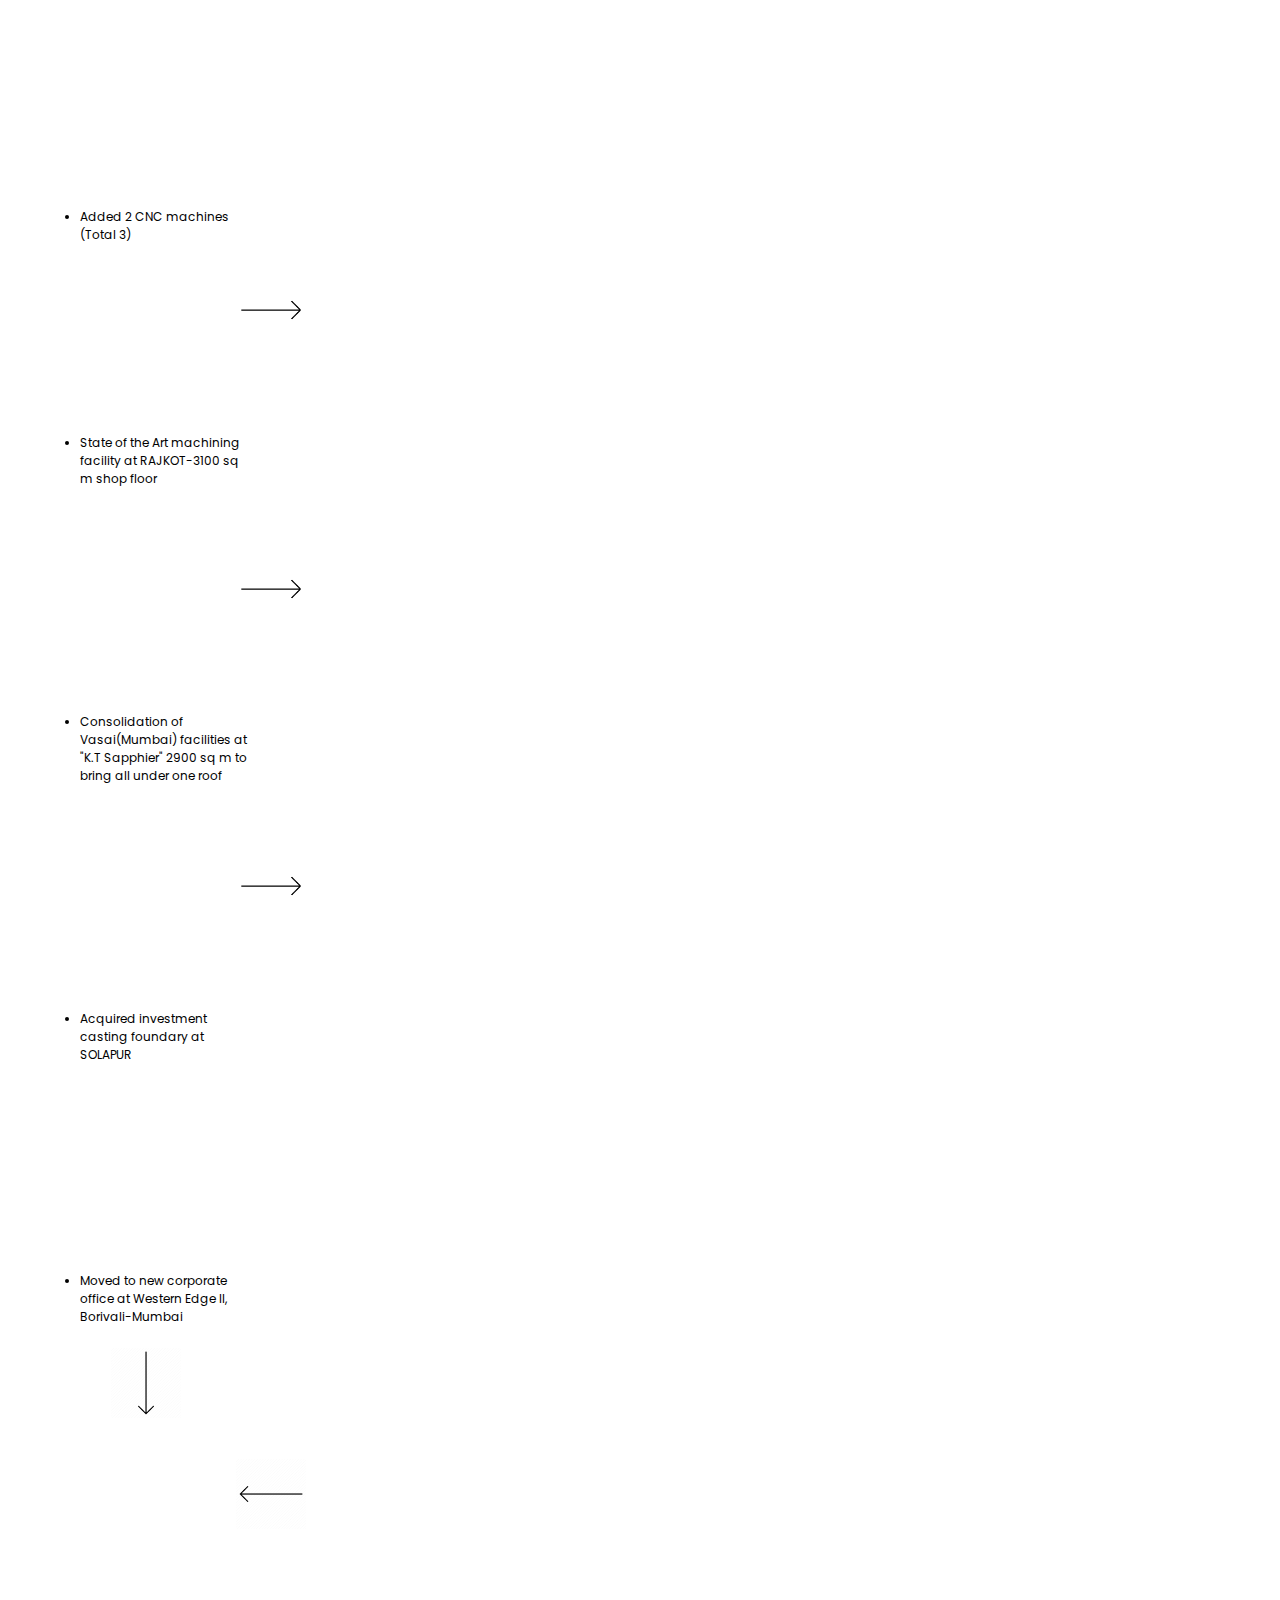
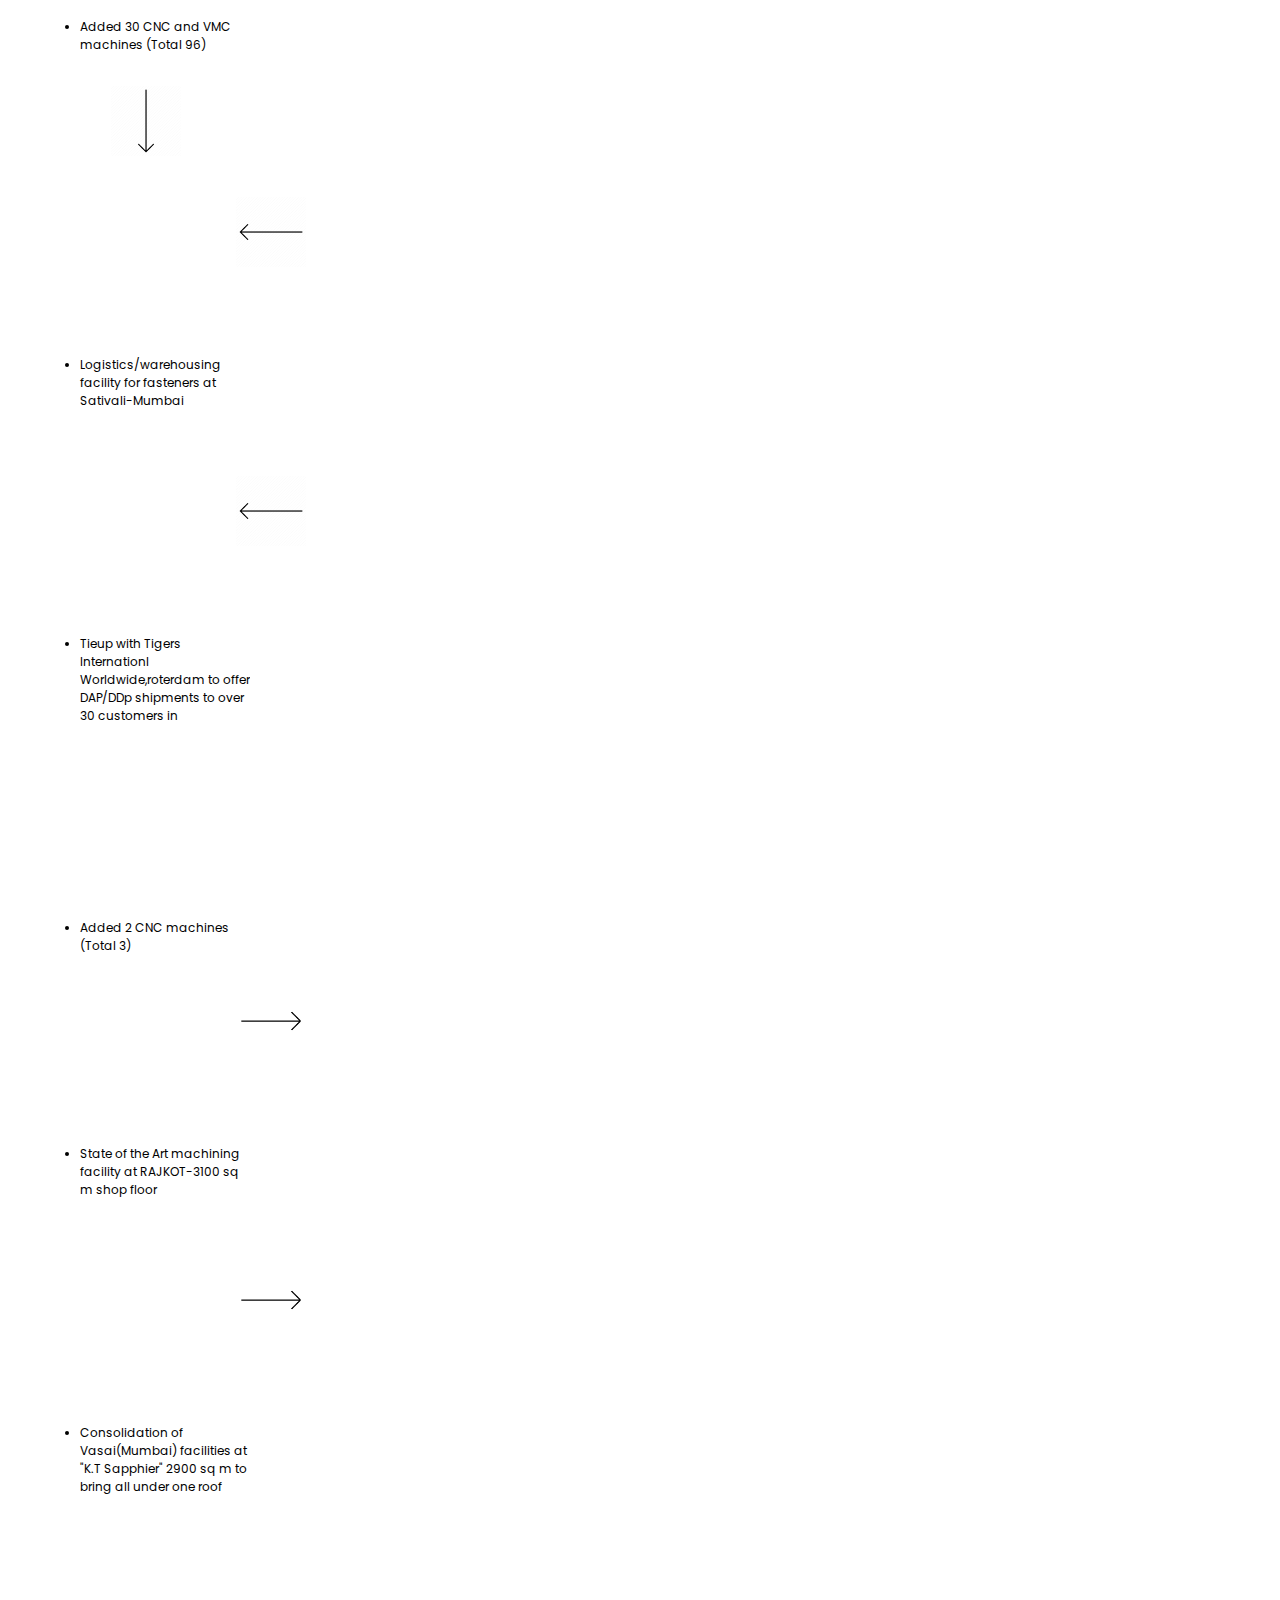
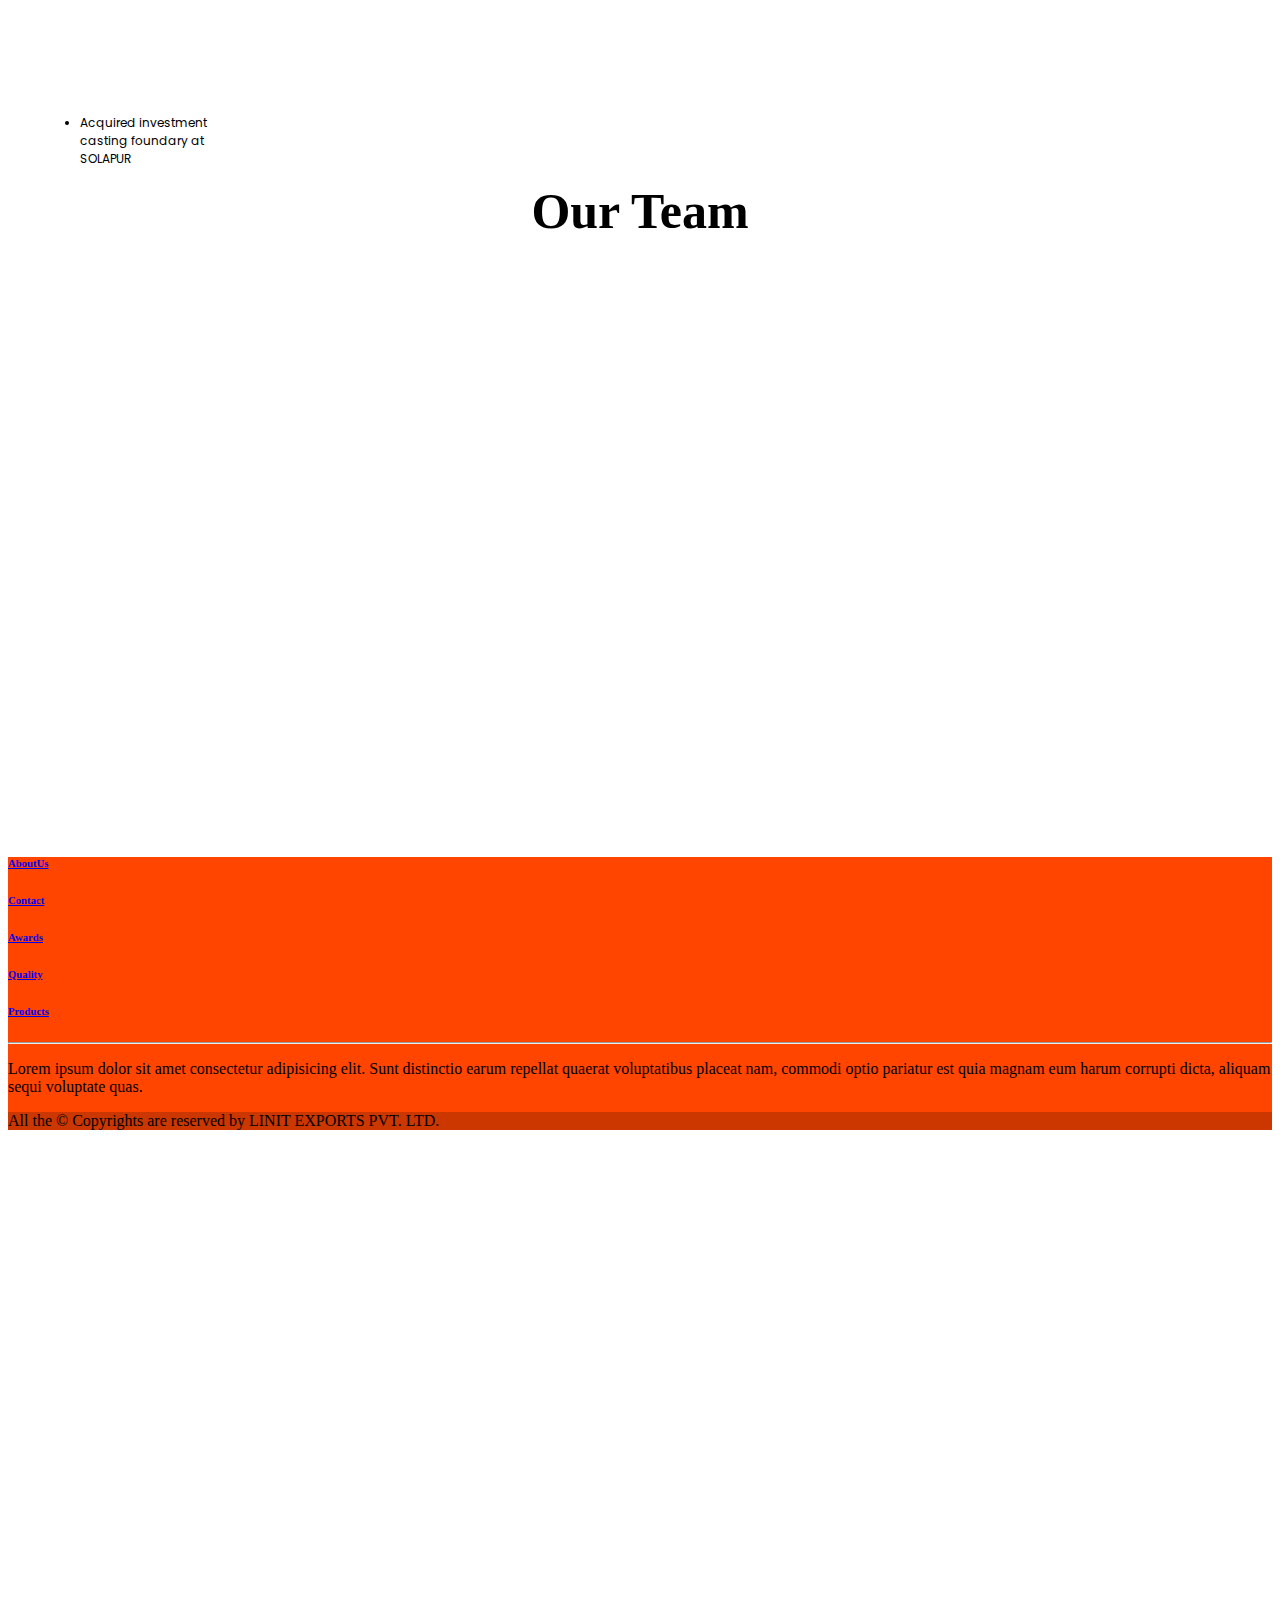
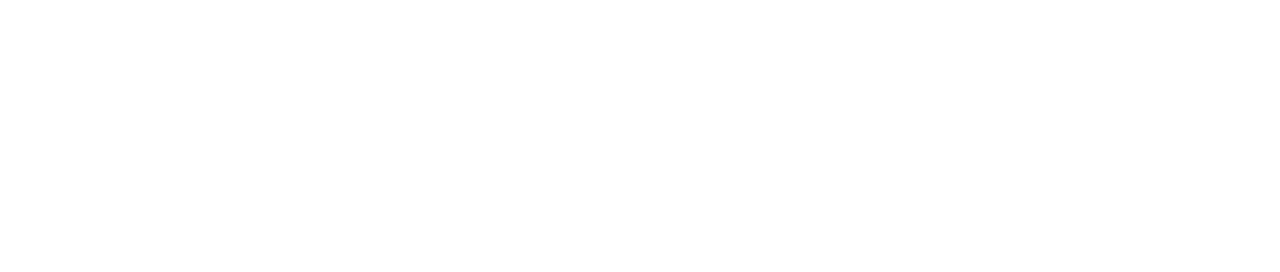
==== commit 07cf0931: "commit" ====
--- a/index.html
+++ b/index.html
@@ -204,7 +204,7 @@
               </div>
               <div class="col-sm-6 about2paragrah text-black" data-aos="fade-right" data-aos-duration="5000" data-aos-easing="ease-in-quad">
                 <h2 class="about_head">Enivironment,Health & Safety</h2>
-                <ul class="missionpara1">
+                <ul class="missionpara1 env">
                   <li>Linit has adopted a well-documented EHS policy & procedures.</li>
                   <li>This initiative was driven by complying with the stringent requirement of our mulitinational customers and was fulfilled entirely while comforting to their regular Adults.
                   </li>
@@ -232,7 +232,7 @@
       <div class="container mile_div">
         <h1 class="years_head">Milestones</h1><br>
         <div class="row">
-          <div class="col-sm-3 mile">
+          <div class="col-sm-3 mile yr1">
             <div class="years" data-aos="zoom-in" data-aos-duration="2000"><div class="year">1998</div></div><img src="images/thinarrow1.png" alt="" class="rightarrow">
             <div class="timeline_content milepara"><ul>
               <li>Tradding of SS Fasteners,casting and forging</li>
@@ -242,9 +242,9 @@
            
             
           </div>
-          <div class="col-sm-3 mile">
-            <div class="years" data-aos="zoom-out" data-aos-duration="2000"><div class="year">2001</div></div><img src="images/thinarrow1.png" alt="" class="rightarrow">
-            <div class="timeline_content milepara">
+          <div class="col-sm-3 mile ">
+            <div class="years yr2" data-aos="zoom-out" data-aos-duration="2000"><div class="year">2001</div></div><img src="images/thinarrow1.png" alt="" class="rightarrow">
+            <div class="timeline_content milepara tm2">
               <ul>
                 <li>Pump & valve components</li>
                 <li>SS Fasteners</li>
@@ -253,7 +253,7 @@
             </div>
             
           </div>
-          <div class="col-sm-3 mile">
+          <div class="col-sm-3 mile ">
             <div class="years" data-aos="zoom-in" data-aos-duration="2000"><div class="year">2004</div></div><img src="images/thinarrow1.png" alt="" class="rightarrow">
             <div class="timeline_content milepara"><ul>
               <li>Started manufacturing of SS Fasteners through subcontracting or outsourcing from "Siddharth"</li>
@@ -262,9 +262,9 @@
           </ul></div>
             
           </div>
-          <div class="col-sm-3">
-            <div class="years" data-aos="zoom-out" data-aos-duration="2000"><div class="year">2006</div></div>
-            <div class="timeline_content1"><ul>
+          <div class="col-sm-3 ">
+            <div class="years yr2" data-aos="zoom-out" data-aos-duration="2000"><div class="year">2006</div></div>
+            <div class="timeline_content1 milepara tm3"><ul>
               <li>backward integration through In-house manufacturing with one CNC turning</li>
           </ul></div><img src="images/finaldown.webp" alt="" class="downarrow">
             
@@ -272,29 +272,29 @@
         </div><br><br>
 
         <div class="row revers">
-          <div class="col-sm-3 mile mdmile1">
-            <div class="years" data-aos="zoom-out" data-aos-duration="2000"><div class="year">2010</div></div><img src="images/arrow_left.webp" alt="" class="rightarrow">
-            <div class="timeline_content milepara"><ul>
+          <div class="col-sm-3 mile mdmile1 ">
+            <div class="years yr2" data-aos="zoom-out" data-aos-duration="2000"><div class="year">2010</div></div><img src="images/arrow_left.webp" alt="" class="rightarrow">
+            <div class="timeline_content milepara tm2"><ul>
               <li>Added 18 CNC and VMC machines (Total 44)</li>
           </ul></div><img src="images/finaldown.webp" alt="" class="downarrow1">
            
             
           </div>
-          <div class="col-sm-3 mile mdmile1">
-            <div class="years" data-aos="zoom-in" data-aos-duration="2000"><div class="year">2009</div></div><img src="images/arrow_left.webp" alt="" class="rightarrow">
-            <div class="timeline_content milepara"> <ul>
+          <div class="col-sm-3 mile mdmile1 ">
+            <div class="years " data-aos="zoom-in" data-aos-duration="2000"><div class="year">2009</div></div><img src="images/arrow_left.webp" alt="" class="rightarrow">
+            <div class="timeline_content milepara "> <ul>
               <li>Added 14 CNC and VMC machines (Total 26)</li>
           </ul></div>
             
           </div>
-          <div class="col-sm-3 mile mdmile1">
-            <div class="years" data-aos="zoom-out" data-aos-duration="2000"><div class="year">2008</div></div><img src="images/arrow_left.webp" alt="" class="rightarrow">
-            <div class="timeline_content  milepara"><ul>
+          <div class="col-sm-3 mile mdmile1 ">
+            <div class="years yr2" data-aos="zoom-out" data-aos-duration="2000"><div class="year">2008</div></div><img src="images/arrow_left.webp" alt="" class="rightarrow">
+            <div class="timeline_content  milepara tm2"><ul>
               <li>Added 9 CNC and VMC machines (Total 12)</li>
           </ul></div>
             
           </div>
-          <div class="col-sm-3 mdmile1">
+          <div class="col-sm-3 mdmile1 yr8">
             <div class="years" data-aos="zoom-in" data-aos-duration="2000"><div class="year">2007</div></div>
             <div class="timeline_content1"><ul>
               <li>Added 2 CNC machines (Total 3)</li>
@@ -303,7 +303,7 @@
           </div>
         </div><br>
         <div class="row">
-          <div class="col-sm-3 mile mdmile1">
+          <div class="col-sm-3 mile mdmile1 yr9">
             <div class="years" data-aos="zoom-in" data-aos-duration="2000"><div class="year">2011</div></div><img src="images/thinarrow1.png" alt="" class="rightarrow">
             <div class="timeline_content milepara"><ul>
               <li>State of the Art machining facility at RAJKOT-3100 sq m shop floor
@@ -311,52 +311,53 @@
            
             
           </div>
-          <div class="col-sm-3 mile mdmile1">
-            <div class="years" data-aos="zoom-out" data-aos-duration="2000"><div class="year">2012</div></div><img src="images/thinarrow1.png" alt="" class="rightarrow">
-            <div class="timeline_content milepara"><ul>
+          <div class="col-sm-3 mile mdmile1 yr10">
+            <div class="years yr2" data-aos="zoom-out" data-aos-duration="2000"><div class="year">2012</div></div><img src="images/thinarrow1.png" alt="" class="rightarrow">
+            <div class="timeline_content milepara tm2"><ul>
               <li>Consolidation of Vasai(Mumbai) facilities at "K.T Sapphier" 2900 sq m to bring all under one roof</li>
           </ul></div>
             
           </div>
-          <div class="col-sm-3 mile mdmile1">
+          <div class="col-sm-3 mile mdmile1 yr11">
             <div class="years" data-aos="zoom-in" data-aos-duration="2000"><div class="year">2013</div></div><img src="images/thinarrow1.png" alt="" class="rightarrow">
             <div class="timeline_content milepara"><ul>
               <li>Acquired investment casting foundary at SOLAPUR</li>
           </ul></div>
             
         </div>
-        <div class="col-sm-3 mdmile1">
-            <div class="years" data-aos="zoom-out" data-aos-duration="2000"><div class="year">2014</div></div>
-            <div class="timeline_content1"> <ul>
+        <div class="col-sm-3 mdmile1 yr12">
+            <div class="years yr2" data-aos="zoom-out" data-aos-duration="2000"><div class="year">2014</div></div>
+            <div class="timeline_content1 tm3"> <ul>
               <li>Moved to new corporate office at Western Edge II, Borivali-Mumbai</li>
           </ul></div><img src="images/finaldown.webp" alt="" class="downarrow">
             
           </div>
         </div><br><br>
         <div class="row revers">
-          <div class="col-sm-3 mile mdmile1">
-            <div class="years" data-aos="zoom-out" data-aos-duration="2000"><div class="year">2018</div></div><img src="images/arrow_left.webp" alt="" class="rightarrow">
-            <div class="timeline_content milepara"><ul>
-              <li>Added 18 CNC and VMC machines (Total 44)</li>
+          <div class="col-sm-3 mile mdmile1 yr13">
+            <div class="years yr2" data-aos="zoom-out" data-aos-duration="2000"><div class="year">2018</div></div><img src="images/arrow_left.webp" alt="" class="rightarrow">
+            <div class="timeline_content milepara tm2"><ul>
+              <li>Added 30 CNC and VMC machines (Total 96)</li>
           </ul></div><img src="images/finaldown.webp" alt="" class="downarrow1">
            
             
           </div>
-          <div class="col-sm-3 mile mdmile1">
+          <div class="col-sm-3 mile mdmile1 yr14">
             <div class="years" data-aos="zoom-in" data-aos-duration="2000"><div class="year">2017</div></div><img src="images/arrow_left.webp" alt="" class="rightarrow">
             <div class="timeline_content milepara"> <ul>
-              <li>Added 14 CNC and VMC machines (Total 26)</li>
-          </ul></div>
-            
-          </div>
-          <div class="col-sm-3 mile mdmile1">
-            <div class="years" data-aos="zoom-out" data-aos-duration="2000"><div class="year">2016</div></div><img src="images/arrow_left.webp" alt="" class="rightarrow">
-            <div class="timeline_content  milepara"><ul>
-              <li>Added 9 CNC and VMC machines (Total 12)</li>
-          </ul></div>
-            
-          </div>
-          <div class="col-sm-3 mile mdmile1">
+              <li>Logistics/warehousing facility for fasteners at Sativali-Mumbai</li>
+          </ul></div>
+            
+          </div>
+          <div class="col-sm-3 mile mdmile1 yr15">
+            <div class="years yr2" data-aos="zoom-out" data-aos-duration="2000"><div class="year">2016</div></div><img src="images/arrow_left.webp" alt="" class="rightarrow">
+            <div class="timeline_content  milepara tm2"><ul>
+              <li>Tieup with Tigers Internationl Worldwide,roterdam to offer DAP/DDp shipments to over 30 customers in</li>
+              <li>Germany,Netherland,France,Austria,Poland,Finland,Sweden & possibilty of VMI</li>
+          </ul></div>
+            
+          </div>
+          <div class="col-sm-3 mile mdmile1 yr16">
             <div class="years" data-aos="zoom-in" data-aos-duration="2000"><div class="year">2015</div></div>
             <div class="timeline_content1"><ul>
               <li>Added 2 CNC machines (Total 3)</li>
@@ -364,7 +365,7 @@
         </div>  
       </div><br>
       <div class="row">
-        <div class="col-sm-3 mile mdmile1">
+        <div class="col-sm-3 mile mdmile1 yr17">
           <div class="years" data-aos="zoom-in" data-aos-duration="2000"><div class="year">2019</div></div><img src="images/thinarrow1.png" alt="" class="rightarrow">
           <div class="timeline_content milepara"><ul>
             <li>State of the Art machining facility at RAJKOT-3100 sq m shop floor
@@ -372,14 +373,14 @@
          
           
         </div>
-        <div class="col-sm-3 mile mdmile1">
-          <div class="years" data-aos="zoom-out" data-aos-duration="2000"><div class="year">2020</div></div><img src="images/thinarrow1.png" alt="" class="rightarrow">
-          <div class="timeline_content milepara"><ul>
+        <div class="col-sm-3 mile mdmile1 yr18">
+          <div class="years yr2" data-aos="zoom-out" data-aos-duration="2000"><div class="year">2020</div></div><img src="images/thinarrow1.png" alt="" class="rightarrow">
+          <div class="timeline_content milepara tm2"><ul>
             <li>Consolidation of Vasai(Mumbai) facilities at "K.T Sapphier" 2900 sq m to bring all under one roof</li>
         </ul></div>
           
         </div>
-        <div class="col-sm-3 mile mdmile1">
+        <div class="col-sm-3 mile mdmile1 yr19">
           <div class="years" data-aos="zoom-in" data-aos-duration="2000"><div class="year">2021</div></div>
           <div class="timeline_content milepara lastmile"><ul>
             <li>Acquired investment casting foundary at SOLAPUR</li>
--- a/css/style.css
+++ b/css/style.css
@@ -999,7 +999,7 @@
 .years{
     height: 120px;
     width:120px;
-    background: linear-gradient(red,rgb(243, 114, 8));
+    background: linear-gradient(orangered,rgb(243, 114, 8));
     
     
     border: solid 2px orangered;
@@ -1598,6 +1598,22 @@
         top:-3rem;
         left:6rem;
         width:240px;
+    }
+    .yr2{
+        position: relative;
+        left:13rem
+    }
+    .tm2{
+        position:relative;
+        left: 0rem;
+    }
+    .tm3{
+        position: relative;
+        left:0rem !important;
+    }
+    .yr16{
+        position: relative;
+        top: -6rem;
     }
     
     
